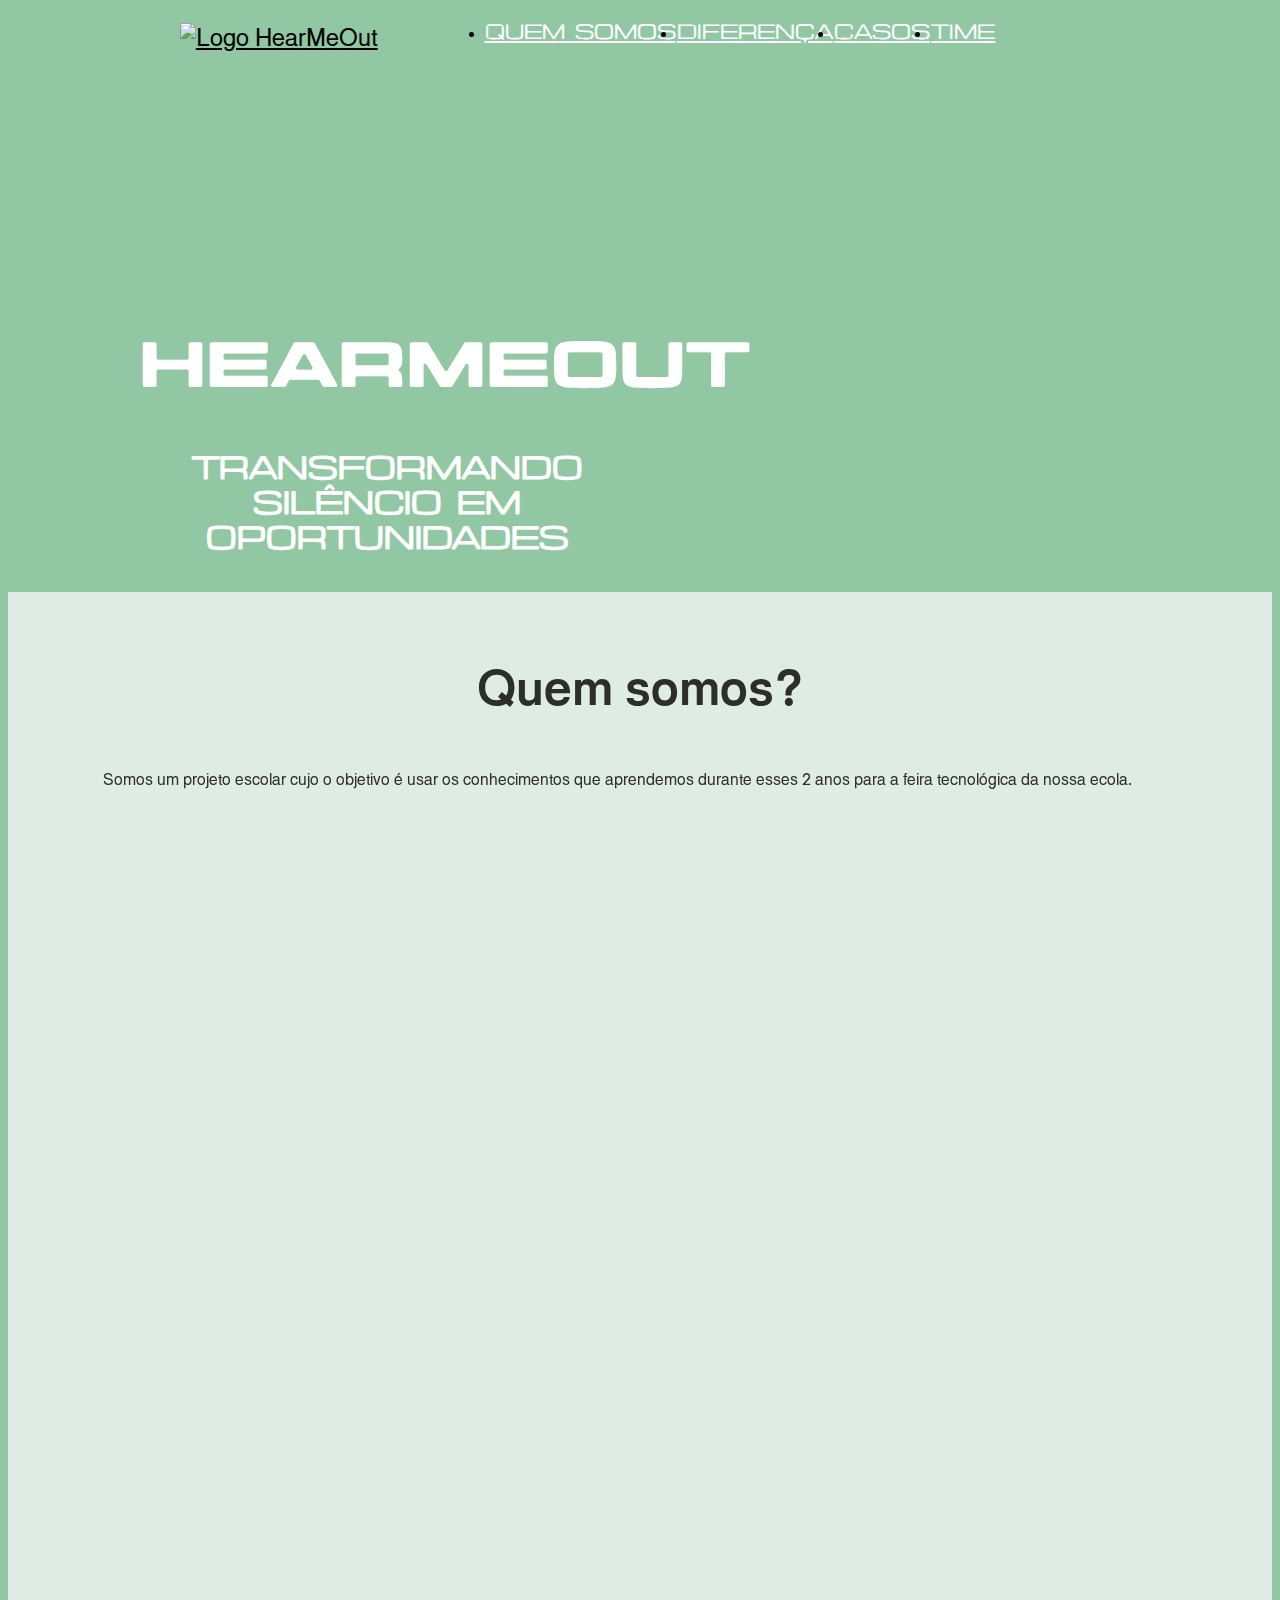
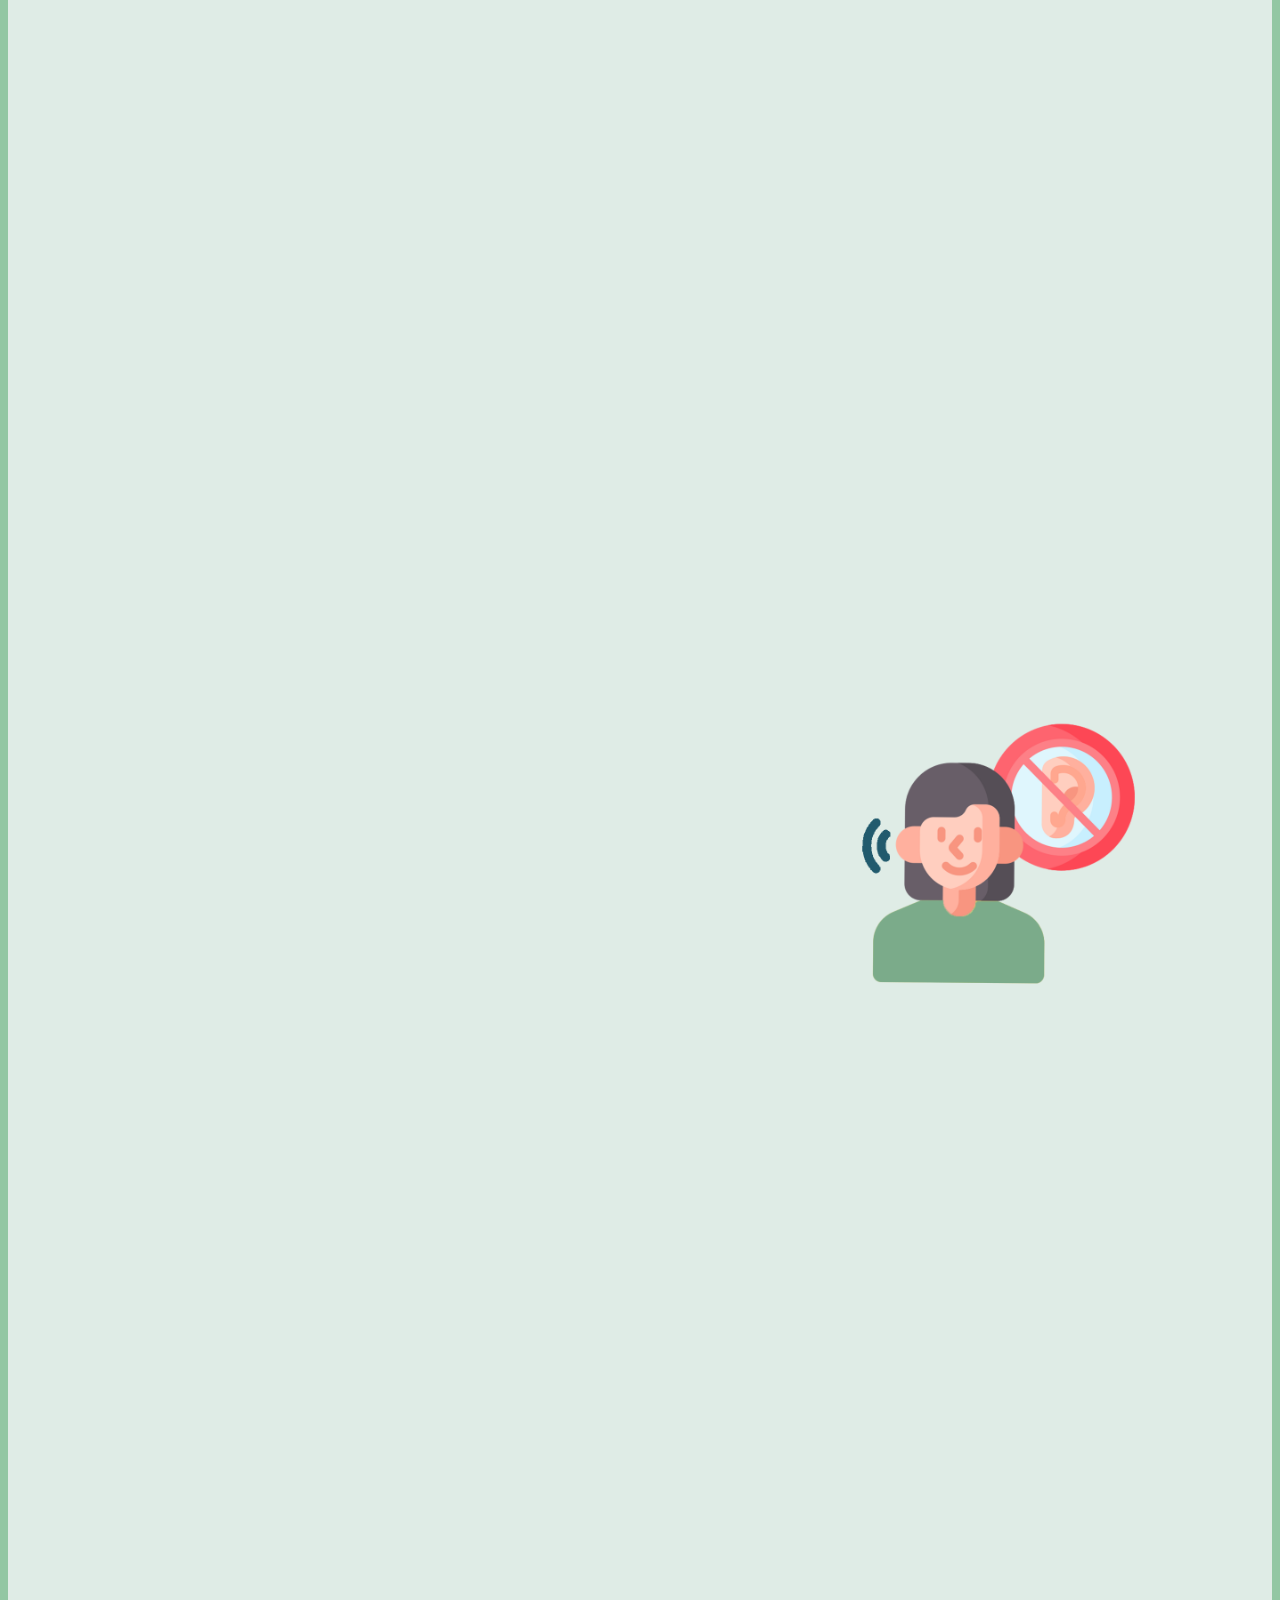
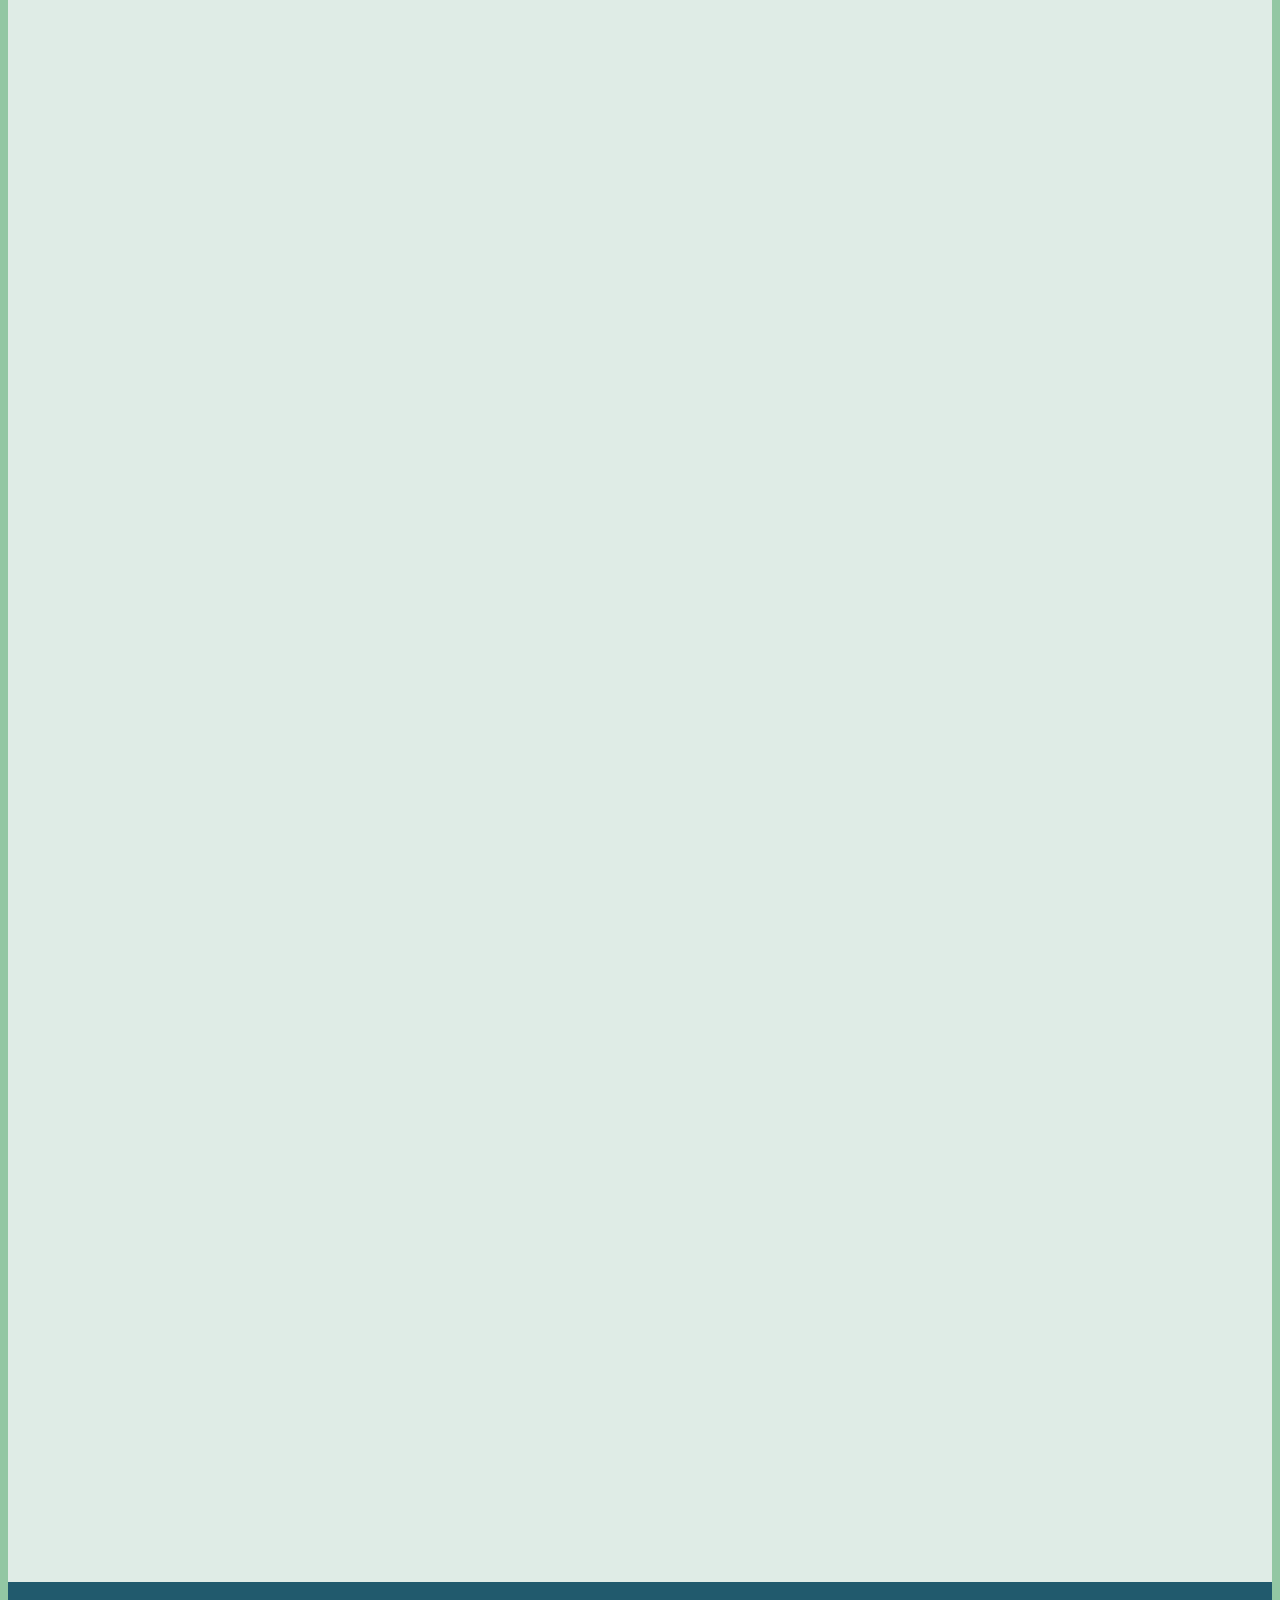
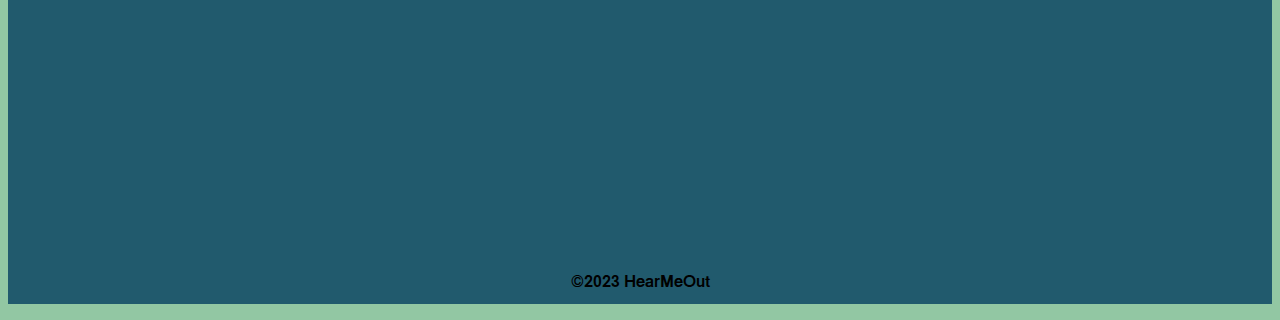
==== index.html @ af99d782 "Add files via upload" ====
<!DOCTYPE html>
<html lang="pt-br">
  <head>
    <meta charset="UTF-8">
    <meta http-equiv="X-UA-Compatible" content="IE=edge">
    <meta name="viewport" content="width=device-width, initial-scale=1.0">
    <title>HearMeOut</title>

    <!-- !Bootstrap! -->  
    <link href="https://cdn.jsdelivr.net/npm/bootstrap@5.2.3/dist/css/bootstrap.min.css" rel="stylesheet" integrity="sha384-rbsA2VBKQhggwzxH7pPCaAqO46MgnOM80zW1RWuH61DGLwZJEdK2Kadq2F9CUG65" crossorigin="anonymous">
    <script src="https://cdn.jsdelivr.net/npm/bootstrap@5.2.3/dist/js/bootstrap.bundle.min.js" integrity="sha384-kenU1KFdBIe4zVF0s0G1M5b4hcpxyD9F7jL+jjXkk+Q2h455rYXK/7HAuoJl+0I4" crossorigin="anonymous"></script>
    <link rel="stylesheet" href="https://cdnjs.cloudflare.com/ajax/libs/font-awesome/4.7.0/css/font-awesome.min.css">
    <link rel="stylesheet" href="assets/bootstrap-icons/bootstrap-icons.css">

    <!-- !CSS! -->
    <link rel="stylesheet" href="assets/css/reset.css">
    <link rel="stylesheet" href="assets/css/estilo.css">

    <!-- !Fonts! -->
    <link rel="preconnect" href="https://fonts.googleapis.com">
    <link rel="preconnect" href="https://fonts.gstatic.com" crossorigin>
    <link href="https://fonts.googleapis.com/css2?family=Bebas+Neue&display=swap" rel="stylesheet">

    <link rel="preconnect" href="https://fonts.googleapis.com">
    <link rel="preconnect" href="https://fonts.gstatic.com" crossorigin>
    <link href="https://fonts.googleapis.com/css2?family=Tajawal&display=swap" rel="stylesheet">

    <link rel="preconnect" href="https://fonts.googleapis.com">
    <link rel="preconnect" href="https://fonts.gstatic.com" crossorigin>
    <link href="https://fonts.googleapis.com/css2?family=Open+Sans&display=swap" rel="stylesheet">

    <link rel="preconnect" href="https://fonts.googleapis.com">
    <link rel="preconnect" href="https://fonts.gstatic.com" crossorigin>
    <link href="https://fonts.googleapis.com/css2?family=Days+One&display=swap" rel="stylesheet">

    <!-- !Favicon! -->
    <link rel="shortcut icon" alt="logo HearMeOut" href="assets/img/favicon.png" type="image/x-icon">
    
  </head>
  <body class="body" id="body">

    <!-- !Menu! -->
    <header class="header" id="header">
      <div class="navbar">
        <!-- Logo -->
        <div class="logo" id="logo">
            <a href="index.html"><img class="img_logo" src="assets/img/logoHearMeOut.png" alt="Logo HearMeOut"></a>
        </div>
        <nav class="menu" id="menu">
            <li><a id="header_titulo" href="#quemsomos" role="button">Quem somos</a></li>
            <li><a id="header_titulo" href="#diferenca" role="button">Diferença</a></li>
            <li><a id="header_titulo" href="#casos">Casos</a></li>
            <li><a id="header_titulo" href="#team" role="button">Time</a></li>
        </nav>
      </div>
    </header>

    <!-- !Herder! -->
    <section class="hearmeout" id="hearmeout">
      <div class="container_hearmeout">
        <div class="corpo_header">
          <h2 class="titulo_hearmeout">HEARMEOUT</h2>
          <h3>Transformando silêncio em oportunidades</h3>
        </div>
        <div class="img_header">
          <img class="header_img" src="assets/img/imagem_header.png" alt="">
        </div>
      </div>
    </section>

    <!-- !container! -->
    <section class="container">

      <!-- *quem somos* -->
      <section class="quemsomos" id="quemsomos">
        <h1 data-anime="rigth" >Quem somos?</h1>
        <p data-anime="rigth" class="qm_somos_p1">
          Somos um projeto escolar cujo o objetivo é usar os conhecimentos que aprendemos durante esses 2 anos para a feira 
          tecnológica da nossa ecola.
        </p>
        <p data-anime="rigth">
          Vamos explicar de forma prática e teórica as dificuldades das pessoas surdas, e como é importante que tenham assecibilidade
          para compreender tudo de forma fácil. Também vamos mostrar alguns casos e relatos de pessoas que não escutam absolutamente
          nada ou quase nada e a diferença entre deficiência auditiva e surdo.
        </p>
      </section>
            
      <!-- *Diferença* -->
      <section class="diferenca" id="diferenca">
        <h1 data-anime="left">Deficiência autitiva ou surdez?</h1>
        <div class="diferenca_container">
          <div class="dif_esquerda">
            <!-- O que é --> 
            <p data-anime="left">
              As duas palavras estão corretas e podem ser utilizadas. Porém, os termos surdo e deficiente auditivo não devem ser tratados como sinônimos. 
            </p>
            <p data-anime="left">
              Entender essa diferença é o primeiro passo para ver que os indivíduos com perda auditiva têm outras necessidades, de acordo com o grau e o tipo de problema 
              que os acomete
            </p>
            <p data-anime="left">
              Do ponto de vista clínico, o deficiente auditivo e o surdo se distinguem de acordo com o grau da perda de audição. Isso reflete a capacidade de escutar 
              que a pessoa ainda apresenta e a forma como o problema se desenvolveu. Assim, deficiente auditivo é aquele que tem algum grau de perda auditiva mesmo que, 
              em algum momento, tal perda se torne total. O surdo, por sua vez, tem total ausência de audição. Ele não escuta nada, sendo que o problema pode ter origem 
              congênita ou não.Isso significa que, em grande parte dos casos, o indivíduo tem o problema desde o nascimento. Como consequência, ele aprendeu a se comunicar 
              de acordo com a Língua Brasileira de Sinais (Libras) ou outras formas de comunicação não verbais.
            </p>
            <div class="dif_esquerda_img" data-anime="left">
              <img src="assets/img/auditivo.png" alt="" class="img_dif_esquerda">
            </div>
          </div>
          <div class="dif_direita">
            <!-- Acessibilidade -->
            <div class="dif_direita_img" data-anime="left">
              <img src="assets/img/acessibilidade.png" alt="" class="img_dif_direita">
            </div>
            <h2 data-anime="left">Como ter uma melhor acessibilidade?</h2>
            <p data-anime="left">
              Ter uma melhor acessibilidade em relação a pessoas surdas envolve a adoção de práticas e abordagens que facilitem a comunicação, a interação e o envolvimento 
              de pessoas surdas em diversos contextos. Aqui estão algumas dicas e estratégias para melhorar a acessibilidade:
            </p>
            <!-- 1 -->
            <p data-anime="left">
              <strong>1) Língua de Sinais:</strong> Reconheça e respeite a língua de sinais usada em sua região (por exemplo, a Língua Brasileira de Sinais - Libras). Aprender alguns sinais 
              básicos pode ajudar na comunicação e criar um ambiente mais inclusivo.
            </p>
            <!-- 2 -->
            <p data-anime="left">
              <strong>2) Intérpretes de Libras:</strong> Disponibilize intérpretes de Libras em eventos, reuniões, palestras e atividades importantes para garantir que pessoas 
              surdas tenham acesso à informação em tempo real.
            </p>
            <!-- 3 -->
            <p data-anime="left">
              <strong>3) Legendas e Legendagem ao Vivo:</strong> Utilize legendas em vídeos, apresentações, transmissões ao vivo e outros conteúdos audiovisuais. Isso permite 
              que pessoas surdas 
            </p>
            <!-- 4 -->
            <p data-anime="left">
              <strong>4) Material Escrito:</strong> Forneça material escrito sempre que possível. Isso pode incluir resumos, agendas, informações detalhadas e apresentações por 
              escrito.
            </p>
            <!-- 5 -->
            <p data-anime="left">
              <strong>5) Tecnologia Assistiva:</strong> Explore tecnologias como softwares de reconhecimento de fala e de tradução de texto para facilitar a comunicação em tempo 
              real.
            </p>
            <!-- 6 -->
            <p data-anime="left">
              <strong>6) Comunicação Visual:</strong> Utilize elementos visuais, como gráficos, imagens e ícones, para complementar a comunicação oral. Isso ajuda a transmitir 
              informações de maneira mais clara.
            </p> 
          </div>
       </div>
       <div>
        <h1 data-anime="left" class="titulo_tipos">Tipos de deficiência auditiva</h1>
        <div>
          <div>
            <img src="assets/img/tipos.png" alt="" class="img_tipos_esquerda">
          </div>
          <p data-anime="left">
            Existem vários tipos de deficiência auditiva, que variam em termos de causa, grau de perda e impacto na vida das pessoas. Aqui estão os principais tipos de deficiência auditiva:
          </p>
          <p data-anime="left">
            <strong>Deficiência Auditiva Condutiva:</strong> 
            Causada por problemas na orelha externa ou média, como bloqueio por cera, infecções no ouvido ou danos nos ossículos auditivos
          </p>
          <p data-anime="left">
            <strong>Deficiência Auditiva Neurossensorial:</strong>
            Resulta de danos às células ciliadas sensoriais no ouvido interno (cóclea) ou ao nervo auditivo. 
            É o tipo mais comum de deficiência auditiva permanente;
            Pode ser causada por envelhecimento, exposição a ruídos altos, trauma, infecções, genética, entre outros fatores
          </p>
          <p data-anime="left">
            <strong>Deficiência Auditiva Central:</strong> 
            Envolve danos no sistema auditivo central, que processa os sinais sonoros após serem captados pelo ouvido.
            Pode resultar em dificuldades de processamento auditivo, onde a pessoa pode ouvir, mas tem dificuldade em entender a fala ou processar informações auditivas.
          </p>
          <p data-anime="left">
            <strong>Deficiência Auditiva Unilateral:</strong>
            Afeta apenas um dos ouvidos.
            Pode ser causada por diversas razões, incluindo lesões, infecções ou problemas congênitos
          </p>
          <p data-anime="left">
            <strong>Deficiência Auditiva Profunda ou Severa:</strong>
            Refere-se a uma perda auditiva significativa, onde a pessoa pode ter dificuldade em ouvir até mesmo os sons mais altos.
            Pode exigir o uso de aparelhos auditivos potentes ou implantes cocleares.
          </p>
          <p data-anime="left">
            <strong>Deficiência Auditiva Bilateral:</strong>
            Afeta ambos os ouvidos e pode variar em grau de leve a profundo.
            Muitas pessoas com deficiência auditiva bilateral utilizam aparelhos auditivos ou implantes cocleares para melhorar sua audição.
          </p>
        </div>
       </div>
      </section>

      <!-- *CASOS* -->
      <section class="casos" id="casos" data-anime=""> 
        <div class="titulo_casos">
          <h1>Casos</h1>
        </div>
        <div class="casos_content">

          <!-- caso 1 -->
          <div class="card">
            <div class="card-body">
              <h3 class="card-title">Millie</h3>
              <img src="assets/img/Millie .JPG" class="img-card" alt="Millie">
              <p class="card-text">
                Uma das estrelas de uma das séries mais populares em todo o mundo atualmente, chamada "Stranger Things," também 
                recebeu o diagnóstico de perda auditiva. Em uma entrevista à revista Variety, Millie Bobby Brown compartilhou que 
                desde uma idade precoce enfrentou dificuldades de audição em um dos ouvidos, e ao longo dos anos, sua condição evoluiu, 
                resultando em uma surdez parcial (conhecida como surdez unilateral, na qual a pessoa mantém uma boa audição em apenas 
                um dos ouvidos).
              </p>
              <p class="card-text">
                Apesar disso, a jovem se tornou uma das atrizes mais bem-sucedidas e mais bem remuneradas do mundo, incentivando a 
                todos a perseguirem seus sonhos independentemente das adversidades: "Se você realmente gosta, vá em frente. Ninguém 
                deveria ter o poder de te impedir", aconselha a jovem de apenas 19 anos.
              </p>
            </div>
          </div>

          <!-- caso 2 -->
          <div class="card">
            <div class="card-body">
              <h3 class="card-title">Beethoven</h3>
              <img src="assets/img/Beethoven.JPG" class="img-card" alt="Millie">
              <p class="card-text">
                Você sabia que Ludwig van Beethoven, um dos maiores músicos e compositores da história, sofria com perda de audição? 
                Aos 28 anos, ele começou a perder a audição, começando por sons mais agudos. Com o tempo, a perda de audição piorou, 
                e ele passou a ouvir zumbidos no ouvido e a sentir sensibilidade na região. No final da vida, Beethoven ficou completamente 
                surdo.
              </p>
              <p class="card-text">
                A causa da perda de audição de Beethoven é desconhecida, mas acredita-se que seja uma doença inflamatória no ouvido 
                chamada otosclerose. Essa doença pode causar perda auditiva progressiva, por isso é possível que Beethoven já estivesse 
                perdendo a audição quando começou a carreira musical.
              </p>
            </div>
          </div>

          <!-- caso 3 -->
          <div class="card">
            <div class="card-body">
              <h3 class="card-title">Millie</h3>
              <img src="assets/img/Pedro bial .JPG" class="img-card" alt="Millie">
              <p class="card-text">
                O apresentador de televisão Pedro Bial revelou que tem perda auditiva no ouvido direito. O problema começou em 1994, 
                quando uma bomba explodiu perto dele durante a guerra de Sarajevo.
              </p>
              <p class="card-text">
                Desde então, Bial tem dificuldades para ouvir sons graves e agudos. Isso o levou a adotar um formato diferente para o 
                seu programa "Conversa com Bial", no qual os convidados sentam do lado esquerdo do apresentador, para que ele possa 
                ouvi-los melhor.
              </p>
              <p class="card-text">
                Bial é um exemplo de que a deficiência auditiva não é um obstáculo para o sucesso. Ele continua a trabalhar como jornalista 
                e apresentador, inspirando pessoas com deficiência auditiva ao redor do mundo.
              </p>
            </div>
          </div>

        </div>
      </section>

      <!-- *Time* -->
      <section id="team" class="team" data-anime="left">
        <div class="time" data-aos="fade-up">
          <div class="section-header">
             <h1>Nosso time</h1>
          </div>
          <div class="container_time">
            <button class="arrow-left control" aria-label="Previous image">◀</button>
            <button class="arrow-right control" aria-label="Next Image">▶</button>
            <div class="gallery-wrapper">
              <div class="row gy-4 content_team gallery">
                <!-- Membro Marcus -->
                <div class="card_team item current-item" data-aos="fade-up" data-aos-delay="100">
                  <div class="member">
                    <img src="assets/img/marcus.jpg" class="img-fluid" alt="">
                    <h4>Marcus</h4>
                    <span>Desenvolvedor front-end</span>
                    <div class="social">
                      <a href="https://github.com/MarcusVBMoreira"><i class="bi bi-github"></i></a>
                      <a href="https://www.instagram.com/marcus__vb/"><i class="bi bi-instagram"></i></a>
                      <a href="https://www.linkedin.com/in/marcusvbmoreira/"><i class="bi bi-linkedin"></i></a>
                    </div>
                  </div>
                </div>
                <!-- Membro Maria Isadora -->
                <div class="card_team item" data-aos="fade-up" data-aos-delay="200">
                  <div class="member">
                    <img src="assets/img/maria.jpg" class="img-fluid" alt="">
                    <h4>Maria Isadora</h4>
                    <span>Marketing</span>
                    <div class="social">
                      <a href="https://github.com/ProjetosMariaisadora"><i class="bi bi-github"></i></a>
                      <a href="https://www.instagram.com/maria_isadoraa23/"><i class="bi bi-instagram"></i></a>
                      <a href=""><i class="bi bi-linkedin"></i></a>
                    </div>
                  </div>
                </div>  
                <!-- Membro Miguel -->
                <div class="card_team item " data-aos="fade-up" data-aos-delay="200">
                    <div class="member">
                      <img src="assets/img/miguel.jpg" class="img-fluid" alt="">
                      <h4>Miguel</h4>
                      <span>Marketing</span>
                      <div class="social">
                        <a href="https://github.com/projeto-miguel"><i class="bi bi-github"></i></a>
                        <a href=""><i class="bi bi-instagram"></i></a>
                        <a href=""><i class="bi bi-linkedin"></i></a>
                      </div>
                    </div>
                  </div>
                <!-- Membro Thifany -->
                <div class="card_team item" data-aos="fade-up" data-aos-delay="400">
                  <div class="member">
                    <img src="assets/img/thifany.jpg" class="img-fluid" alt="">
                    <h4>Thifany</h4>
                    <span>Accountant</span>
                    <div class="social">
                      <a href="https://github.com/projetosthif"><i class="bi bi-github"></i></a>
                      <a href="https://www.instagram.com/thif.4ny_/"><i class="bi bi-instagram"></i></a>
                      <a href=""><i class="bi bi-linkedin"></i></a>
                    </div>
                  </div>
                </div>
                <!-- Membro Vinícius -->
                <div class="card_team item" data-aos="fade-up" data-aos-delay="500">
                    <div class="member">
                      <img src="assets/img/vinicius.jpg" class="img-fluid" alt="">
                      <h4>Vinícius</h4>
                      <span>Desing</span>
                      <div class="social">
                          <a href="https://github.com/ViniciusAugusto14"><i class="bi bi-github"></i></a>
                        <a href="https://www.instagram.com/augvns/"><i class="bi bi-instagram"></i></a>
                        <a href=""><i class="bi bi-linkedin"></i></a>
                      </div>
                    </div>
                  </div>
                </div>
              </div><!-- End div gallery -->
            </div><!-- End div galery-warpper -->
          </div><!-- End div container_time -->
        </div> <!-- End div Time -->
      </section><!-- End section Team -->

    </section><!-- End section Container -->

    <!-- !Footer! -->
   <footer>
      <div class="footer_">
        <div class="social_footer" data-anime="left">
          <h2>HearMeOut</h2>
          <p class="p_footer">Nos siga nas redes sociais para acompanhar o projeto e ver um pouco mais do que fazermos aqui, esero que goste, tudo foi feito om muito carinho.</p>
          <div class="social footer_social">
            <a href="" class="icons_footer"><i class="bi bi-github"></i></a>
            <a href="" class="icons_footer"><i class="bi bi-instagram"></i></a>
            <a href="" class="icons_footer"><i class="bi bi-linkedin"></i></a>
          </div>
        </div>
        <div class="nav_footer" data-anime="left">
          <h2>Menu</h2>
          <nav class="menu_footer" id="menu_footer">
            <li class="itens_nav"><a id="header_titulo" href="#quemsomos" role="button">Quem somos</a></li>
            <li class="itens_nav"><a id="header_titulo" href="#diferenca" role="button">Diferença</a></li>
            <li class="itens_nav"><a id="header_titulo" href="#casos">Casos</a></li>
            <li class="itens_nav"><a id="header_titulo" href="#team" role="button">Time</a></li>
        </nav>
        </div>
        <div class="contato_footer" data-anime="left">
          <h2>Contato</h2>
          <p class="p1">Caso queira, entre em contato conosco</p>
          <p>Telefone: (11)1234-56789</p>
          <p>Email: h3arme0utt@gmail.com</p>
        </div>
       </div>
        <h3><strong>©2023 HearMeOut</strong></h3>
    </footer>

    <!-- !Vlibras! -->
    <section id="Vlibras">
      <div vw class="enabled">
        <div vw-access-button class="active"></div>
        <div vw-plugin-wrapper>
          <div class="vw-plugin-top-wrapper"></div>
        </div>
      </div>
      <script src="https://vlibras.gov.br/app/vlibras-plugin.js"></script>
      <script>
        new window.VLibras.Widget('https://vlibras.gov.br/app');
      </script>
    </section>
    
    <!-- !Java Script! -->
    <script src="assets/js/program.js"></script>

  </body>
</html>
---- assets/css/estilo.css ----
/* !CORES! */
:root{
    --Preto-cor: #2d2d29;
    --AzulEscuro-cor: #215a6d;
    --AzulClaro-cor: #3ca2a2;
    --Verde-cor: #92c7a3;
    --VerdeEscuro-cor: #7bab8a;
    --Cinza-cor: #dfece6;
}


/* !FONTES! */
h1{
    font-family: MiedingerBold;
    font-size: 3em;
    color: var(--Preto-cor);
    padding: 1%;
    text-align: center;
}
h2, h3, h4, span{
    font-family: MiedingerBold;
    font-size: 2em;
    color: var(--Preto-cor);
    padding: 1%;
}
p{
    font-family: MiedingerBook;
    font-size: 1em;
    color: var(--Preto-cor);
    padding: 0.5%;
    text-indent: 15px;
    margin-left: 1%;
    margin-right: 1%;
    line-height: 150%;
    text-align: justify;
}
a, button{
    font-family: MiedingerBook;
    font-size: 1.5em;
    color: var(--Preto-cor);
}
strong{
    font-weight: bold;
}
@font-face{
    font-family: MiedingerBold;
    src: url(../fonts/Miedinger_-Bold.otf);
}
@font-face {
    font-family: MiedingerBook;
    src: url(../fonts/Miedinger_-Book.otf);
}
@font-face {
    font-family: UnisonBold;
    src: url(../fonts/Type\ Juice\ -\ Unison\ Pro\ Bold\ Round.otf);
}
@font-face {
    font-family: UnisonLight;
    src: url(../fonts/Type\ Juice\ -\ Unison\ Pro\ Light\ Round.otf);
}


/* !ESTRUTURA! */
html{
    scroll-padding-top: 300px;
    background-color: var(--Verde-cor);
}
body{
    background-color: var(--Cinza-cor);
    margin-top: 150px;
}

/* !HEADER! */
.header{
    background-color: var(--Verde-cor);
    position: fixed;
    z-index: 6;
    width: 100%;
    transition: 0.7s;
    padding: 20px 10px;
    top: 0;
}
.navbar{
    display: flex;
    width: 80%;
    margin-left: 10%;
    margin-right: 10%;
}
/*logo*/
.logo{
    width: 30%;
    transition: 0.4s;
    margin-left: 3%;
}
.img_logo{
    width: 40%;
    margin: 1%;
}
/*menu*/
.menu{
    display: flex;
    width: 50%; 
    justify-content: space-around;
}
.menu a{
    color: white;
    font-family: UnisonLight;
    font-size: 1.3em;
}
.menu a:hover{
    color: var(--Preto-cor);
}


/* !HearMeOut! */
.hearmeout{
    background-color: var(--Verde-cor);
}
.container_hearmeout{
    display: flex;
    width: 80%;
    margin-right: 10%;
    margin-left: 10%;
}
.hearmeout h2{
    font-family: UnisonBold;
    font-size: 4em;
    color: white;
}
.hearmeout h3{
    font-family: UnisonLight;
    font-size: 2em;
    color: white;
}
.titulo_hearmeout{
    margin-bottom: 1%;
}
.corpo_header{
    width: 50%;
    display: flex;
    flex-direction: column;
    text-align: center;
    padding-top: 12%;
}
.img_header{
    width: 50%;
    display: flex;
    justify-content: center;
}
.header_img{
    width: 80%;
    margin-bottom: 2%;
}

/* !CONTAINER! */
.container{
    width: 90%;
    padding: 0;
    margin-top: 2%;
    margin-bottom: 2%;
    margin-left: auto;
    margin-right: auto;
    display: flex;
    flex-direction: column;
}


/* !quem somos! */
.img_qmsomos{
    width: 20%;
    float: right;
    margin: 0% 2% 0% 2%;
}


/* !Diferença! */
.diferenca{
    margin-top: 4%;
}
.diferenca h2{
    margin-top: 1%;
}
.diferenca_container{
    display: flex;
    margin-top: 2%;
}
/* Esquerda */
.dif_esquerda{
    width: 50%;
    margin-right: 2%;
}
.dif_esquerda_img{
    display: flex;
    justify-content: center;
    margin-top: 10%;
    max-height: 100%;
}
.img_dif_esquerda{
    width: 70%;
    border-radius: 10%;
}
/* Direita */
.dif_direita{
    width: 50%;
    margin-left: 2%;
}
.dif_direita_img{
    display: flex;
    justify-content: center;
    margin-bottom: 6%;
}
.img_dif_direita{
    width: 50%;
    border-radius: 10%;
}
.dif_direita h2{
    text-align: center;
}

/* !Tipos! */
.titulo_tipos{
    margin-top: 4%;
    margin-bottom: 2%;
}
.img_tipos_esquerda{
    float: right;
    margin: 2%;
    margin-left: 6%;
    margin-right: 6%;
    margin-bottom: 4%;
    width: 25%;
    border-radius: 10%;
}

/* !CASOS! */
.casos_content{
    display: flex;
    flex-direction: column;
    align-items: center;
}
.img-card{
    float: left;
    width: 20%;
    margin-right: 4%;
    border-radius: 10%;
}
.card{
    width: 60%;
    border-radius: 1%;
    margin: 1%;
}

/* !Team! */
.team{
    margin-top: 4%;
}
.card_team{
    width: 25%;
    margin: 20px 20px 0 20px;
}
.team .member {
    text-align: center;
    background: #fff;
    border-radius: 10px;
    padding: 15px;
    overflow: hidden;
    box-shadow: 0px 2px 25px rgba(0, 0, 0, 0.1);
}
.team .member img {
    border-radius: 10px;
    overflow: hidden;
}
.team .member .member-content {
    padding: 0 20px 30px 20px;
}
.team .member h4 {
    font-weight: 700;
    margin-top: 16px;
    margin-bottom: 2px;
    font-size: 20px;
}
.team .member span {
    font-style: italic;
    display: block;
    font-size: 14px;
    color: #6c757d;
}
.team .member p {
    padding-top: 10px;
    font-size: 14px;
    font-style: italic;
    color: #6c757d;
}
.team .member .social {
    margin-top: 15px;
    margin-bottom: 10px;
    display: flex;
    align-items: center;
    justify-content: space-around;
}
.team .member .social a {
    color: #a2a2a2;
    transition: 0.3s;
    border-radius: 50%;
    width: 40px;
    height: 40px;
    display: flex;
    align-items: center;
    justify-content: center;
    border: 1px solid #bbbbbb;
}
.team .member .social a:hover {
    color: var(--color-primary);
    border-color: var(--color-primary);
}
.team .member .social i {
    font-size: 18px;
    margin: 0 2px;
}
.social-links a {
    color: rgba(255, 255, 255, 0.7);
    line-height: 0;
    transition: 0.3s;
    margin-left: 20px;
}
.social-links a:hover {
    color: #fff;
}
.social-links a {
    color: rgba(34, 34, 34, 0.5);
    margin-right: 5px;
}
.social-links {
    margin: 0 10px 10px 0;
}
.icon{
    margin: 0 2%;
    transition-duration: 0.25;
}
.icon:hover{
    animation: shake 0.25s;
}
/* Carousel team */
.container_time {
    position: relative;
    max-width: 90%;
    margin: 0 auto;
}
.gallery{
    display: flex;
    flex-flow: row nowrap;
    gap: 20px;
    margin-right: 2%;
    margin-left: 2%;
}
.gallery-wrapper{
    overflow-x: auto;
    scroll-snap-align: center;
    scroll-snap-type: x mandatory;
    scroll-behavior: smooth;
    transition: scroll-behavior;
    transition-duration: 1s;
    transition-timing-function: ease-in-out;    
    width: 90%;
    margin-right: 5%;
    margin-left: 5%;
}
.arrow-left, .arrow-right{
    position: absolute;
    top: 0;
    left: 0;
    right: auto;
    bottom: 0;
    font-size: 20px;
    line-height: 250px;
    width: 40px;
    text-align: center;
    cursor: pointer;
    border: none;
    opacity: 1;
    color: none;
    opacity: 0.6;
    background-color: var(--Cinza-cor);
}
.arrow-right {
    right: 0;
    left: auto;
    text-align: right;
}
.arrow-left:hover, .arrow-right:hover{
    opacity: 1;
}
.item{
    width: 350px;
    flex-shrink: 0;
    opacity: 0.2;
    transition: all 900ms ease-in-out;
}
.current-item{
    opacity: 1;
    scroll-snap-align: center;
    transition-property: smooth;
    transition-duration: 0.3s;
    transition-timing-function: linear; 
    transition: all 900ms ease-in-out;
}


.gallery-wrapper::-webkit-scrollbar {
    display: none;
}
.gallery-wrapper {
    -ms-overflow-style: none;
    scrollbar-width: none;
}

  

/* !FOOTER! */
footer{
    background-color: var(--AzulEscuro-cor);
}
footer h3{
    font-size: 1em;
    text-align: center;
    margin-top: 1%;
}
.footer_{
    display: flex;
    justify-content: space-around;
    width: 80%;
    margin: auto;
    padding-top: 1%;
}
.footer_ p, h2, h3, a{
    color: black;
}
.footer_ a:hover{
    color: white;
}
/* social */
.social_footer{
    width: 25%;
}
.p_footer{
    margin-top: 2%;
}
.footer_social{
    display: flex;
    justify-content: space-evenly;
    margin-top: 5%;
}
/* nav */
.nav_footer{
    width: 25%;
    height: 30%;
}
.menu_footer{
    display: flex;
    flex-direction: column;
    align-items: center;
    margin-top: 2%;
}
.itens_nav{
    margin: 2%;
}
/* contato */
.contato_footer{
    width: 25%;
}
.p1{
    margin-top: 2%;
}


/* !Animação! */
[data-anime]{
    opacity: 0;
    transition: .5s;
}
[data-anime="left"]{
    transform: translate3d(-50px, 0 ,0);
}
[data-anime="right"]{
    transform: translate3d(500px, 0 ,0);
}
[data-anime].animate{
    opacity: 1;
    transform: translate3d(0, 0, 0);
}
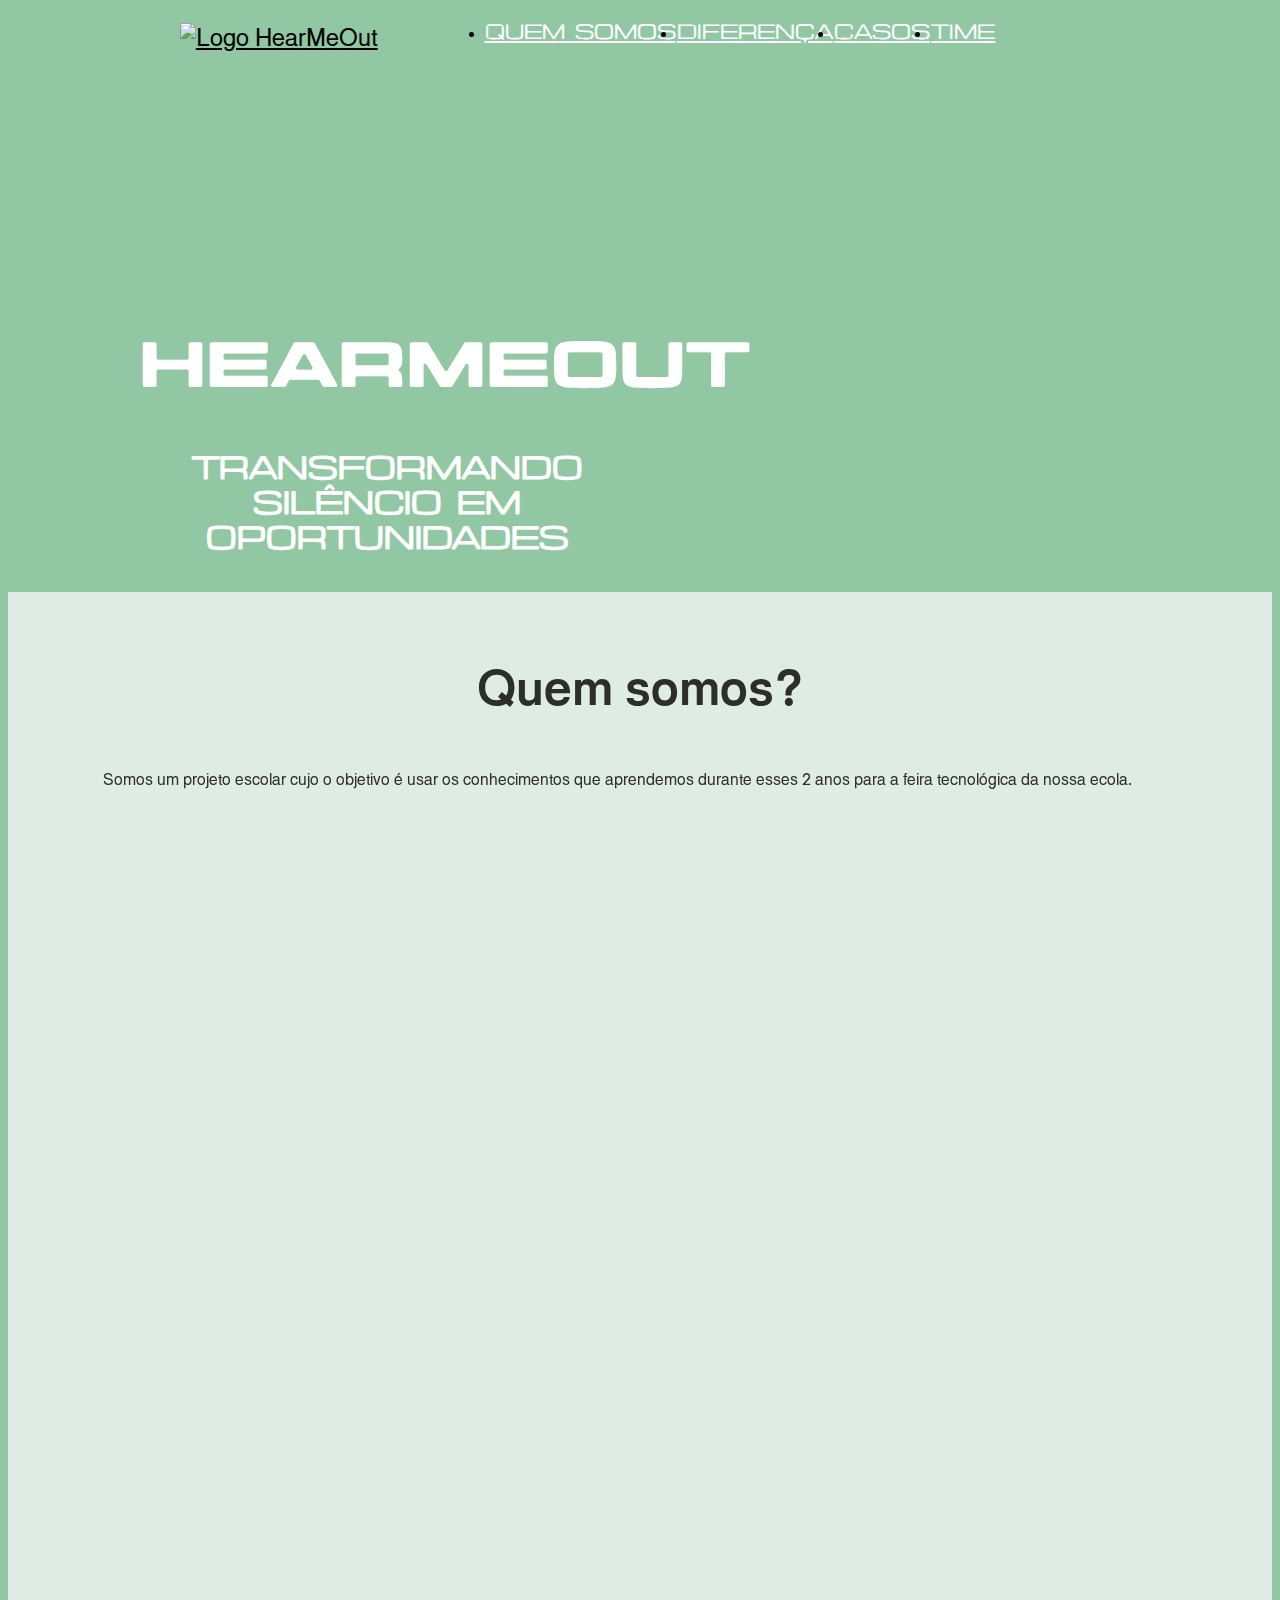
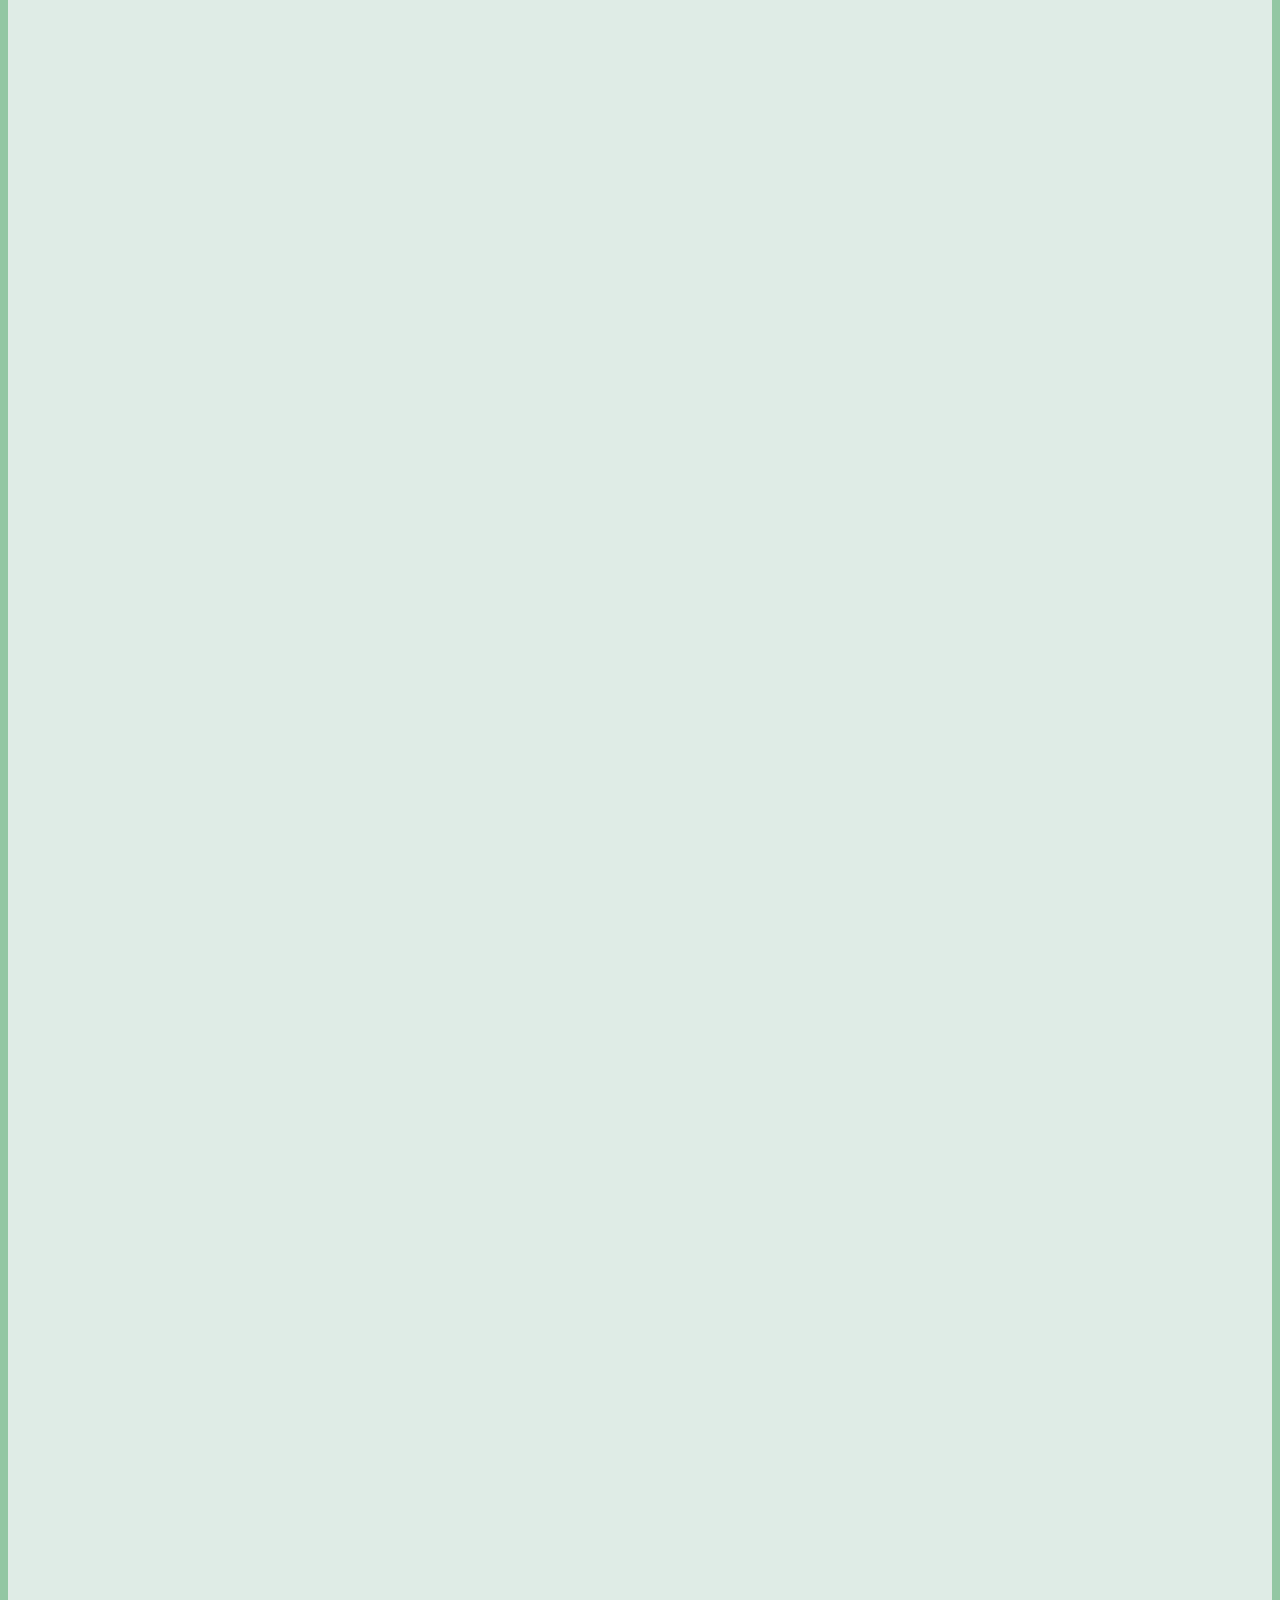
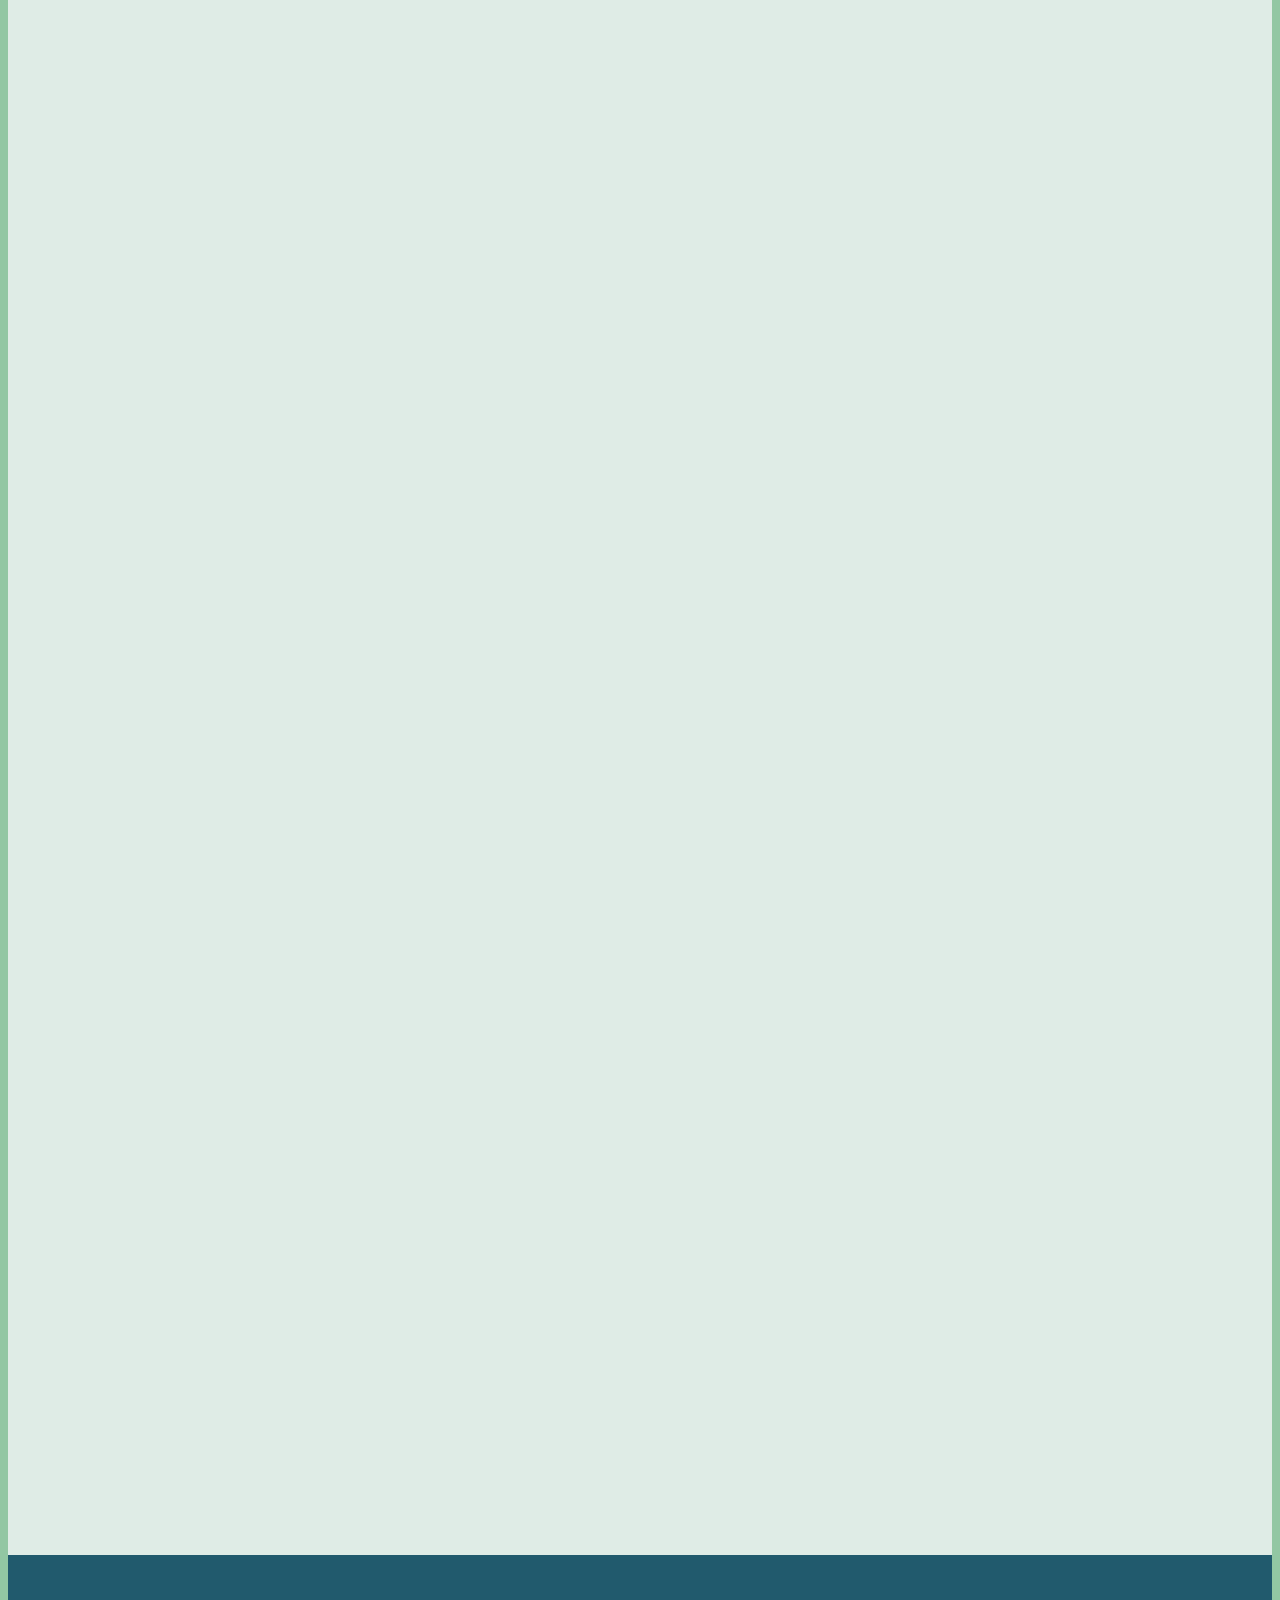
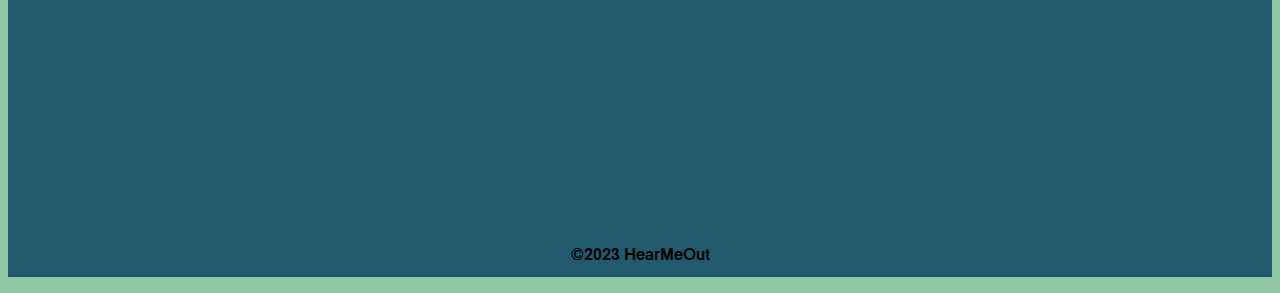
==== commit 68613b1e: "Add files via upload" ====
--- a/index.html
+++ b/index.html
@@ -71,7 +71,7 @@
     <!-- !container! -->
     <section class="container">
 
-      <!-- *quem somos* -->
+      <!-- !quem somos! -->
       <section class="quemsomos" id="quemsomos">
         <h1 data-anime="rigth" >Quem somos?</h1>
         <p data-anime="rigth" class="qm_somos_p1">
@@ -85,12 +85,12 @@
         </p>
       </section>
             
-      <!-- *Diferença* -->
+      <!-- !Diferença! -->
       <section class="diferenca" id="diferenca">
         <h1 data-anime="left">Deficiência autitiva ou surdez?</h1>
         <div class="diferenca_container">
           <div class="dif_esquerda">
-            <!-- O que é --> 
+            <!-- *O que é* --> 
             <p data-anime="left">
               As duas palavras estão corretas e podem ser utilizadas. Porém, os termos surdo e deficiente auditivo não devem ser tratados como sinônimos. 
             </p>
@@ -110,7 +110,7 @@
             </div>
           </div>
           <div class="dif_direita">
-            <!-- Acessibilidade -->
+            <!-- *Acessibilidade* -->
             <div class="dif_direita_img" data-anime="left">
               <img src="assets/img/acessibilidade.png" alt="" class="img_dif_direita">
             </div>
@@ -155,7 +155,7 @@
         <h1 data-anime="left" class="titulo_tipos">Tipos de deficiência auditiva</h1>
         <div>
           <div>
-            <img src="assets/img/tipos.png" alt="" class="img_tipos_esquerda">
+            <img src="assets/img/tipos.png" alt="" class="img_tipos_esquerda" data-anime="left">
           </div>
           <p data-anime="left">
             Existem vários tipos de deficiência auditiva, que variam em termos de causa, grau de perda e impacto na vida das pessoas. Aqui estão os principais tipos de deficiência auditiva:
@@ -194,26 +194,26 @@
        </div>
       </section>
 
-      <!-- *CASOS* -->
+      <!-- !CASOS! -->
       <section class="casos" id="casos" data-anime=""> 
-        <div class="titulo_casos">
+        <div class="titulo_casos" data-anime="left">
           <h1>Casos</h1>
         </div>
         <div class="casos_content">
 
-          <!-- caso 1 -->
+          <!-- *caso 1* -->
           <div class="card">
             <div class="card-body">
-              <h3 class="card-title">Millie</h3>
-              <img src="assets/img/Millie .JPG" class="img-card" alt="Millie">
-              <p class="card-text">
+              <h3 class="card-title">Millie Bobby Brown</h3>
+              <img src="assets/img/Millie .JPG" class="img-card" alt="Millie Bobby Brown" data-anime="left">
+              <p class="card-text" data-anime="left">
                 Uma das estrelas de uma das séries mais populares em todo o mundo atualmente, chamada "Stranger Things," também 
                 recebeu o diagnóstico de perda auditiva. Em uma entrevista à revista Variety, Millie Bobby Brown compartilhou que 
                 desde uma idade precoce enfrentou dificuldades de audição em um dos ouvidos, e ao longo dos anos, sua condição evoluiu, 
                 resultando em uma surdez parcial (conhecida como surdez unilateral, na qual a pessoa mantém uma boa audição em apenas 
                 um dos ouvidos).
               </p>
-              <p class="card-text">
+              <p class="card-text" data-anime="left">
                 Apesar disso, a jovem se tornou uma das atrizes mais bem-sucedidas e mais bem remuneradas do mundo, incentivando a 
                 todos a perseguirem seus sonhos independentemente das adversidades: "Se você realmente gosta, vá em frente. Ninguém 
                 deveria ter o poder de te impedir", aconselha a jovem de apenas 19 anos.
@@ -221,18 +221,18 @@
             </div>
           </div>
 
-          <!-- caso 2 -->
-          <div class="card">
-            <div class="card-body">
-              <h3 class="card-title">Beethoven</h3>
-              <img src="assets/img/Beethoven.JPG" class="img-card" alt="Millie">
-              <p class="card-text">
+          <!-- *caso 2* -->
+          <div class="card" data-anime="left">
+            <div class="card-body" data-anime="left">
+              <h3 class="card-title">Ludwig van Beethoven</h3>
+              <img src="assets/img/Beethoven.JPG" class="img-card" alt="Ludwig van Beethoven" data-anime="left">
+              <p class="card-text" data-anime="left">
                 Você sabia que Ludwig van Beethoven, um dos maiores músicos e compositores da história, sofria com perda de audição? 
                 Aos 28 anos, ele começou a perder a audição, começando por sons mais agudos. Com o tempo, a perda de audição piorou, 
                 e ele passou a ouvir zumbidos no ouvido e a sentir sensibilidade na região. No final da vida, Beethoven ficou completamente 
                 surdo.
               </p>
-              <p class="card-text">
+              <p class="card-text" data-anime="left">
                 A causa da perda de audição de Beethoven é desconhecida, mas acredita-se que seja uma doença inflamatória no ouvido 
                 chamada otosclerose. Essa doença pode causar perda auditiva progressiva, por isso é possível que Beethoven já estivesse 
                 perdendo a audição quando começou a carreira musical.
@@ -240,21 +240,21 @@
             </div>
           </div>
 
-          <!-- caso 3 -->
+          <!-- *caso 3* -->
           <div class="card">
             <div class="card-body">
-              <h3 class="card-title">Millie</h3>
-              <img src="assets/img/Pedro bial .JPG" class="img-card" alt="Millie">
-              <p class="card-text">
+              <h3 class="card-title">Pedro Bial</h3>
+              <img src="assets/img/Pedro bial .JPG" class="img-card img3" alt="Pedro Bial" data-anime="left">
+              <p class="card-text" data-anime="left">
                 O apresentador de televisão Pedro Bial revelou que tem perda auditiva no ouvido direito. O problema começou em 1994, 
                 quando uma bomba explodiu perto dele durante a guerra de Sarajevo.
               </p>
-              <p class="card-text">
+              <p class="card-text" data-anime="left">
                 Desde então, Bial tem dificuldades para ouvir sons graves e agudos. Isso o levou a adotar um formato diferente para o 
                 seu programa "Conversa com Bial", no qual os convidados sentam do lado esquerdo do apresentador, para que ele possa 
                 ouvi-los melhor.
               </p>
-              <p class="card-text">
+              <p class="card-text" data-anime="left">
                 Bial é um exemplo de que a deficiência auditiva não é um obstáculo para o sucesso. Ele continua a trabalhar como jornalista 
                 e apresentador, inspirando pessoas com deficiência auditiva ao redor do mundo.
               </p>
@@ -264,7 +264,7 @@
         </div>
       </section>
 
-      <!-- *Time* -->
+      <!-- !Time! -->
       <section id="team" class="team" data-anime="left">
         <div class="time" data-aos="fade-up">
           <div class="section-header">
--- a/assets/css/estilo.css
+++ b/assets/css/estilo.css
@@ -233,6 +233,9 @@
 }
 
 /* !CASOS! */
+.casos{
+    margin-top: 2%;
+}
 .casos_content{
     display: flex;
     flex-direction: column;
@@ -241,13 +244,19 @@
 .img-card{
     float: left;
     width: 20%;
+    height: 20%;
     margin-right: 4%;
     border-radius: 10%;
 }
 .card{
-    width: 60%;
-    border-radius: 1%;
+    width: 75%;
     margin: 1%;
+}
+.card-body{
+    border-radius: 30%;
+}
+.img3{
+    width: 20%;
 }
 
 /* !Team! */
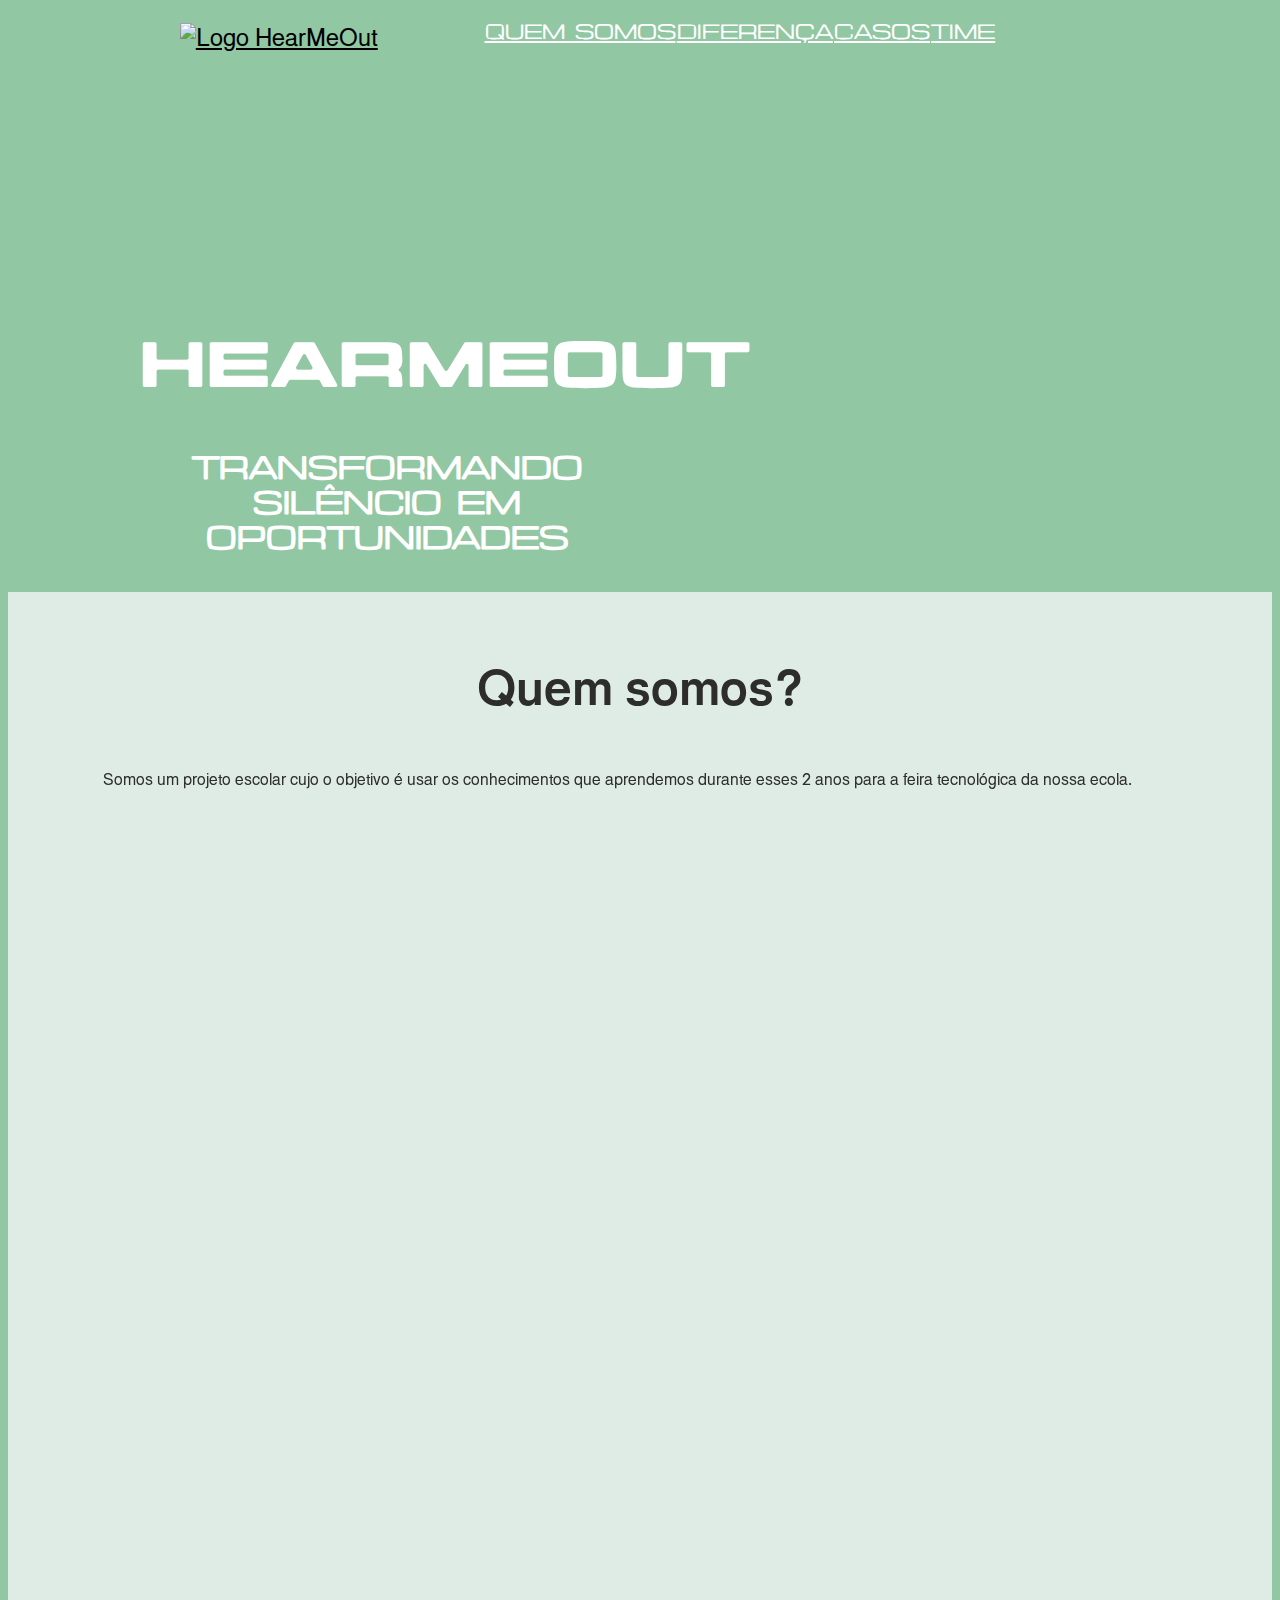
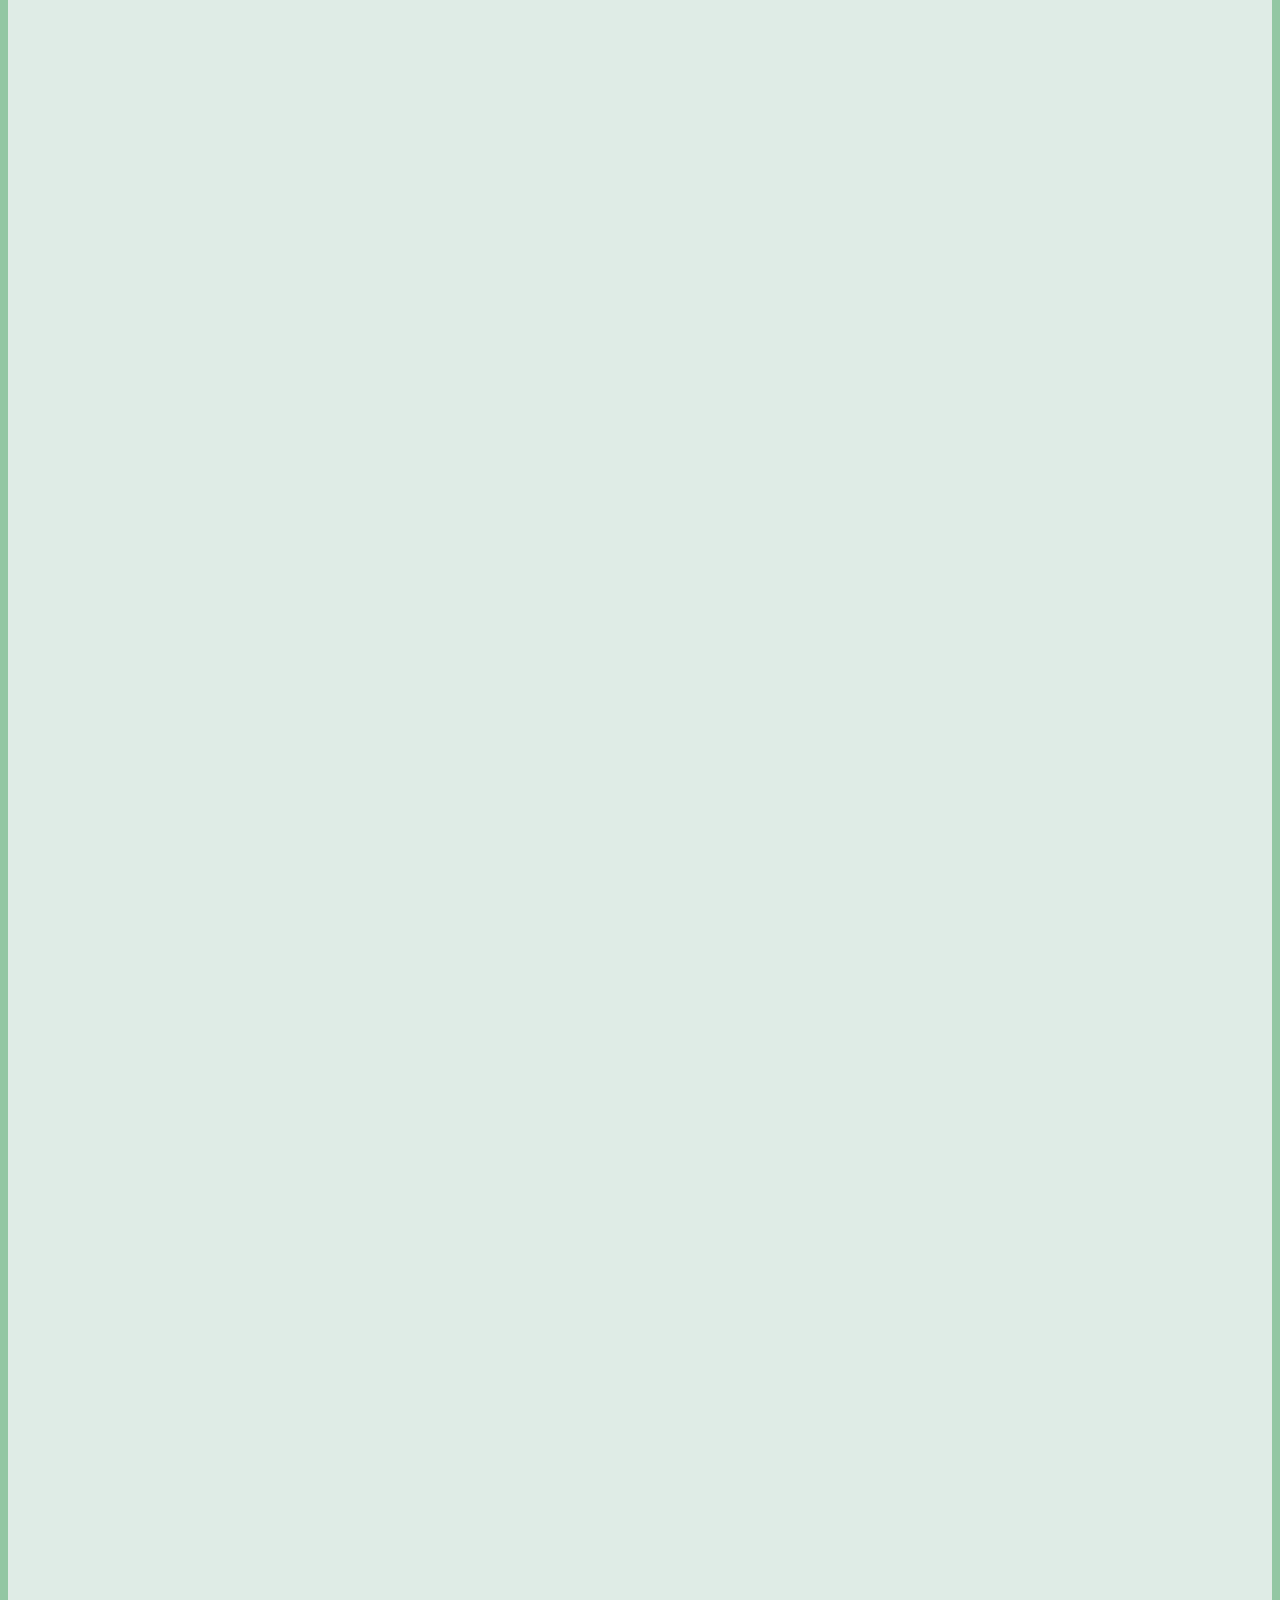
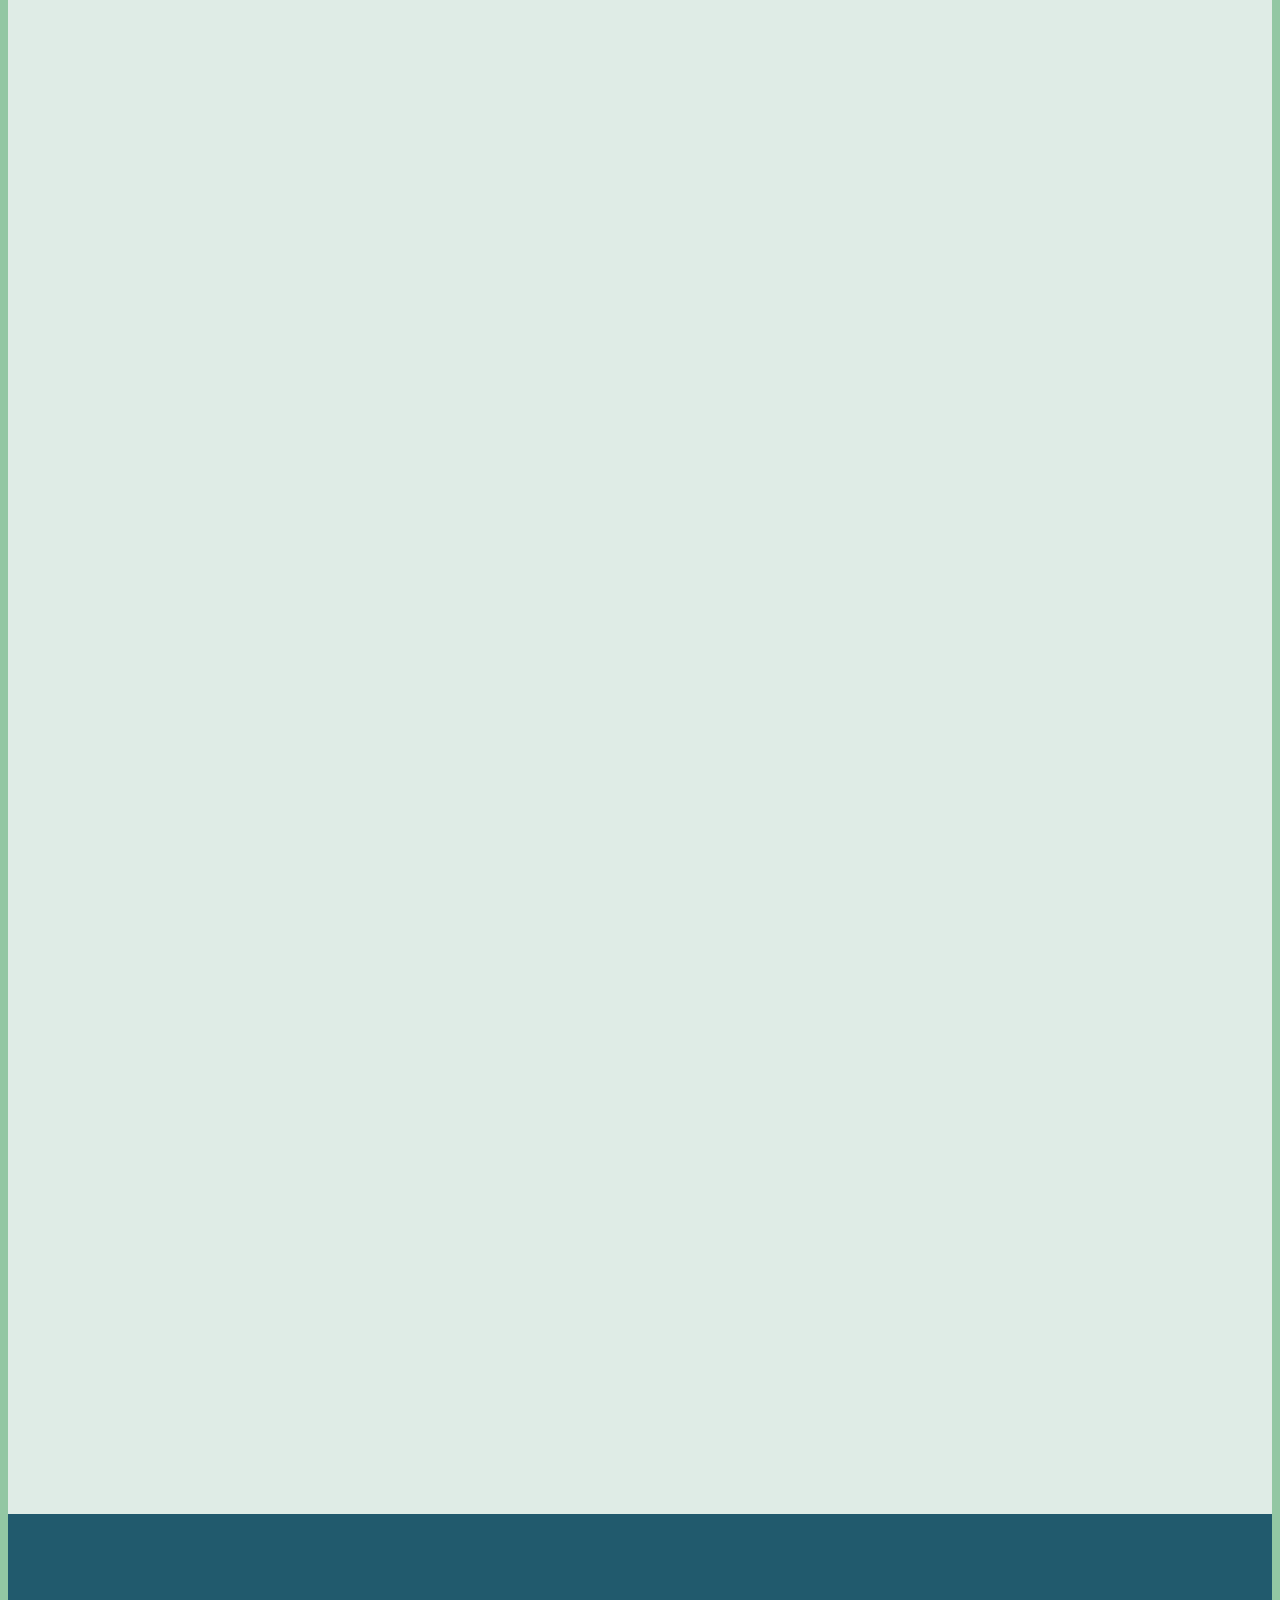
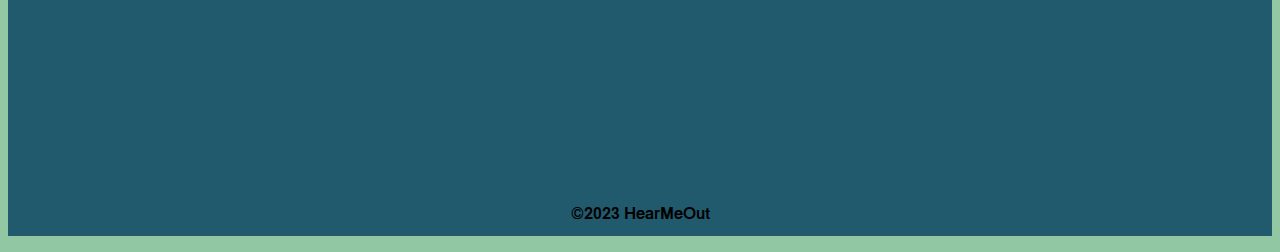
==== commit 6d19d52f: "Add files via upload" ====
--- a/index.html
+++ b/index.html
@@ -15,6 +15,7 @@
     <!-- !CSS! -->
     <link rel="stylesheet" href="assets/css/reset.css">
     <link rel="stylesheet" href="assets/css/estilo.css">
+    <link href='https://unpkg.com/boxicons@2.1.4/css/boxicons.min.css' rel='stylesheet'>
 
     <!-- !Fonts! -->
     <link rel="preconnect" href="https://fonts.googleapis.com">
@@ -46,14 +47,16 @@
         <div class="logo" id="logo">
             <a href="index.html"><img class="img_logo" src="assets/img/logoHearMeOut.png" alt="Logo HearMeOut"></a>
         </div>
+        <i class='bx bx-menu' id="menu-icon"></i>
         <nav class="menu" id="menu">
-            <li><a id="header_titulo" href="#quemsomos" role="button">Quem somos</a></li>
-            <li><a id="header_titulo" href="#diferenca" role="button">Diferença</a></li>
-            <li><a id="header_titulo" href="#casos">Casos</a></li>
-            <li><a id="header_titulo" href="#team" role="button">Time</a></li>
+            <a id="header_titulo" href="#quemsomos">Quem somos</a>
+            <a id="header_titulo" href="#diferenca">Diferença</a>
+            <a id="header_titulo" href="#casos">Casos</a>
+            <a id="header_titulo" href="#team">Time</a>
         </nav>
       </div>
     </header>
+    <div class="nav-bg" id="nav-bg"></div>
 
     <!-- !Herder! -->
     <section class="hearmeout" id="hearmeout">
@@ -69,7 +72,7 @@
     </section>
 
     <!-- !container! -->
-    <section class="container">
+    <div class="container">
 
       <!-- !quem somos! -->
       <section class="quemsomos" id="quemsomos">
@@ -98,6 +101,9 @@
               Entender essa diferença é o primeiro passo para ver que os indivíduos com perda auditiva têm outras necessidades, de acordo com o grau e o tipo de problema 
               que os acomete
             </p>
+            <div class="dif_esquerda_img" data-anime="left">
+              <img src="assets/img/auditivo.png" alt="" class="img_dif_esquerda">
+            </div>
             <p data-anime="left">
               Do ponto de vista clínico, o deficiente auditivo e o surdo se distinguem de acordo com o grau da perda de audição. Isso reflete a capacidade de escutar 
               que a pessoa ainda apresenta e a forma como o problema se desenvolveu. Assim, deficiente auditivo é aquele que tem algum grau de perda auditiva mesmo que, 
@@ -105,9 +111,6 @@
               congênita ou não.Isso significa que, em grande parte dos casos, o indivíduo tem o problema desde o nascimento. Como consequência, ele aprendeu a se comunicar 
               de acordo com a Língua Brasileira de Sinais (Libras) ou outras formas de comunicação não verbais.
             </p>
-            <div class="dif_esquerda_img" data-anime="left">
-              <img src="assets/img/auditivo.png" alt="" class="img_dif_esquerda">
-            </div>
           </div>
           <div class="dif_direita">
             <!-- *Acessibilidade* -->
@@ -195,16 +198,16 @@
       </section>
 
       <!-- !CASOS! -->
-      <section class="casos" id="casos" data-anime=""> 
+      <section class="casos" id="casos"> 
         <div class="titulo_casos" data-anime="left">
-          <h1>Casos</h1>
-        </div>
-        <div class="casos_content">
+          <h1 data-anime="left">Casos</h1>
+        </div>
+        <div class="casos_content" data-anime="left">
 
           <!-- *caso 1* -->
-          <div class="card">
-            <div class="card-body">
-              <h3 class="card-title">Millie Bobby Brown</h3>
+          <div class="card" data-anime="left">
+            <div class="card-body" data-anime="left">
+              <h3 class="card-title" data-anime="left">Millie Bobby Brown</h3>
               <img src="assets/img/Millie .JPG" class="img-card" alt="Millie Bobby Brown" data-anime="left">
               <p class="card-text" data-anime="left">
                 Uma das estrelas de uma das séries mais populares em todo o mundo atualmente, chamada "Stranger Things," também 
@@ -224,7 +227,7 @@
           <!-- *caso 2* -->
           <div class="card" data-anime="left">
             <div class="card-body" data-anime="left">
-              <h3 class="card-title">Ludwig van Beethoven</h3>
+              <h3 class="card-title" data-anime="left">Ludwig van Beethoven</h3>
               <img src="assets/img/Beethoven.JPG" class="img-card" alt="Ludwig van Beethoven" data-anime="left">
               <p class="card-text" data-anime="left">
                 Você sabia que Ludwig van Beethoven, um dos maiores músicos e compositores da história, sofria com perda de audição? 
@@ -241,9 +244,9 @@
           </div>
 
           <!-- *caso 3* -->
-          <div class="card">
-            <div class="card-body">
-              <h3 class="card-title">Pedro Bial</h3>
+          <div class="card" data-anime="left">
+            <div class="card-body" data-anime="left">
+              <h3 class="card-title" data-anime="left">Pedro Bial</h3>
               <img src="assets/img/Pedro bial .JPG" class="img-card img3" alt="Pedro Bial" data-anime="left">
               <p class="card-text" data-anime="left">
                 O apresentador de televisão Pedro Bial revelou que tem perda auditiva no ouvido direito. O problema começou em 1994, 
@@ -275,7 +278,7 @@
             <button class="arrow-right control" aria-label="Next Image">▶</button>
             <div class="gallery-wrapper">
               <div class="row gy-4 content_team gallery">
-                <!-- Membro Marcus -->
+                <!-- *Membro Marcus* -->
                 <div class="card_team item current-item" data-aos="fade-up" data-aos-delay="100">
                   <div class="member">
                     <img src="assets/img/marcus.jpg" class="img-fluid" alt="">
@@ -288,7 +291,7 @@
                     </div>
                   </div>
                 </div>
-                <!-- Membro Maria Isadora -->
+                <!-- *Membro Maria Isadora* -->
                 <div class="card_team item" data-aos="fade-up" data-aos-delay="200">
                   <div class="member">
                     <img src="assets/img/maria.jpg" class="img-fluid" alt="">
@@ -301,7 +304,7 @@
                     </div>
                   </div>
                 </div>  
-                <!-- Membro Miguel -->
+                <!-- *Membro Miguel* -->
                 <div class="card_team item " data-aos="fade-up" data-aos-delay="200">
                     <div class="member">
                       <img src="assets/img/miguel.jpg" class="img-fluid" alt="">
@@ -314,7 +317,7 @@
                       </div>
                     </div>
                   </div>
-                <!-- Membro Thifany -->
+                <!-- *Membro Thifany* -->
                 <div class="card_team item" data-aos="fade-up" data-aos-delay="400">
                   <div class="member">
                     <img src="assets/img/thifany.jpg" class="img-fluid" alt="">
@@ -327,7 +330,7 @@
                     </div>
                   </div>
                 </div>
-                <!-- Membro Vinícius -->
+                <!-- *Membro Vinícius* -->
                 <div class="card_team item" data-aos="fade-up" data-aos-delay="500">
                     <div class="member">
                       <img src="assets/img/vinicius.jpg" class="img-fluid" alt="">
--- a/assets/css/estilo.css
+++ b/assets/css/estilo.css
@@ -7,7 +7,6 @@
     --VerdeEscuro-cor: #7bab8a;
     --Cinza-cor: #dfece6;
 }
-
 
 /* !FONTES! */
 h1{
@@ -64,10 +63,14 @@
 html{
     scroll-padding-top: 300px;
     background-color: var(--Verde-cor);
+    scroll-behavior: smooth;
 }
 body{
     background-color: var(--Cinza-cor);
     margin-top: 150px;
+}
+section:target{
+    scroll-margin-top: -200px;
 }
 
 /* !HEADER! */
@@ -80,6 +83,23 @@
     padding: 20px 10px;
     top: 0;
 }
+.header::before {
+    content: "";
+    position: absolute;
+    top: 0;
+    left: -100%;
+    width: 100%;
+    height: 100%;
+    transition: 0.7s;
+}
+.header:hover::before {
+    left: 100%;
+}
+#menu-icon {
+    font-size: 36px;
+    color: #fff;
+    display: none;
+}
 .navbar{
     display: flex;
     width: 80%;
@@ -89,7 +109,7 @@
 /*logo*/
 .logo{
     width: 30%;
-    transition: 0.4s;
+    transition: 0.7s;
     margin-left: 3%;
 }
 .img_logo{
@@ -101,16 +121,17 @@
     display: flex;
     width: 50%; 
     justify-content: space-around;
+    transition: 0.7s;
 }
 .menu a{
     color: white;
     font-family: UnisonLight;
     font-size: 1.3em;
 }
-.menu a:hover{
+.menu a:hover,
+.menu a.active{
     color: var(--Preto-cor);
 }
-
 
 /* !HearMeOut! */
 .hearmeout{
@@ -164,7 +185,6 @@
     flex-direction: column;
 }
 
-
 /* !quem somos! */
 .img_qmsomos{
     width: 20%;
@@ -249,7 +269,7 @@
     border-radius: 10%;
 }
 .card{
-    width: 75%;
+    width: 80%;
     margin: 1%;
 }
 .card-body{
@@ -413,8 +433,6 @@
     transition-timing-function: linear; 
     transition: all 900ms ease-in-out;
 }
-
-
 .gallery-wrapper::-webkit-scrollbar {
     display: none;
 }
@@ -422,8 +440,6 @@
     -ms-overflow-style: none;
     scrollbar-width: none;
 }
-
-  
 
 /* !FOOTER! */
 footer{
@@ -481,7 +497,6 @@
     margin-top: 2%;
 }
 
-
 /* !Animação! */
 [data-anime]{
     opacity: 0;
@@ -496,4 +511,174 @@
 [data-anime].animate{
     opacity: 1;
     transform: translate3d(0, 0, 0);
+}
+
+
+
+
+
+
+
+
+
+@media (max-width: 768px) {
+    
+}
+
+
+
+/* !RESPONSIVIDADE DO SITE! */
+/* *PARA CELULAR* */
+@media screen and (max-width:767px){
+
+    /* !FONTES! */
+    h1{
+        font-size: 2em;
+    }
+    h2, h3, h4, span{
+        font-size: 1.5em;
+    }
+    p{
+        font-size: 1em;
+    }
+    a, button{
+        font-size: 1.3em;
+    }
+
+    /* !ESTRUTURA! */
+    body{
+        margin-top: 80px;
+    }
+
+    /* !HEADER! */
+    #menu-icon {
+        display: block;
+    }
+    .menu {
+        position: absolute;
+        top: 100%;
+        left: 0;
+        width: 100%;
+        padding: 0.5rem 4%;
+        display: none;
+        z-index: 99;
+    }
+    .menu.active {
+        display: block;
+    }
+    .menu a {
+        display: block;
+        margin: 1.5rem 0;
+    }
+    .nav-bg {
+        position: fixed;
+        top: 79px;
+        left: 0;
+        width: 100%;
+        height: 200px;
+        border-bottom: 2px solid rgba(255, 255, 255, 0.2);
+        background-color: var(--Verde-cor);
+        z-index: 1;
+        display: none;
+    }
+    .nav-bg.active {
+        display: block;
+    }
+
+    /* !HearMeOut! */
+    .container_hearmeout{
+        width: 100%;
+        margin: 0;
+    }
+    .hearmeout h2{
+        font-size: 2em;
+        margin-left: 2%
+    }
+    .hearmeout h3{
+        font-size: 1.5em;
+        margin-top: 10%;
+    }
+    .titulo_hearmeout{
+        margin-bottom: 1%;
+    }
+    .corpo_header{
+        width: 50%;
+        padding-top: 2%;
+        margin-left: 4%;
+    }
+    .img_header{
+        width: 50%;
+        margin-top: 4%;
+    }
+    .header_img{
+        width: 45%;
+    }
+
+    /* !CONTAINER! */
+    .container{
+        display: contents;
+    }
+
+    /* !SECTION CONTAINER! */
+    .quemsomos, .diferenca, .casos, .team{
+        width: 85%;
+        margin-left: auto;
+        margin-right: auto;
+    }
+
+    /* !QUEM SOMOS! */
+    .quemsomos{
+        margin-top: 2%;
+    }
+
+    /* !DIFERANÇA! */
+    .diferenca_container{
+        flex-direction: column;
+    }
+    .dif_direita, .dif_esquerda{
+        width: 100%;
+        margin-left: 0;
+        margin-right: 0;
+    }
+    .dif_esquerda_img, .dif_direita_img{
+       margin-top: 4%;
+        margin-bottom: 4%;
+    }
+    .img_dif_esquerda{
+        width: 35%;
+    }
+    .img_dif_direita{
+        width: 40%;
+    }
+
+    /* !CASOS! */
+    .card{
+        width: 100%;
+    }
+    .img-card{
+        width: 30%;
+    }
+
+    /* !TEAM! */
+    .team{
+        margin-bottom: 4%;
+    }
+    .container_time{
+        width: 75%;
+    }
+
+    /* !FOOTER! */
+    
+}
+
+/* ?--------------------------------------------------------? */
+/* *PARA TABLET/NOTBOOK* */
+@media screen and (min-width: 767px) and (max-width: 1023px){
+
+}
+
+/* ?--------------------------------------------------------? */
+/* *PARA COMPUTADOR* */
+@media screen and (min-width: 1024px){
+
 }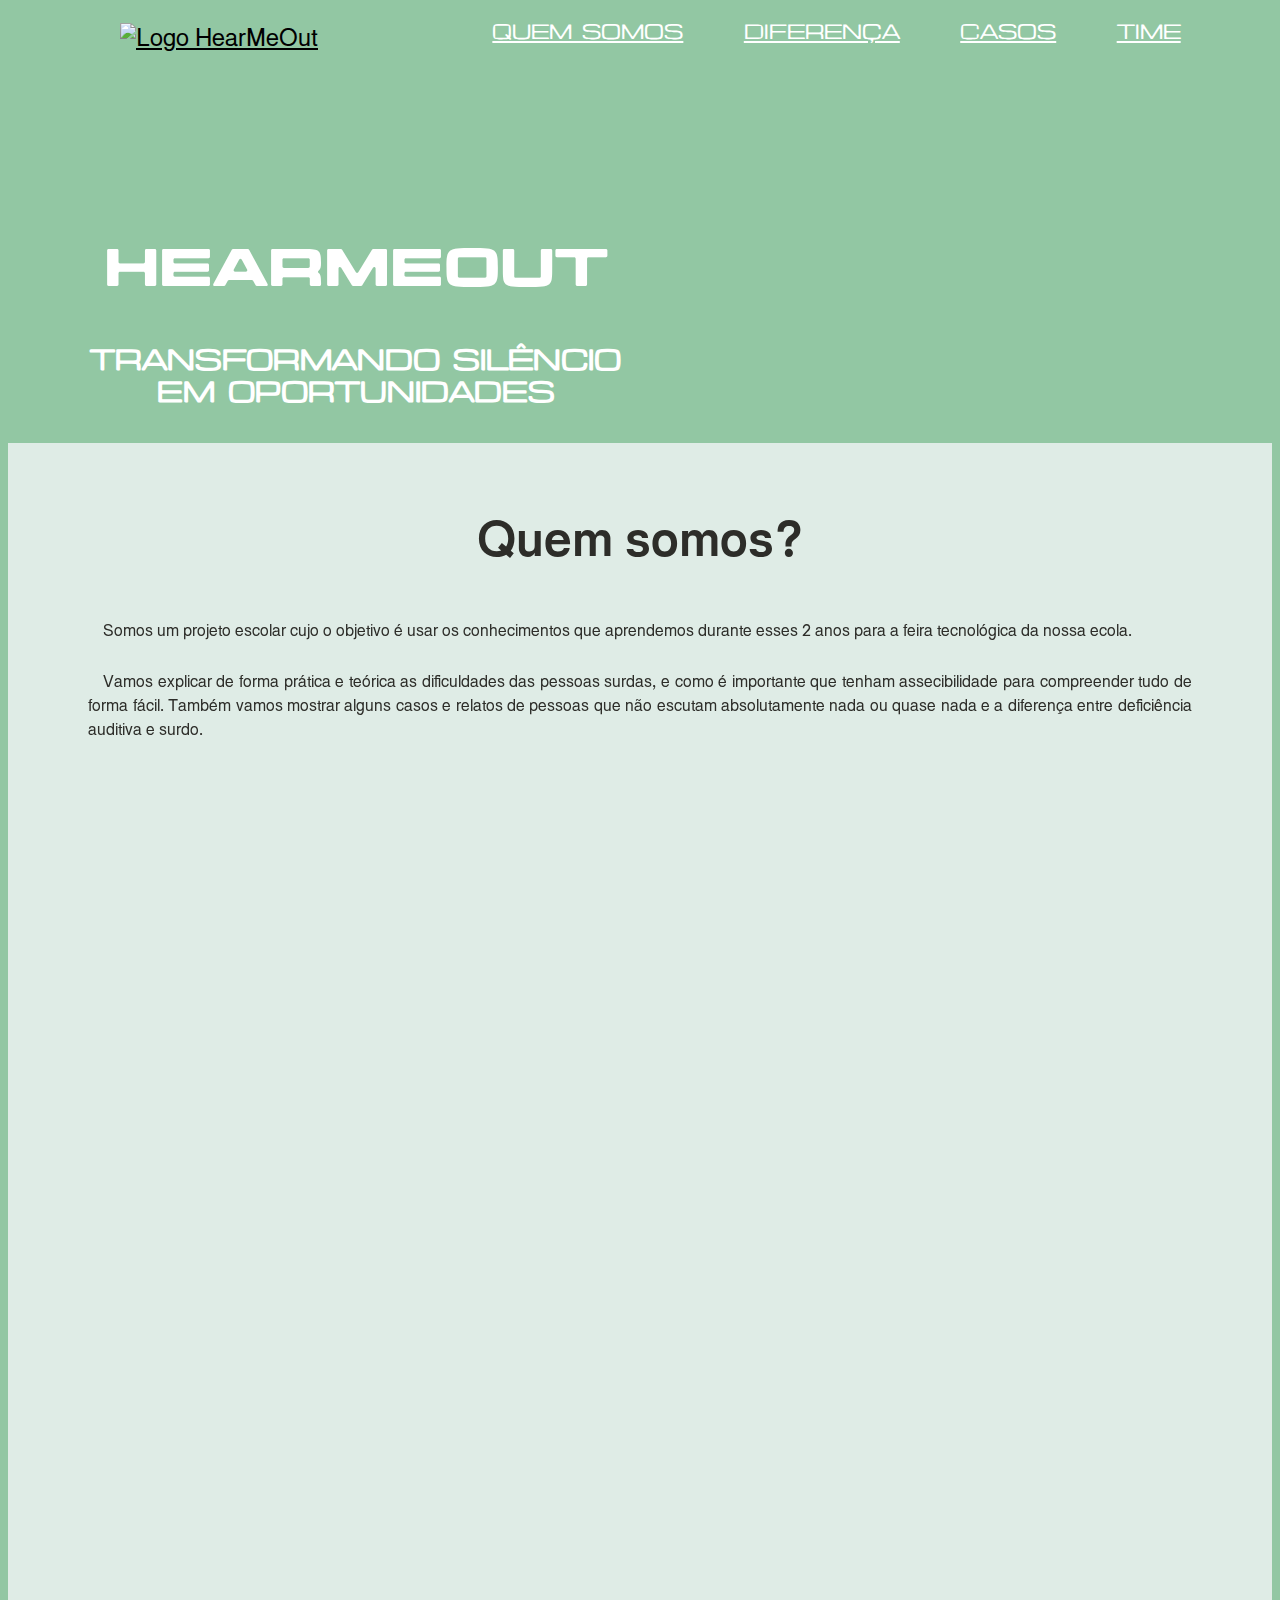
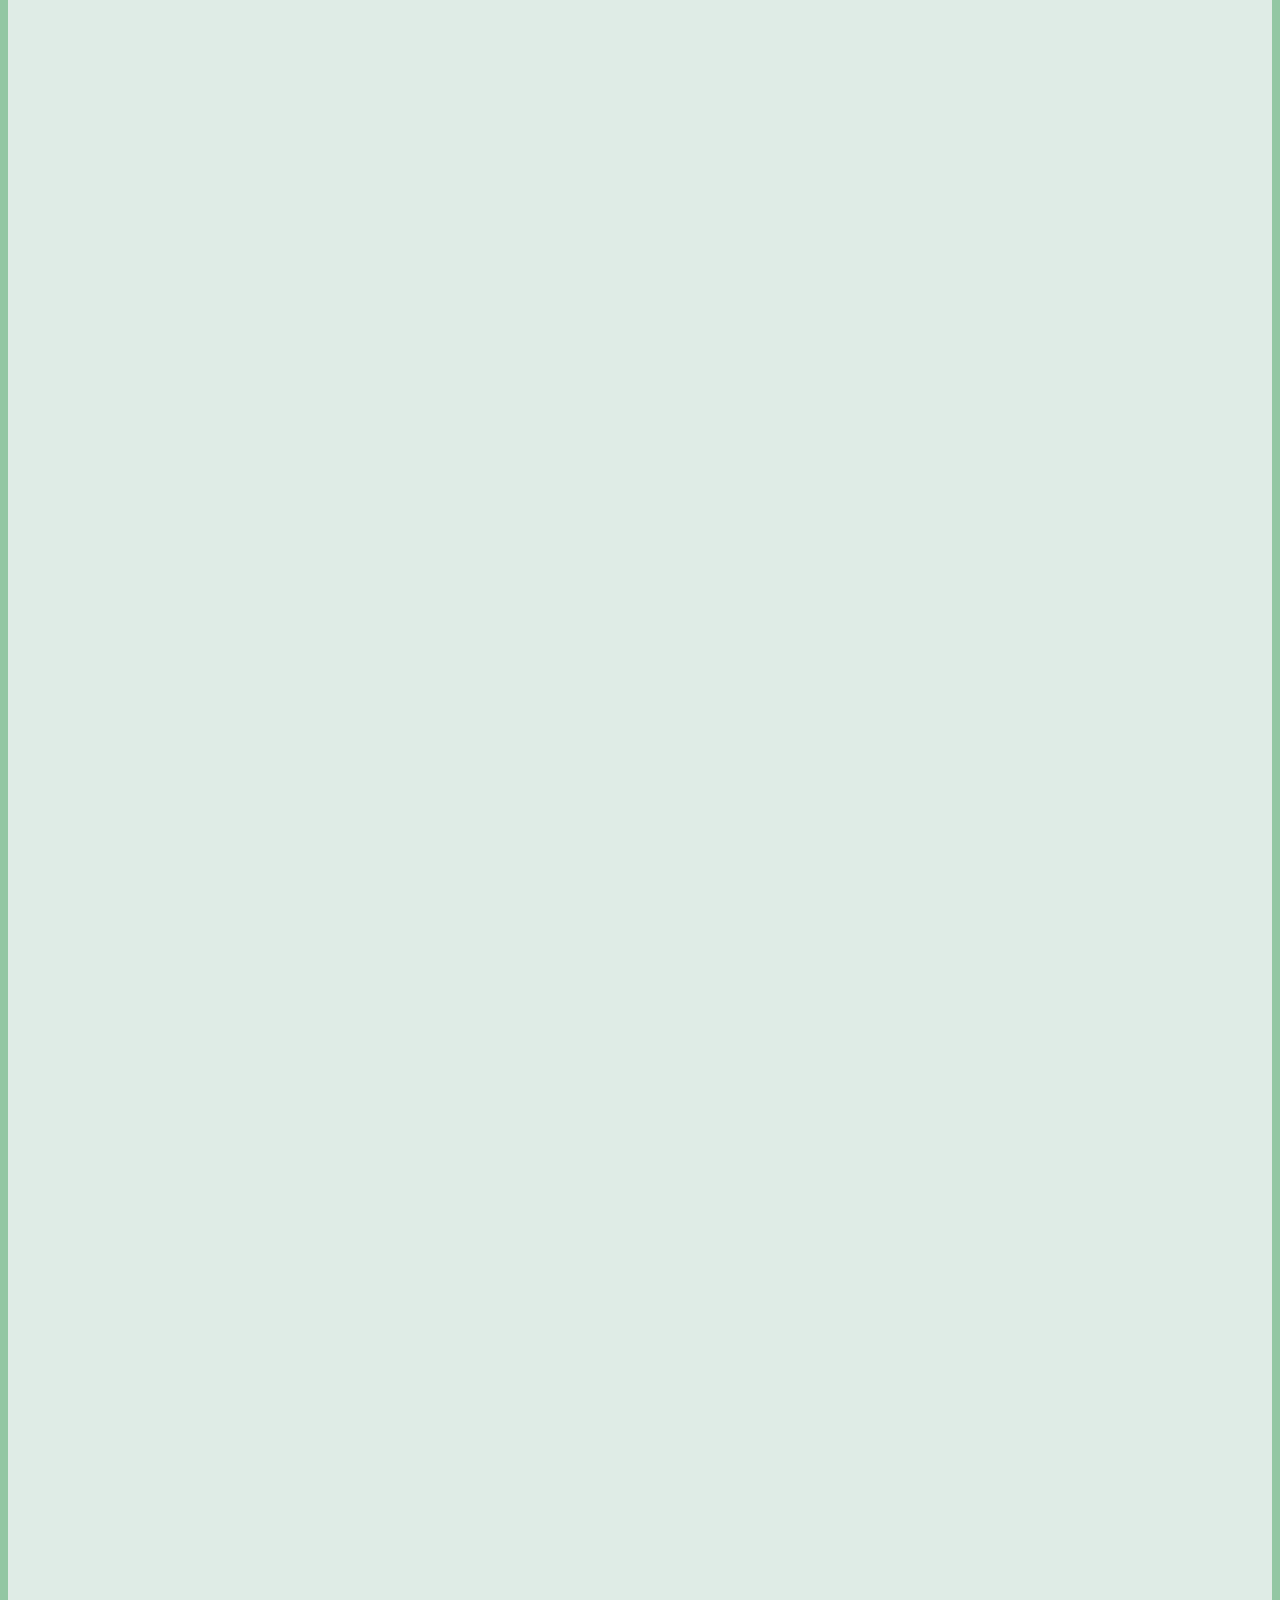
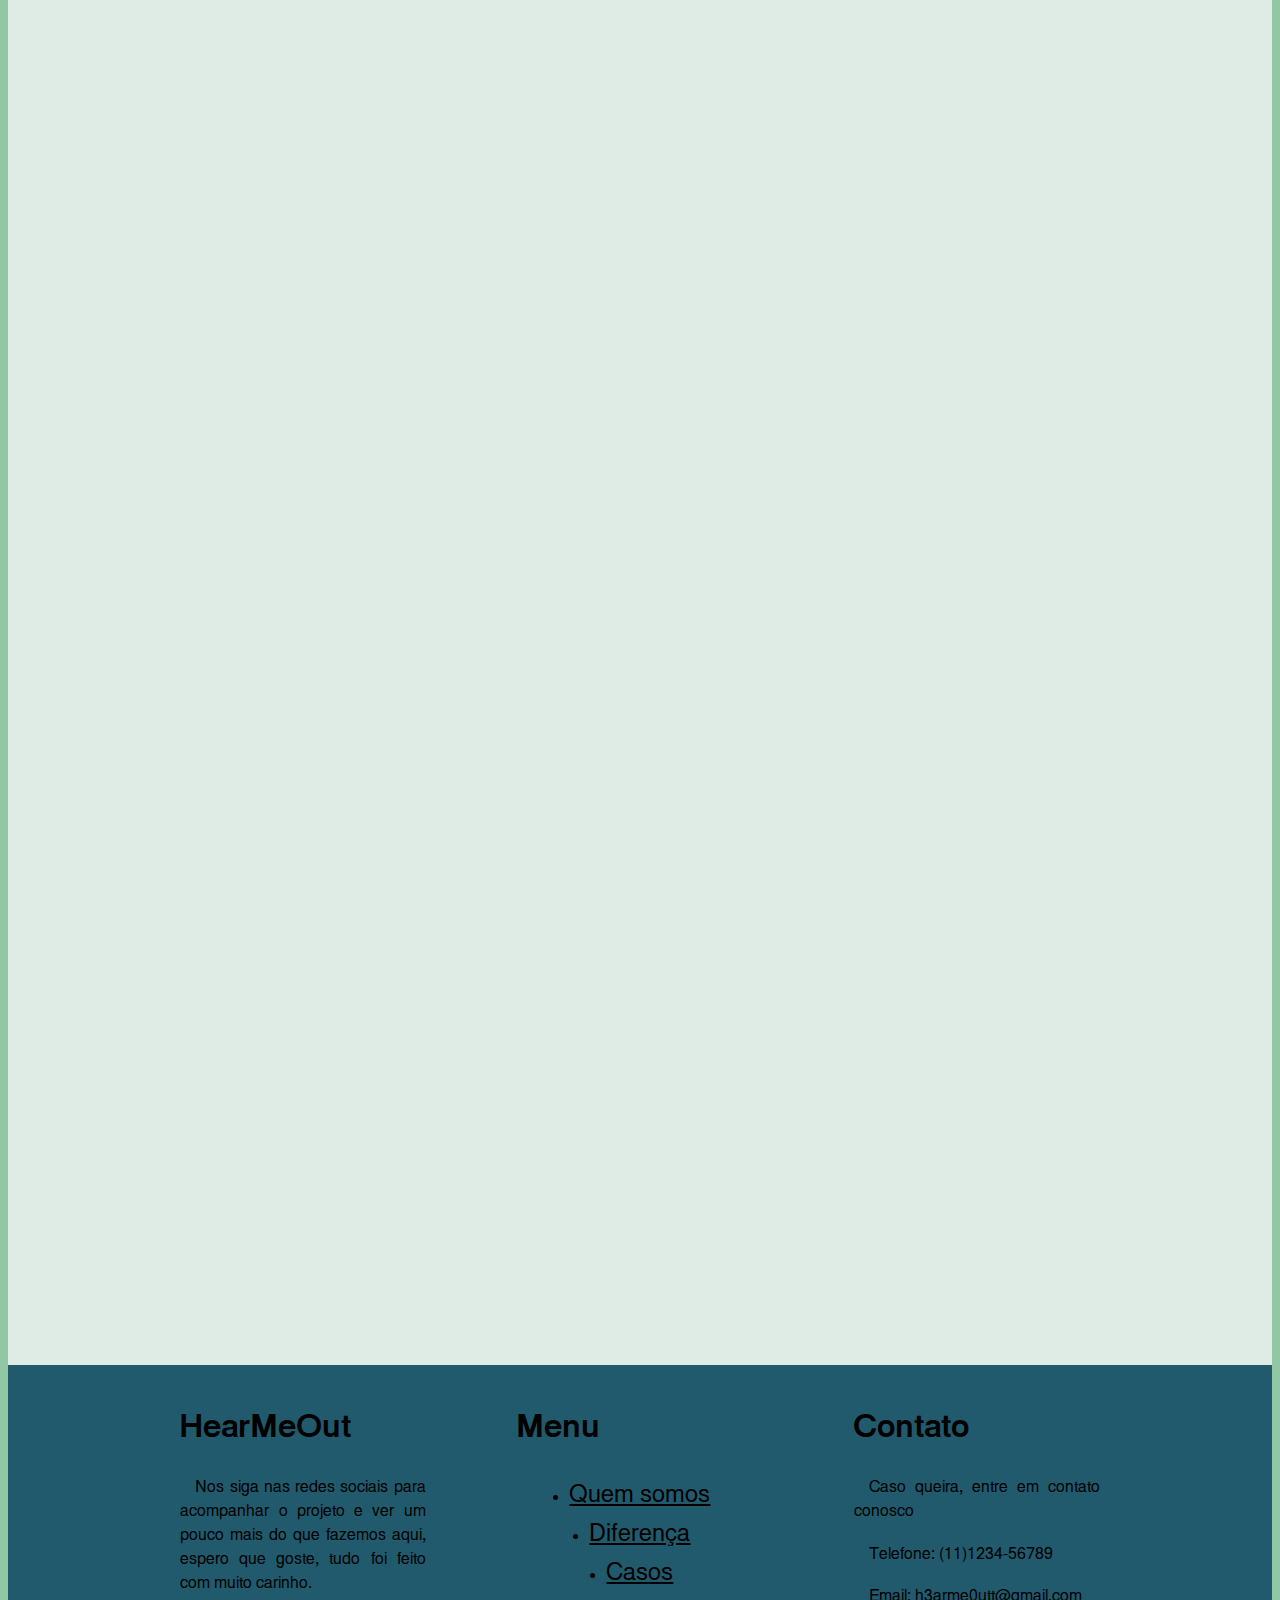
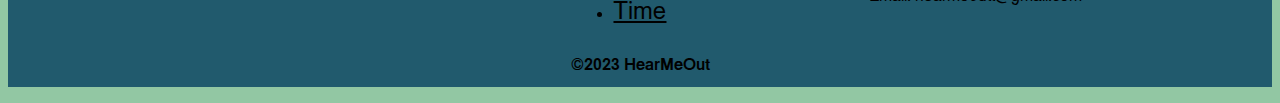
==== commit ee7a9b8c: "Add files via upload" ====
--- a/index.html
+++ b/index.html
@@ -70,6 +70,13 @@
         </div>
       </div>
     </section>
+    
+
+
+    
+
+
+
 
     <!-- !container! -->
     <div class="container">
@@ -87,7 +94,7 @@
           nada ou quase nada e a diferença entre deficiência auditiva e surdo.
         </p>
       </section>
-            
+      
       <!-- !Diferença! -->
       <section class="diferenca" id="diferenca">
         <h1 data-anime="left">Deficiência autitiva ou surdez?</h1>
@@ -344,27 +351,27 @@
                     </div>
                   </div>
                 </div>
-              </div><!-- End div gallery -->
-            </div><!-- End div galery-warpper -->
-          </div><!-- End div container_time -->
-        </div> <!-- End div Time -->
-      </section><!-- End section Team -->
-
-    </section><!-- End section Container -->
+              </div>
+            </div>
+          </div>
+        </div>
+      </section>
+
+    </div>
 
     <!-- !Footer! -->
    <footer>
       <div class="footer_">
-        <div class="social_footer" data-anime="left">
+        <div class="social_footer">
           <h2>HearMeOut</h2>
-          <p class="p_footer">Nos siga nas redes sociais para acompanhar o projeto e ver um pouco mais do que fazermos aqui, esero que goste, tudo foi feito om muito carinho.</p>
+          <p class="p_footer">Nos siga nas redes sociais para acompanhar o projeto e ver um pouco mais do que fazemos aqui, espero que goste, tudo foi feito com muito carinho.</p>
           <div class="social footer_social">
             <a href="" class="icons_footer"><i class="bi bi-github"></i></a>
             <a href="" class="icons_footer"><i class="bi bi-instagram"></i></a>
-            <a href="" class="icons_footer"><i class="bi bi-linkedin"></i></a>
-          </div>
-        </div>
-        <div class="nav_footer" data-anime="left">
+            <a href="" class="icons_footer"><i class="bi bi-youtube"></i></a>
+          </div>
+        </div>
+        <div class="nav_footer">
           <h2>Menu</h2>
           <nav class="menu_footer" id="menu_footer">
             <li class="itens_nav"><a id="header_titulo" href="#quemsomos" role="button">Quem somos</a></li>
@@ -373,14 +380,14 @@
             <li class="itens_nav"><a id="header_titulo" href="#team" role="button">Time</a></li>
         </nav>
         </div>
-        <div class="contato_footer" data-anime="left">
+        <div class="contato_footer">
           <h2>Contato</h2>
           <p class="p1">Caso queira, entre em contato conosco</p>
           <p>Telefone: (11)1234-56789</p>
           <p>Email: h3arme0utt@gmail.com</p>
         </div>
-       </div>
-        <h3><strong>©2023 HearMeOut</strong></h3>
+      </div>
+      <h3><strong>©2023 HearMeOut</strong></h3>
     </footer>
 
     <!-- !Vlibras! -->
--- a/assets/css/estilo.css
+++ b/assets/css/estilo.css
@@ -212,7 +212,8 @@
 .dif_esquerda_img{
     display: flex;
     justify-content: center;
-    margin-top: 10%;
+    margin-top: 4%;
+    margin-bottom: 4%;
     max-height: 100%;
 }
 .img_dif_esquerda{
@@ -513,23 +514,199 @@
     transform: translate3d(0, 0, 0);
 }
 
-
-
-
-
-
-
-
-
-@media (max-width: 768px) {
+/* ?-------------------------------------------------------------------------------------------------------------? */
+/* ?-------------------------------------------------------------------------------------------------------------? */
+/* ?-------------------------------------------------------------------------------------------------------------? */
+/* ?-------------------------------------------------------------------------------------------------------------? */
+/* ?-------------------------------------------------------------------------------------------------------------? */
+/* ?-------------------------------------------------------------------------------------------------------------? */
+/* !RESPONSIVIDADE DO SITE! */
+/* **PARA CELULAR PEQUENO */
+@media screen and (max-width: 480px) {
+
+    /* !FONTES! */
+    h1{
+        font-size: 1.6em;
+    }
+    h2, h3, h4, span{
+        font-size: 1.2em;
+    }
+    p{
+        font-size: 0.8em;
+    }
+    a, button{
+        font-size: 1em;
+    }
+
+    /* !ESTRUTURA! */
+    body{
+        margin-top: 90px;
+    }
+
+    /* !HEADER! */
+    #menu-icon {
+        display: block;
+    }
+    .menu {
+        position: absolute;
+        top: 100%;
+        left: 0;
+        width: 100%;
+        padding: 0.5rem 4%;
+        display: none;
+        z-index: 99;
+    }
+    .menu.active {
+        display: block;
+    }
+    .menu a {
+        display: block;
+        margin: 1rem 0;
+    }
+    .nav-bg {
+        position: fixed;
+        top: 79px;
+        left: 0;
+        width: 100%;
+        height: 170px;
+        border-bottom: 2px solid rgba(255, 255, 255, 0.2);
+        background-color: var(--Verde-cor);
+        z-index: 1;
+        display: none;
+    }
+    .nav-bg.active {
+        display: block;
+    }
+    .img_logo{
+        width: 52%;
+        margin: 0;
+    }
+
+    /* !HearMeOut! */
+    .container_hearmeout{
+        width: 90%;
+        margin-left: 5%;
+        margin-right: 5%;
+        flex-direction: column;
+    }
+    .hearmeout h2{
+        font-size: 1.6em;
+    }
+    .hearmeout h3{
+        font-size: 1em;
+        margin-top: 2%;
+    }
+    .titulo_hearmeout{
+        margin: 0;
+    }
+    .corpo_header{
+        width: 100%;
+        padding-top: 2%;
+    }
+    .img_header{
+        width: 100%;
+    }
+    .header_img{
+        width: 45%;
+    }
+
+    /* !CONTAINER! */
+    .container{
+        display: contents;
+    }
+
+    /* !SECTION CONTAINER! */
+    .quemsomos, .diferenca, .casos, .team{
+        width: 85%;
+        margin-left: auto;
+        margin-right: auto;
+    }
+
+    /* !QUEM SOMOS! */
+    .quemsomos{
+        margin-top: 2%;
+    }
+
+    /* !DIFERANÇA! */
+    .diferenca_container{
+        flex-direction: column;
+    }
+    .dif_direita, .dif_esquerda{
+        width: 100%;
+        margin-left: 0;
+        margin-right: 0;
+    }
+    .dif_esquerda_img, .dif_direita_img{
+       margin-top: 4%;
+        margin-bottom: 4%;
+    }
+    .img_dif_esquerda{
+        width: 35%;
+    }
+    .img_dif_direita{
+        width: 40%;
+    }
+
+    /* !CASOS! */
+    .card{
+        width: 100%;
+    }
+    .img-card{
+        width: 30%;
+    }
+
+    /* !TEAM! */
+    .team{
+        margin-bottom: 4%;
+    }
+    .container_time{
+        width: 90%;
+    }
+
+    /* !FOOTER! */
+    .footer_{
+        padding-top: 2%;
+        width: 90%;
+        margin-right: 5%;
+        margin-left: 5%;
+        flex-direction: column;
+    }
+    .social_footer, .contato_footer{
+        width: 100%;
+    }
+    .social_footer{
+        text-align: center;
+    }
+    .footer_social{
+        margin-top: 2%;
+    }
+    .footer_social a{
+        font-size: 1.7em;
+    }
+    .nav_footer{
+        display: none;
+    }
+    .contato_footer{
+        margin-top: 4%;
+        text-align: center;
+    }
+    .p1{
+        margin-top: 0;
+    }
+    .contato_footer p{
+        text-align: center;
+    }
+    .footer h3{
+        font-size: 1.2em;
+        margin-top: 4%;
+        margin-bottom: 2%;
+    }
     
 }
 
-
-
-/* !RESPONSIVIDADE DO SITE! */
+/* ?--------------------------------------------------------? */
 /* *PARA CELULAR* */
-@media screen and (max-width:767px){
+@media screen and (min-width: 480px) and (max-width:767px){
 
     /* !FONTES! */
     h1{
@@ -547,7 +724,7 @@
 
     /* !ESTRUTURA! */
     body{
-        margin-top: 80px;
+        margin-top: 90px;
     }
 
     /* !HEADER! */
@@ -584,6 +761,10 @@
     .nav-bg.active {
         display: block;
     }
+    .img_logo{
+        width: 52%;
+        margin: 0;
+    }
 
     /* !HearMeOut! */
     .container_hearmeout{
@@ -596,7 +777,7 @@
     }
     .hearmeout h3{
         font-size: 1.5em;
-        margin-top: 10%;
+        margin-top: 6%;
     }
     .titulo_hearmeout{
         margin-bottom: 1%;
@@ -608,7 +789,6 @@
     }
     .img_header{
         width: 50%;
-        margin-top: 4%;
     }
     .header_img{
         width: 45%;
@@ -668,6 +848,43 @@
     }
 
     /* !FOOTER! */
+    .footer_{
+        padding-top: 2%;
+        width: 90%;
+        margin-right: 5%;
+        margin-left: 5%;
+        flex-direction: column;
+    }
+    .social_footer, .contato_footer{
+        width: 100%;
+    }
+    .social_footer{
+        text-align: center;
+    }
+    .footer_social{
+        margin-top: 2%;
+    }
+    .footer_social a{
+        font-size: 1.7em;
+    }
+    .nav_footer{
+        display: none;
+    }
+    .contato_footer{
+        margin-top: 4%;
+        text-align: center;
+    }
+    .p1{
+        margin-top: 0;
+    }
+    .contato_footer p{
+        text-align: center;
+    }
+    .footer h3{
+        font-size: 1.2em;
+        margin-top: 4%;
+        margin-bottom: 2%;
+    }
     
 }
 
@@ -675,10 +892,140 @@
 /* *PARA TABLET/NOTBOOK* */
 @media screen and (min-width: 767px) and (max-width: 1023px){
 
+    /* !FONTES! */
+    h1{
+        font-size: 2em;
+    }
+    h2, h3, h4, span{
+        font-size: 1.5em;
+    }
+    p{
+        font-size: 1em;
+    }
+    a, button{
+        font-size: 1.3em;
+    }
+
+    /* !ESTRUTURA! */
+    body{
+        margin-top: 100px;
+    }
+
+    /* !HEADER! */
+    .navbar{
+        width: 90%;
+        margin-left: 5%;
+        margin-right: 5%;
+    }
+    .logo{
+        margin-left: 0;
+    }
+    .menu{
+        width: 70%;
+    }
+    .menu a{
+        font-size: 1.1em;
+    }
+
+    /* !HearMeOut! */
+    .container_hearmeout{
+        width: 90%;
+        margin-left: 5%;
+        margin-right: 5%;
+    }
+    .corpo_header{
+        padding-top: 2%;
+    }
+    .hearmeout h2{
+        font-size: 2.3em;
+        margin-left: 2%
+    }
+    .hearmeout h3{
+        font-size: 1.5em;
+        margin-top: 6%;
+    }
+    .titulo_hearmeout{
+        margin-bottom: 1%;
+    }
+    .img_header{
+        width: 50%;
+    }
+    .header_img{
+        width: 45%;
+    }
+
+    /* !CONTAINER! */
+
+    /* !SECTION CONTAINER! */
+
+    /* !QUEM SOMOS! */
+
+    /* !DIFERANÇA! */
+
+    /* !CASOS! */
+
+    /* !TEAM! */
+    .team{
+        margin-bottom: 2%;
+    }
+    .container_time{
+        width: 100%;
+    }
+    .item{
+        width: 300px;
+    }
+
+    /* !FOOTER! */
+    .footer_{
+        width: 90%;
+        margin-right: 5%;
+        margin-left: 5%;
+        justify-content: space-evenly;
+    }
+    .social_footer,.nav_footer, .contato_footer{
+        width: 35%;
+        text-align: center;
+
+    }
+    .contato_footer p{
+        text-align: center;
+    }
+    .footer_social a{
+        font-size: 1.7em;
+    }
+    footer h3{
+        font-size: 1.3em;
+    }
+
 }
 
 /* ?--------------------------------------------------------? */
 /* *PARA COMPUTADOR* */
-@media screen and (min-width: 1024px){
-
-}+@media screen and (min-width: 1024px) and (max-width: 1450px){
+    .body{
+        margin-top: 75px;
+    }
+    .container_hearmeout{
+        width: 90%;
+        margin-left: 5%;
+        margin-right: 5%;
+    }
+    .corpo_header{
+        padding-top: 10%;
+    }
+    .corpo_header h2{
+        font-size: 3.3em;
+    }
+    .corpo_header h3{  
+        font-size: 1.8em;
+    }
+    .navbar{
+        width: 90%;
+        margin-left: 5%;
+        margin-right: 5%;
+    }
+    .menu{
+        width: 65%;
+    }
+
+}
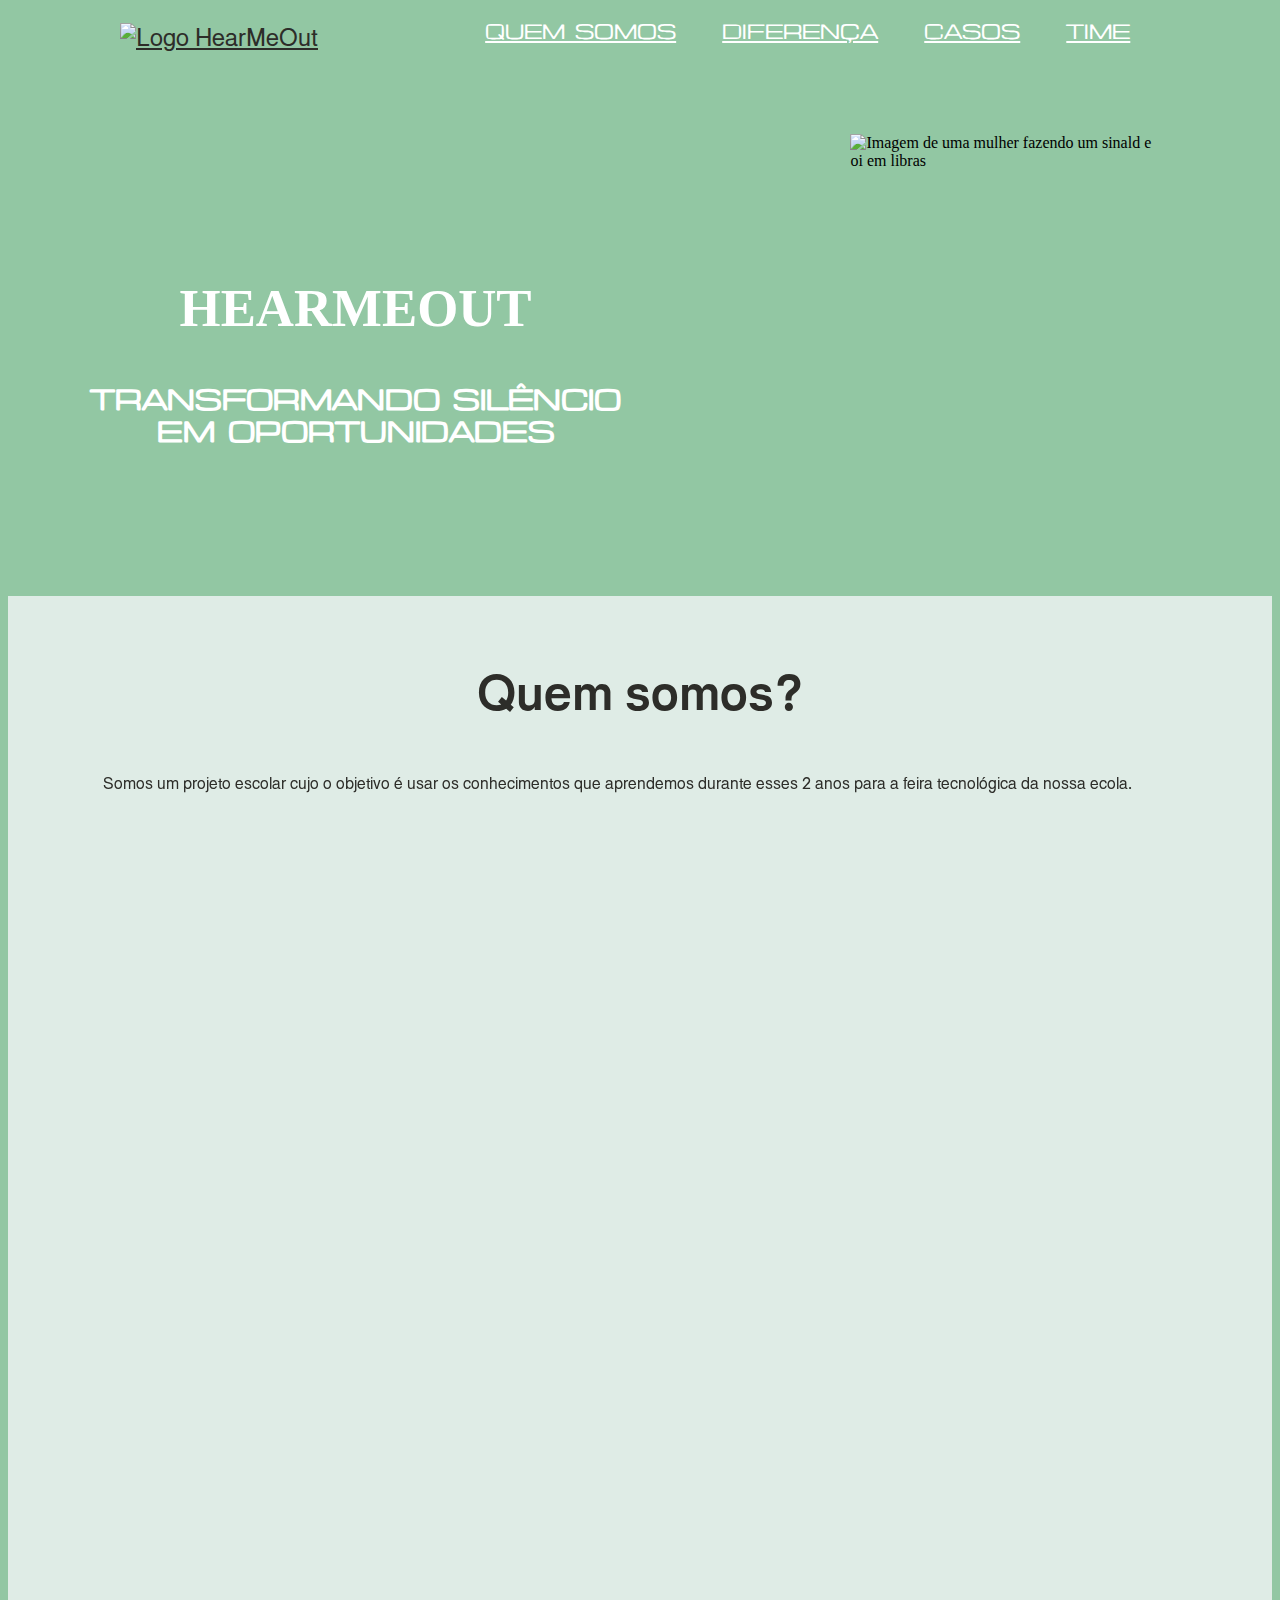
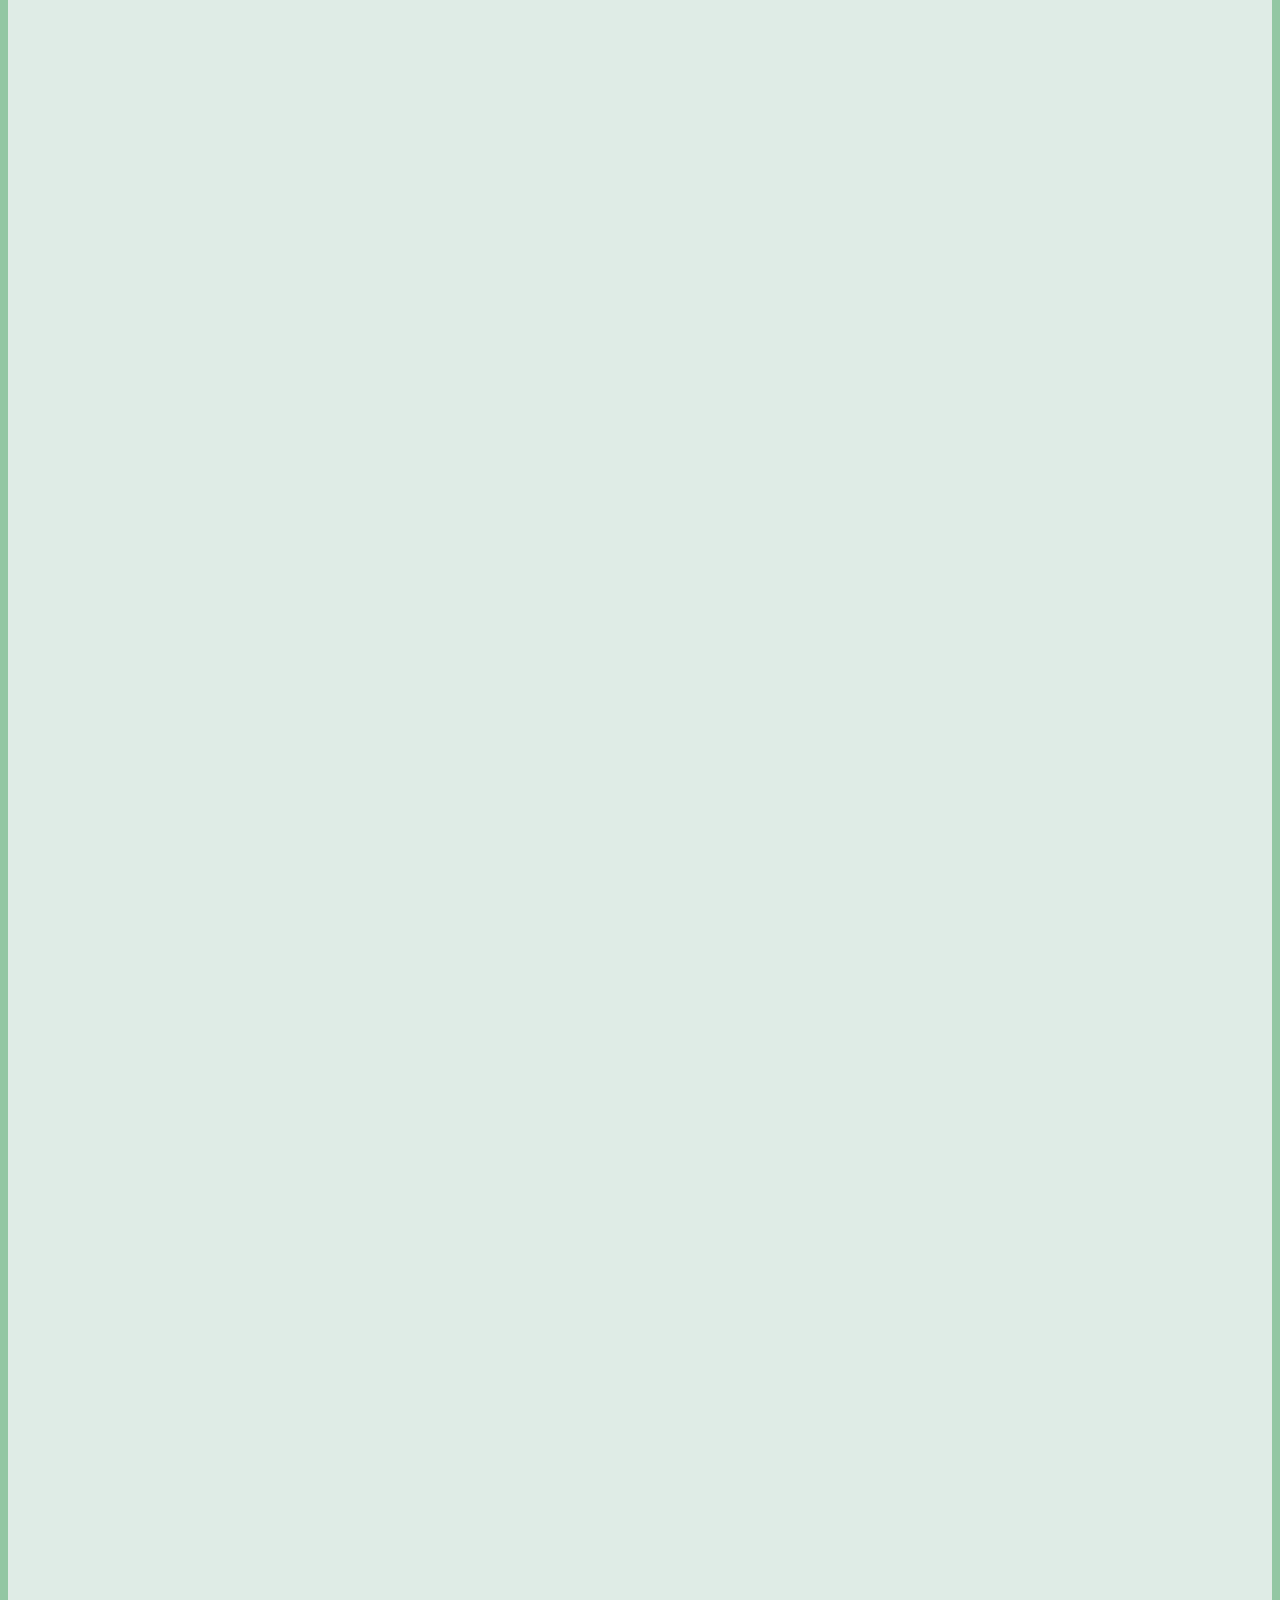
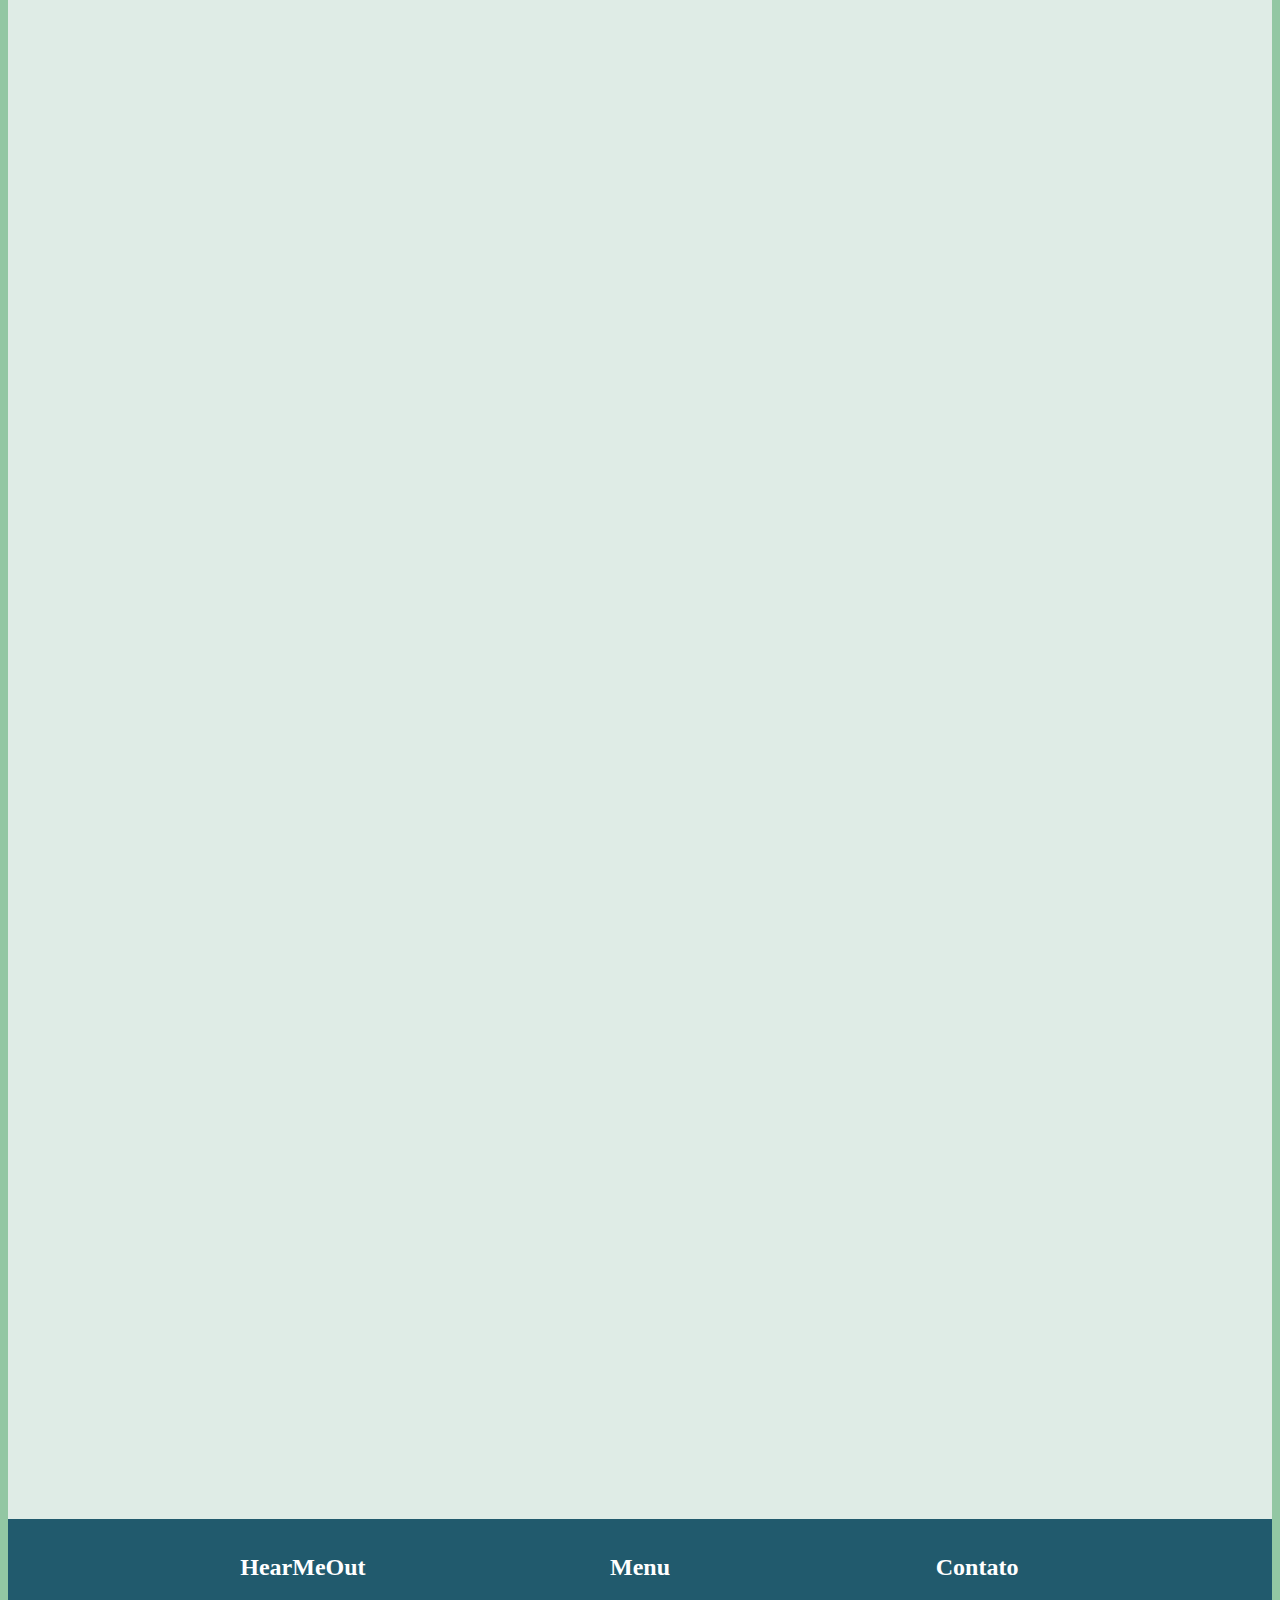
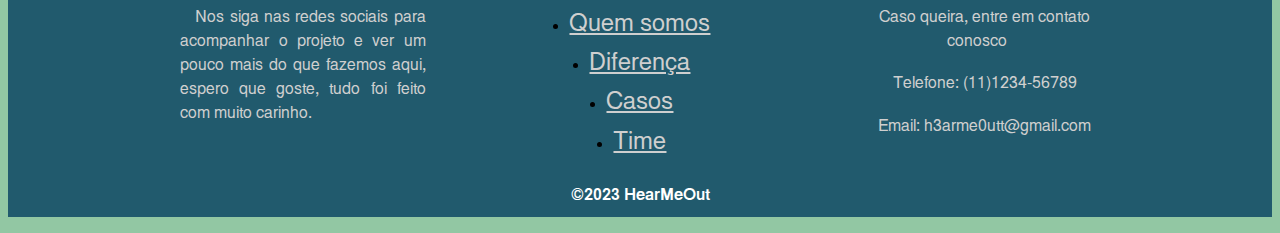
==== commit bc96bcd7: "Add files via upload" ====
--- a/index.html
+++ b/index.html
@@ -66,7 +66,7 @@
           <h3>Transformando silêncio em oportunidades</h3>
         </div>
         <div class="img_header">
-          <img class="header_img" src="assets/img/imagem_header.png" alt="">
+          <img class="header_img" data-animation="move" src="assets/img/imagem_header.png" alt="Imagem de uma mulher fazendo um sinald e oi em libras">
         </div>
       </div>
     </section>
@@ -289,7 +289,7 @@
                 <div class="card_team item current-item" data-aos="fade-up" data-aos-delay="100">
                   <div class="member">
                     <img src="assets/img/marcus.jpg" class="img-fluid" alt="">
-                    <h4>Marcus</h4>
+                    <h4>Marcus Moreira</h4>
                     <span>Desenvolvedor front-end</span>
                     <div class="social">
                       <a href="https://github.com/MarcusVBMoreira"><i class="bi bi-github"></i></a>
@@ -303,11 +303,10 @@
                   <div class="member">
                     <img src="assets/img/maria.jpg" class="img-fluid" alt="">
                     <h4>Maria Isadora</h4>
-                    <span>Marketing</span>
+                    <span>Criador de Conteúdo</span>
                     <div class="social">
                       <a href="https://github.com/ProjetosMariaisadora"><i class="bi bi-github"></i></a>
                       <a href="https://www.instagram.com/maria_isadoraa23/"><i class="bi bi-instagram"></i></a>
-                      <a href=""><i class="bi bi-linkedin"></i></a>
                     </div>
                   </div>
                 </div>  
@@ -315,12 +314,11 @@
                 <div class="card_team item " data-aos="fade-up" data-aos-delay="200">
                     <div class="member">
                       <img src="assets/img/miguel.jpg" class="img-fluid" alt="">
-                      <h4>Miguel</h4>
-                      <span>Marketing</span>
+                      <h4>Miguel Carneiro</h4>
+                      <span>Desenvolvedor Front/Back end</span>
                       <div class="social">
                         <a href="https://github.com/projeto-miguel"><i class="bi bi-github"></i></a>
-                        <a href=""><i class="bi bi-instagram"></i></a>
-                        <a href=""><i class="bi bi-linkedin"></i></a>
+                        <a href="https://www.instagram.com/_miguelscm/"><i class="bi bi-instagram"></i></a>
                       </div>
                     </div>
                   </div>
@@ -328,12 +326,11 @@
                 <div class="card_team item" data-aos="fade-up" data-aos-delay="400">
                   <div class="member">
                     <img src="assets/img/thifany.jpg" class="img-fluid" alt="">
-                    <h4>Thifany</h4>
-                    <span>Accountant</span>
+                    <h4>Thifany Garcia</h4>
+                    <span>Criador de Conteúdo</span>
                     <div class="social">
                       <a href="https://github.com/projetosthif"><i class="bi bi-github"></i></a>
                       <a href="https://www.instagram.com/thif.4ny_/"><i class="bi bi-instagram"></i></a>
-                      <a href=""><i class="bi bi-linkedin"></i></a>
                     </div>
                   </div>
                 </div>
@@ -342,11 +339,10 @@
                     <div class="member">
                       <img src="assets/img/vinicius.jpg" class="img-fluid" alt="">
                       <h4>Vinícius</h4>
-                      <span>Desing</span>
+                      <span>Designer Gráfico</span>
                       <div class="social">
                           <a href="https://github.com/ViniciusAugusto14"><i class="bi bi-github"></i></a>
                         <a href="https://www.instagram.com/augvns/"><i class="bi bi-instagram"></i></a>
-                        <a href=""><i class="bi bi-linkedin"></i></a>
                       </div>
                     </div>
                   </div>
@@ -391,6 +387,7 @@
     </footer>
 
     <!-- !Vlibras! -->
+    <!--
     <section id="Vlibras">
       <div vw class="enabled">
         <div vw-access-button class="active"></div>
@@ -403,6 +400,15 @@
         new window.VLibras.Widget('https://vlibras.gov.br/app');
       </script>
     </section>
+    -->
+
+    <!-- !HAND TALK! -->
+    <script src="https://plugin.handtalk.me/web/latest/handtalk.min.js"></script>
+    <script>
+      var ht = new HT({
+        token: "13ff05e159b9d68b822d7ba8e1844ad8"   
+    });
+    </script>
     
     <!-- !Java Script! -->
     <script src="assets/js/program.js"></script>
--- a/assets/css/estilo.css
+++ b/assets/css/estilo.css
@@ -57,6 +57,10 @@
     font-family: UnisonLight;
     src: url(../fonts/Type\ Juice\ -\ Unison\ Pro\ Light\ Round.otf);
 }
+@font-face {
+    font-family: Akira;
+    src: url(../fonts/Akira\ Expanded\ Demo.otf);
+}
 
 
 /* !ESTRUTURA! */
@@ -128,6 +132,9 @@
     font-family: UnisonLight;
     font-size: 1.3em;
 }
+.menu a:link{
+    color: white;
+}
 .menu a:hover,
 .menu a.active{
     color: var(--Preto-cor);
@@ -144,7 +151,7 @@
     margin-left: 10%;
 }
 .hearmeout h2{
-    font-family: UnisonBold;
+    font-family: Akira;
     font-size: 4em;
     color: white;
 }
@@ -162,15 +169,37 @@
     flex-direction: column;
     text-align: center;
     padding-top: 12%;
+    padding-bottom: 12%;
 }
 .img_header{
     width: 50%;
     display: flex;
     justify-content: center;
+    position: relative;
 }
 .header_img{
-    width: 80%;
+    width: 65%;
     margin-bottom: 2%;
+    position: absolute;
+    right: 8%;
+    top: 4%;
+}
+
+[data-animation='move']{
+    animation: move 4s infinite;
+}
+@keyframes move{
+    0% {
+        top: 2%;
+    }
+
+    50%{
+        top: 4%;
+    }
+
+    100% {
+        top: 2%;
+    }
 }
 
 /* !CONTAINER! */
@@ -445,11 +474,13 @@
 /* !FOOTER! */
 footer{
     background-color: var(--AzulEscuro-cor);
+    text-align: center;
 }
 footer h3{
     font-size: 1em;
     text-align: center;
     margin-top: 1%;
+    color: white;
 }
 .footer_{
     display: flex;
@@ -458,8 +489,13 @@
     margin: auto;
     padding-top: 1%;
 }
-.footer_ p, h2, h3, a{
-    color: black;
+.footer_ p, .footer_ h2, .footer_ h3, .footer_ a{
+    color: rgb(207, 207, 207);
+}
+.footer_ h2{
+    font-family: Akira;
+    font-size: 1.5em;
+    color: white;
 }
 .footer_ a:hover{
     color: white;
@@ -480,6 +516,7 @@
 .nav_footer{
     width: 25%;
     height: 30%;
+    text-align: center;
 }
 .menu_footer{
     display: flex;
@@ -496,6 +533,9 @@
 }
 .p1{
     margin-top: 2%;
+}
+.contato_footer p{
+    text-align: center;
 }
 
 /* !Animação! */
@@ -601,13 +641,13 @@
     }
     .corpo_header{
         width: 100%;
-        padding-top: 2%;
+        padding-top: 8%;
     }
     .img_header{
         width: 100%;
     }
     .header_img{
-        width: 45%;
+        display: none;
     }
 
     /* !CONTAINER! */
@@ -784,14 +824,16 @@
     }
     .corpo_header{
         width: 50%;
-        padding-top: 2%;
+        padding-top: 6%;
         margin-left: 4%;
+        padding-bottom: 6%;
     }
     .img_header{
         width: 50%;
     }
     .header_img{
-        width: 45%;
+        width: 60%;
+        right: 20%;
     }
 
     /* !CONTAINER! */
@@ -908,7 +950,7 @@
 
     /* !ESTRUTURA! */
     body{
-        margin-top: 100px;
+        margin-top: 130px;
     }
 
     /* !HEADER! */
@@ -921,7 +963,7 @@
         margin-left: 0;
     }
     .menu{
-        width: 70%;
+        width: 60%;
     }
     .menu a{
         font-size: 1.1em;
@@ -933,9 +975,6 @@
         margin-left: 5%;
         margin-right: 5%;
     }
-    .corpo_header{
-        padding-top: 2%;
-    }
     .hearmeout h2{
         font-size: 2.3em;
         margin-left: 2%
@@ -948,10 +987,11 @@
         margin-bottom: 1%;
     }
     .img_header{
-        width: 50%;
+        width: 60%;
     }
     .header_img{
-        width: 45%;
+        width: 55%;
+        right: 20%;
     }
 
     /* !CONTAINER! */
@@ -1003,7 +1043,7 @@
 /* *PARA COMPUTADOR* */
 @media screen and (min-width: 1024px) and (max-width: 1450px){
     .body{
-        margin-top: 75px;
+        margin-top: 115px;
     }
     .container_hearmeout{
         width: 90%;
@@ -1012,12 +1052,16 @@
     }
     .corpo_header{
         padding-top: 10%;
+        padding-bottom: 10%;
     }
     .corpo_header h2{
         font-size: 3.3em;
     }
     .corpo_header h3{  
         font-size: 1.8em;
+    }
+    .header_img{
+        width: 55%;
     }
     .navbar{
         width: 90%;
@@ -1025,7 +1069,7 @@
         margin-right: 5%;
     }
     .menu{
-        width: 65%;
-    }
-
-}
+        width: 60%;
+    }
+
+}
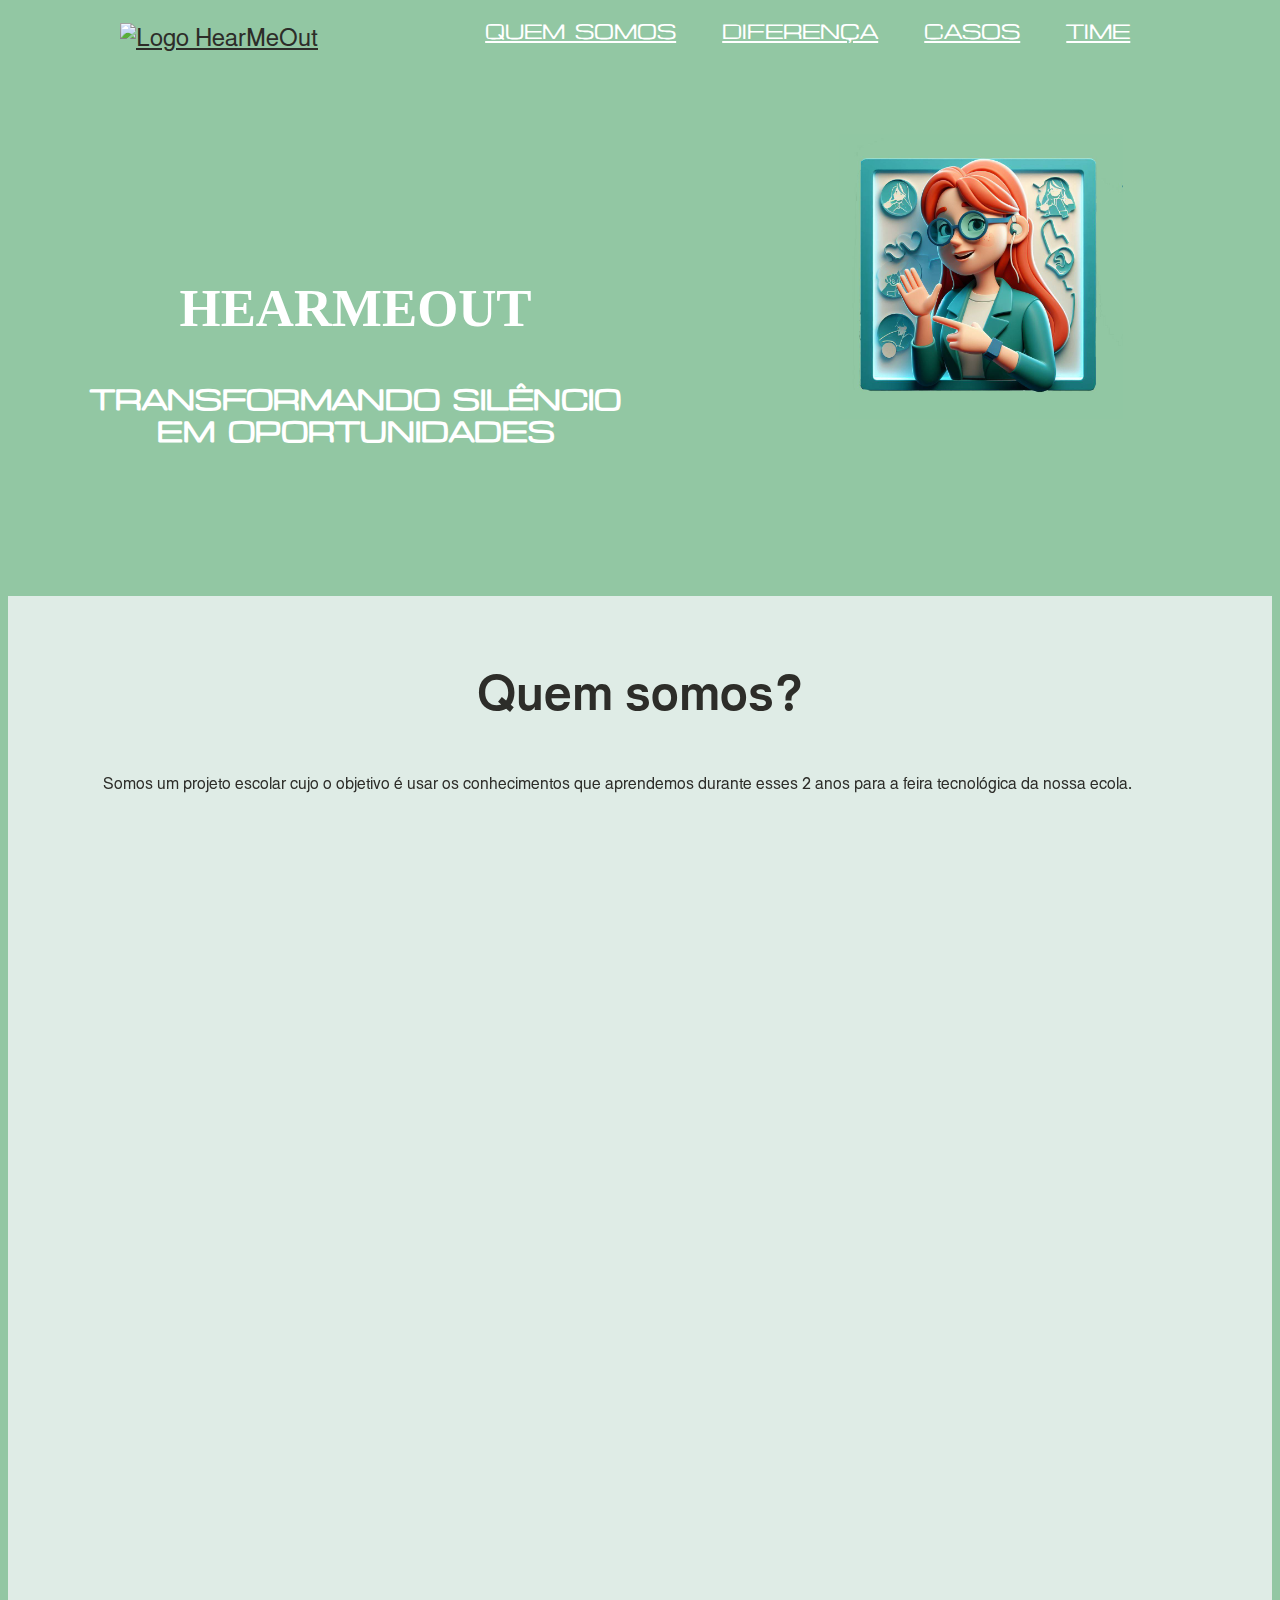
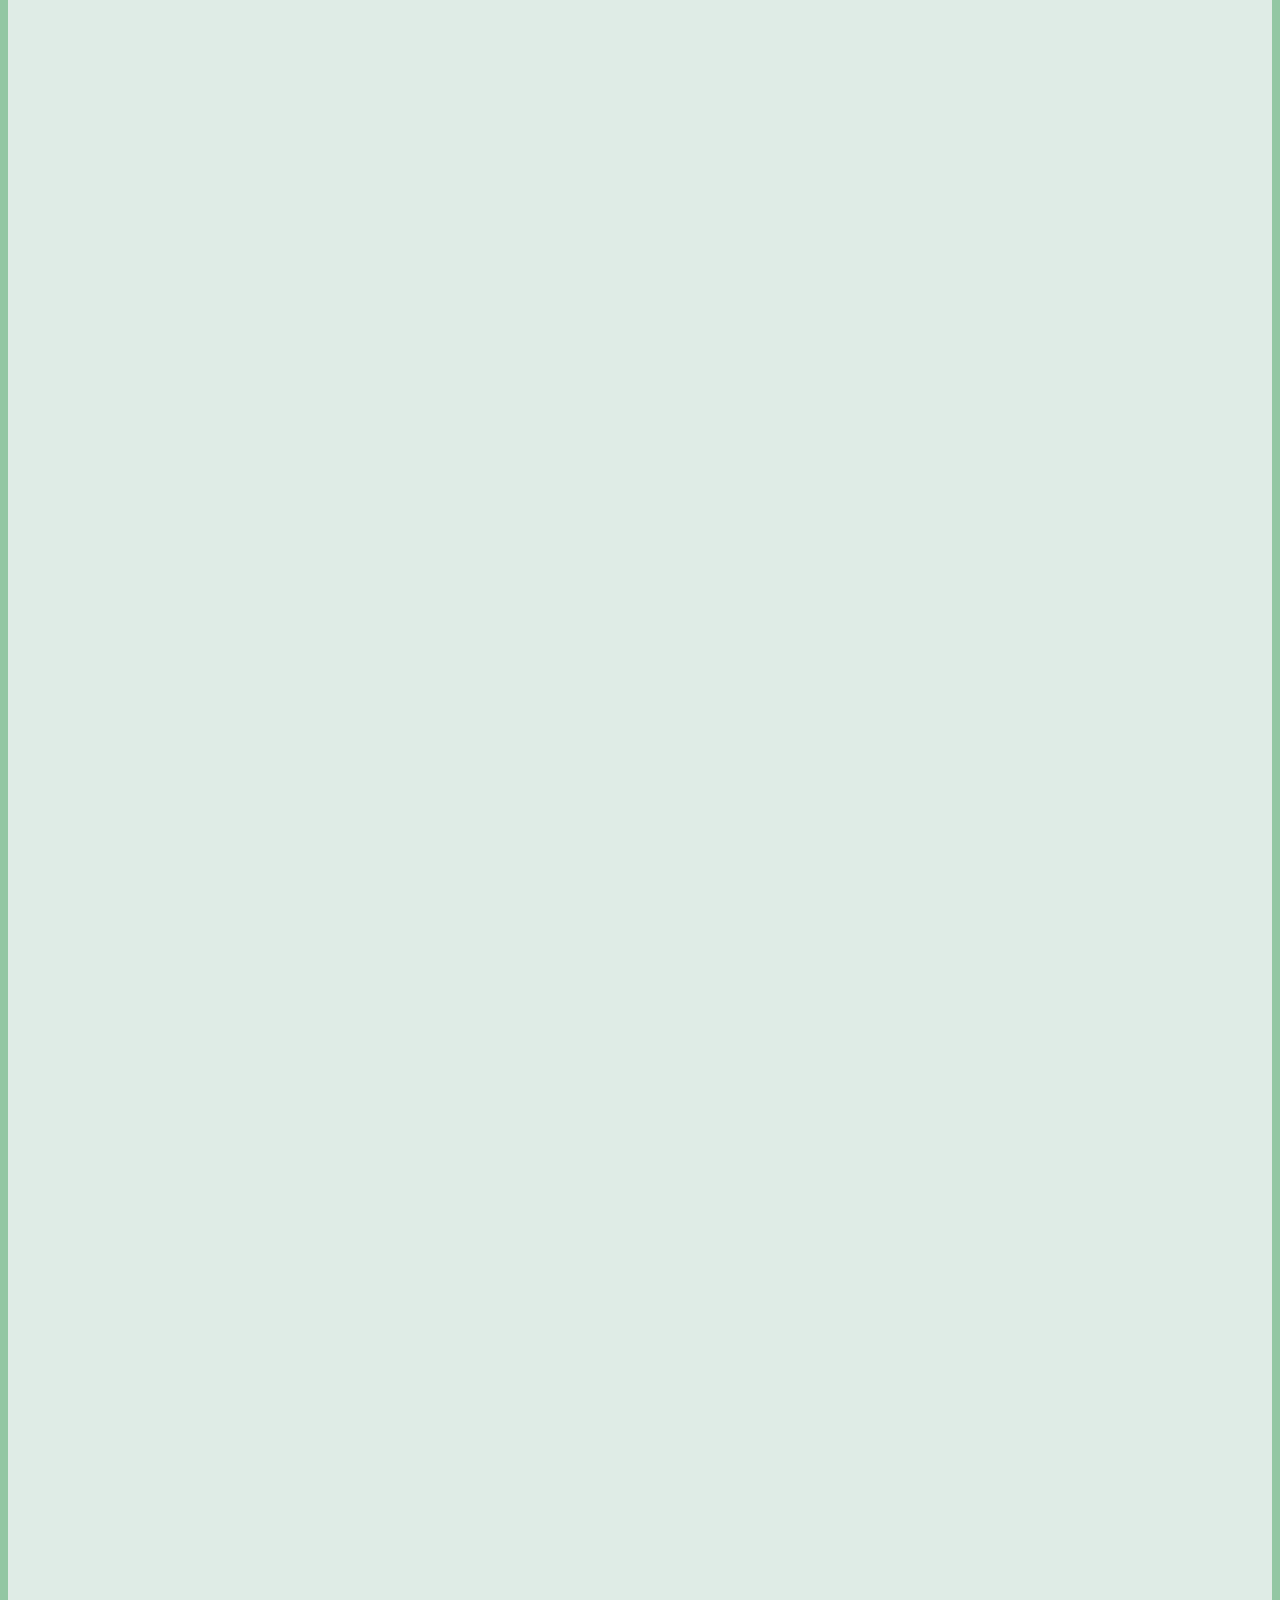
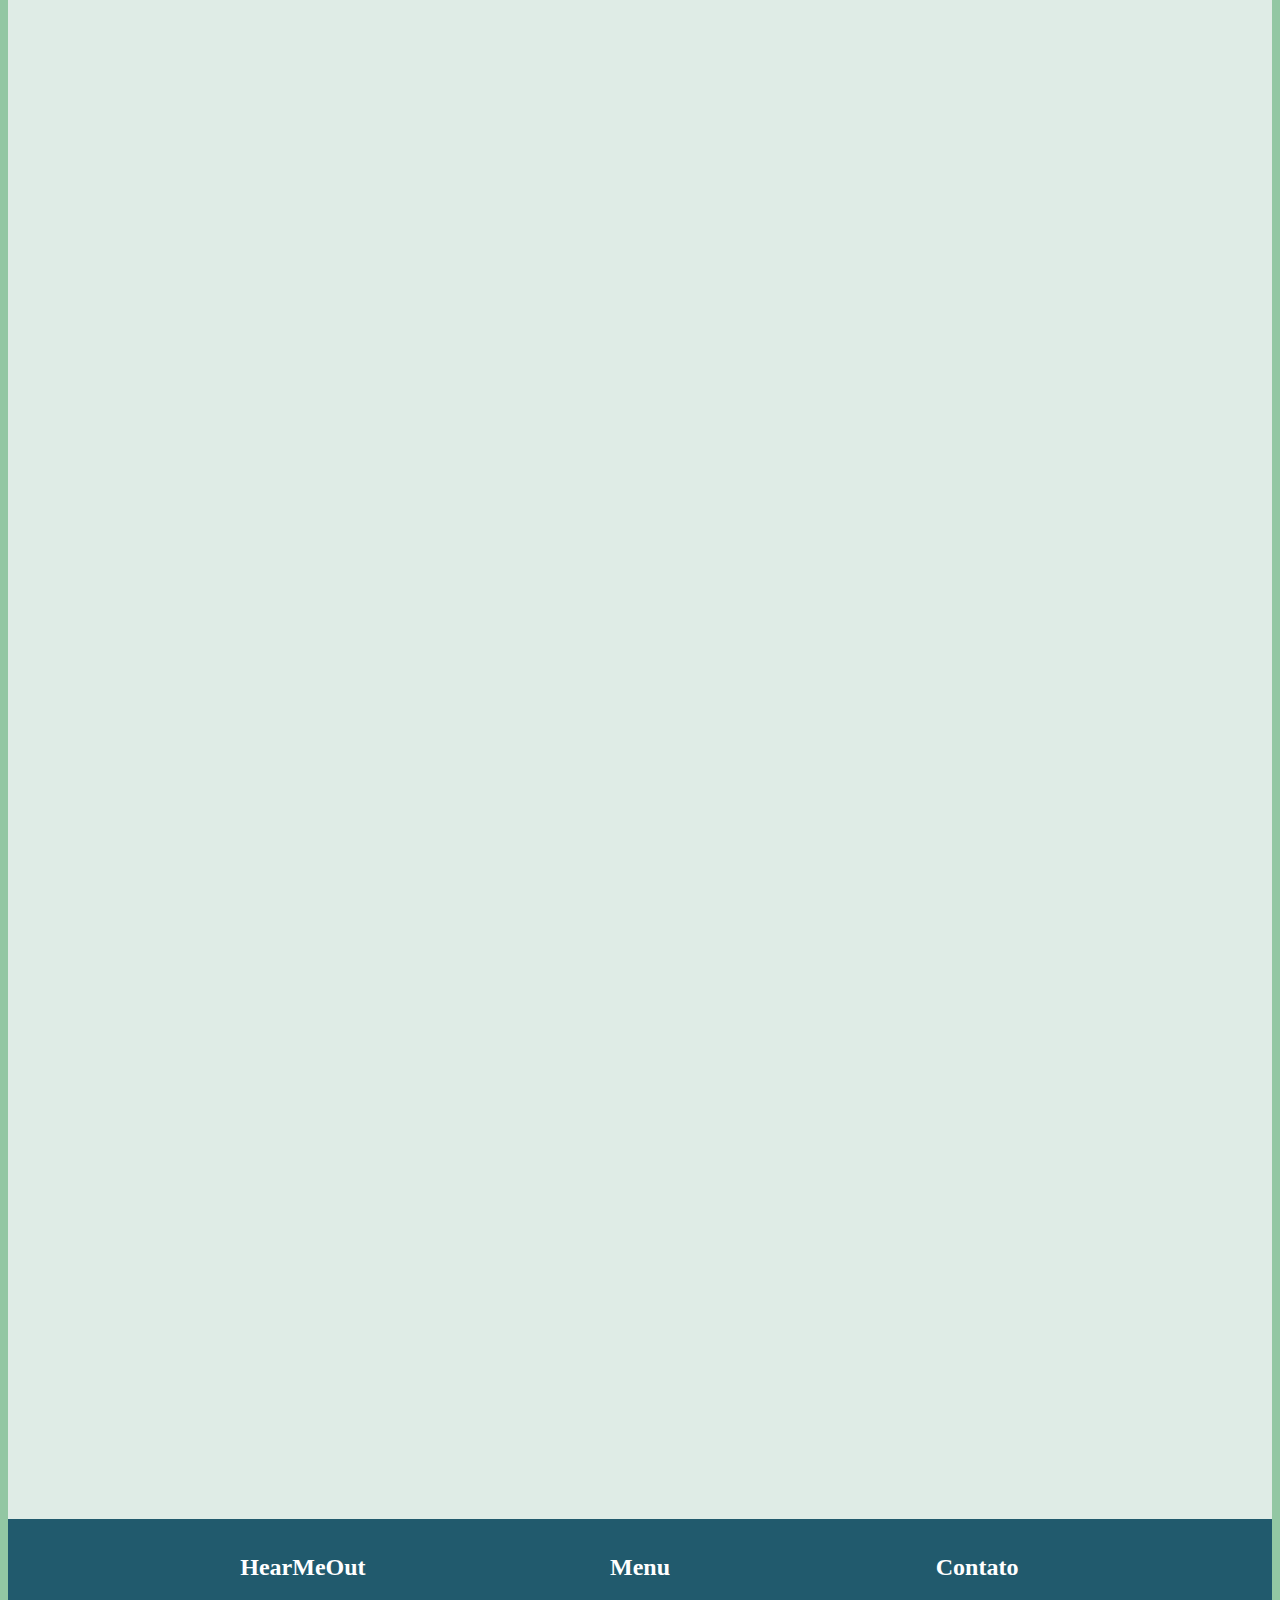
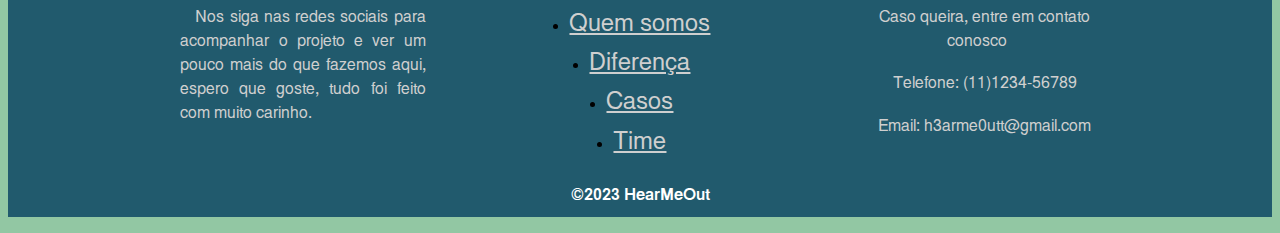
==== commit f0339f5b: "Add files via upload" ====
--- a/index.html
+++ b/index.html
@@ -66,17 +66,11 @@
           <h3>Transformando silêncio em oportunidades</h3>
         </div>
         <div class="img_header">
-          <img class="header_img" data-animation="move" src="assets/img/imagem_header.png" alt="Imagem de uma mulher fazendo um sinald e oi em libras">
+          <img class="header_img" data-animation="move" src="assets/img/avatar.jpg" alt="Imagem de uma mulher fazendo um sinald e oi em libras">
         </div>
       </div>
     </section>
     
-
-
-    
-
-
-
 
     <!-- !container! -->
     <div class="container">
@@ -97,7 +91,7 @@
       
       <!-- !Diferença! -->
       <section class="diferenca" id="diferenca">
-        <h1 data-anime="left">Deficiência autitiva ou surdez?</h1>
+        <h1 data-anime="left">Deficiência auditiva ou surdez?</h1>
         <div class="diferenca_container">
           <div class="dif_esquerda">
             <!-- *O que é* --> 
--- a/assets/css/estilo.css
+++ b/assets/css/estilo.css
@@ -642,12 +642,33 @@
     .corpo_header{
         width: 100%;
         padding-top: 8%;
+        padding-bottom: 50%;
     }
     .img_header{
         width: 100%;
+        display: contents;
     }
     .header_img{
-        display: none;
+        width: 40%;
+        top: 26%;
+        right: 28%;
+        position: absolute;
+    }
+    [data-animation='move']{
+        animation: move 4s infinite;
+    }
+    @keyframes move{
+        0% {
+            top: 24%;
+        }
+    
+        50%{
+            top: 26%;
+        }
+    
+        100% {
+            top: 24%;
+        }
     }
 
     /* !CONTAINER! */
@@ -963,7 +984,7 @@
         margin-left: 0;
     }
     .menu{
-        width: 60%;
+        width: 65%;
     }
     .menu a{
         font-size: 1.1em;
@@ -985,6 +1006,10 @@
     }
     .titulo_hearmeout{
         margin-bottom: 1%;
+    }
+    .corpo_header{
+        padding-top: 8%;
+        padding-bottom: 8%;
     }
     .img_header{
         width: 60%;
@@ -1061,7 +1086,8 @@
         font-size: 1.8em;
     }
     .header_img{
-        width: 55%;
+        width: 50%;
+        right: 15%;
     }
     .navbar{
         width: 90%;
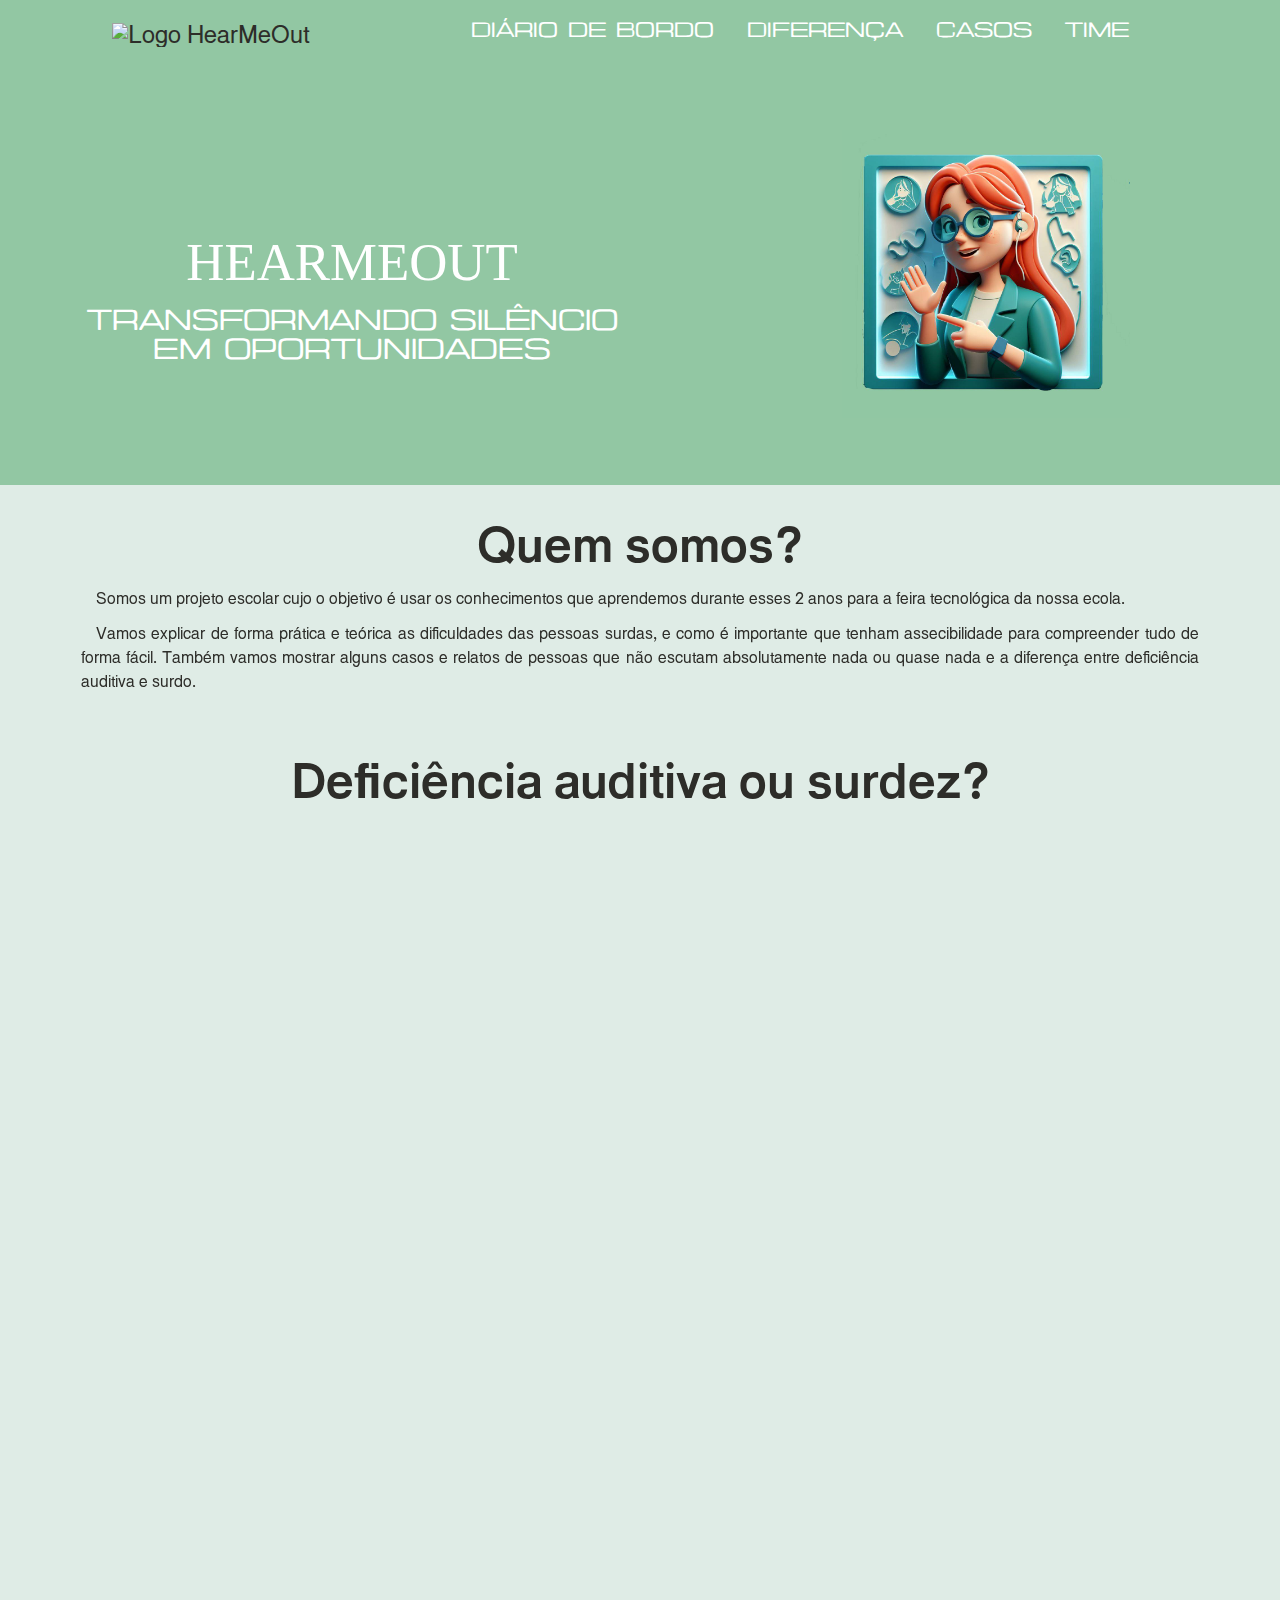
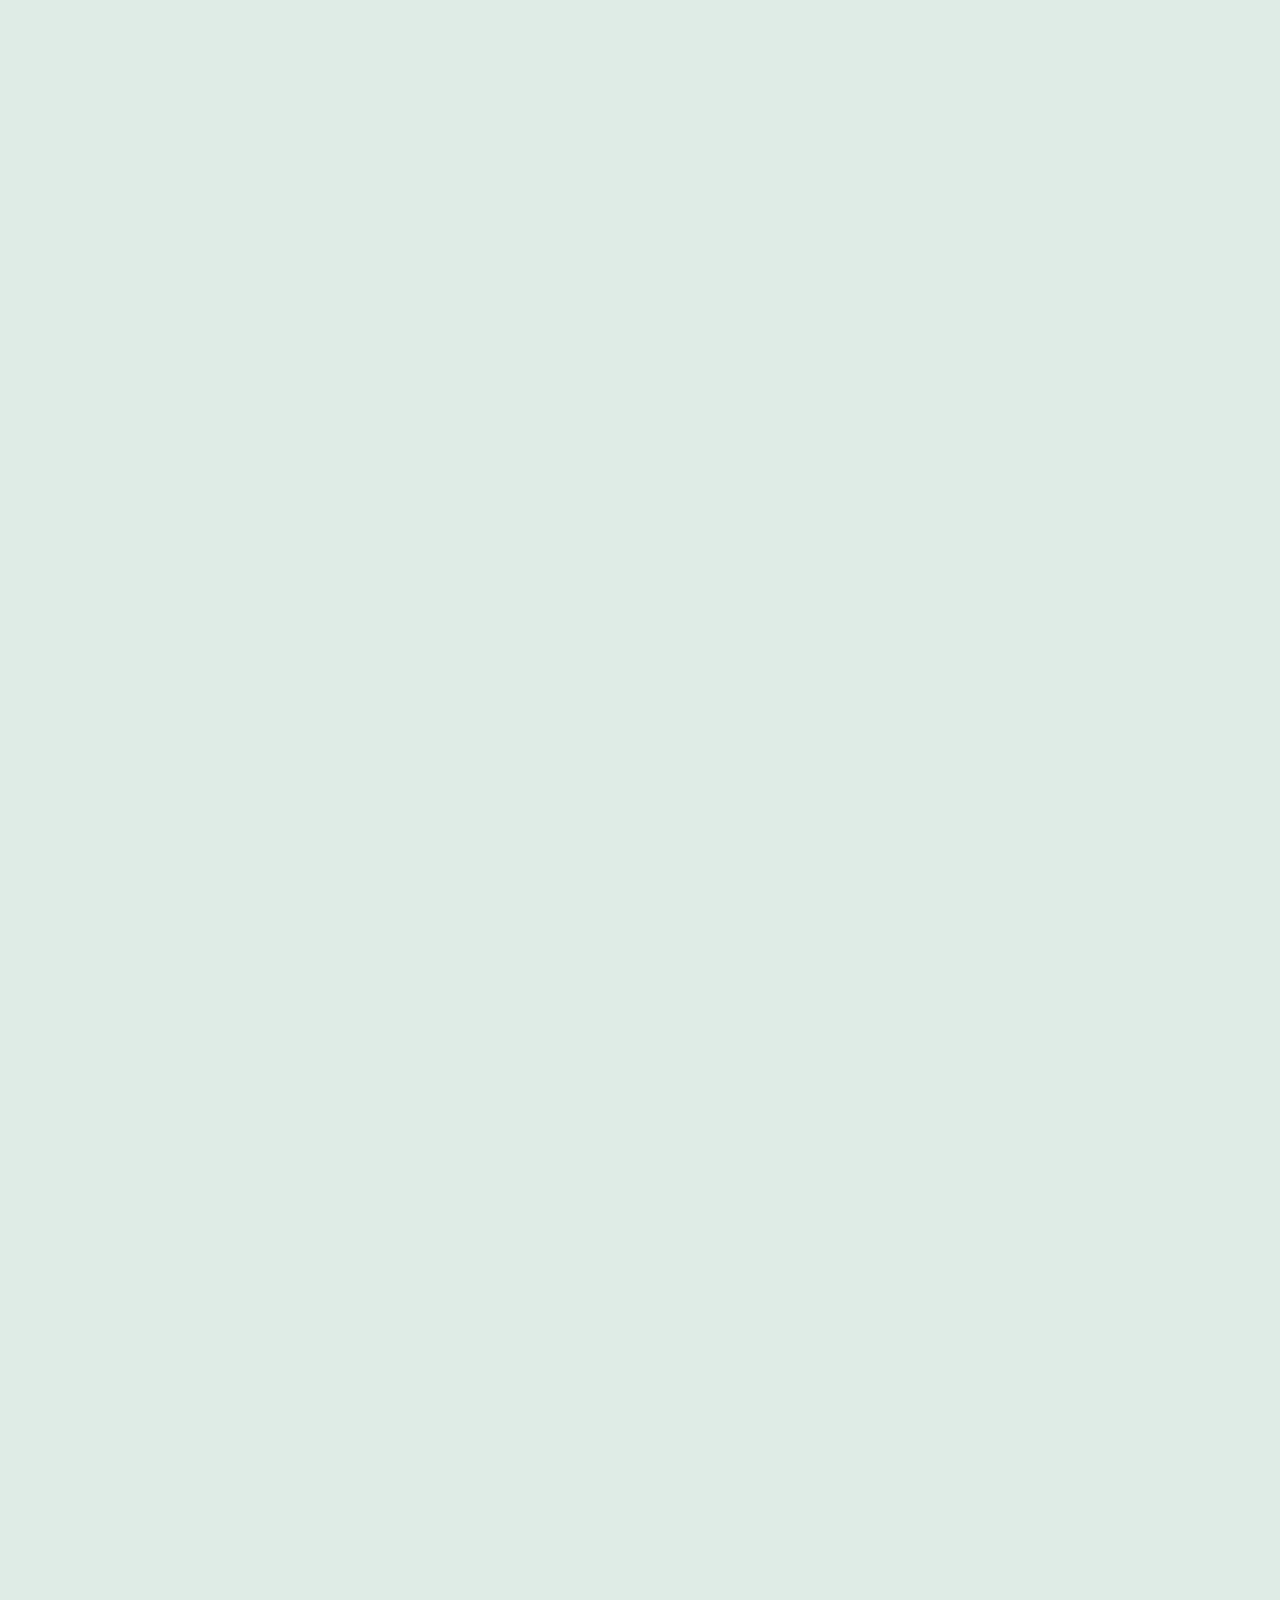
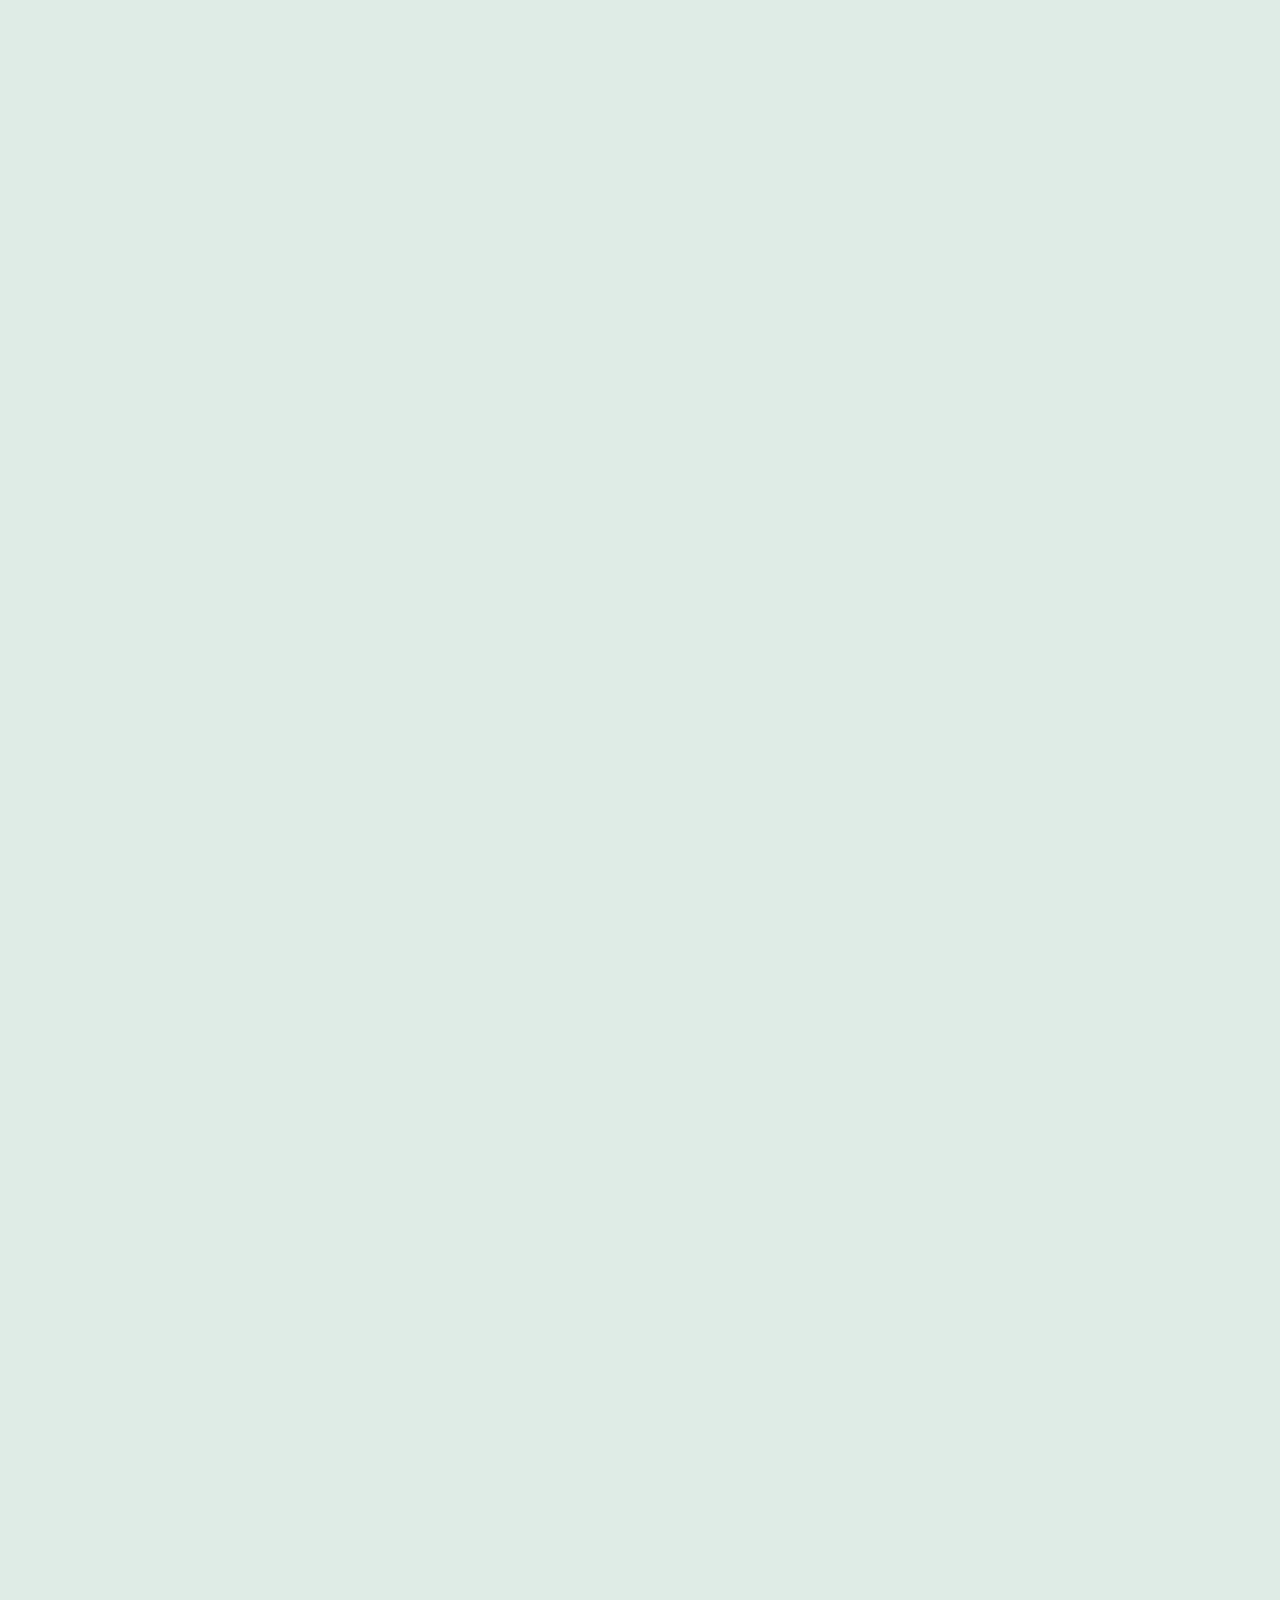
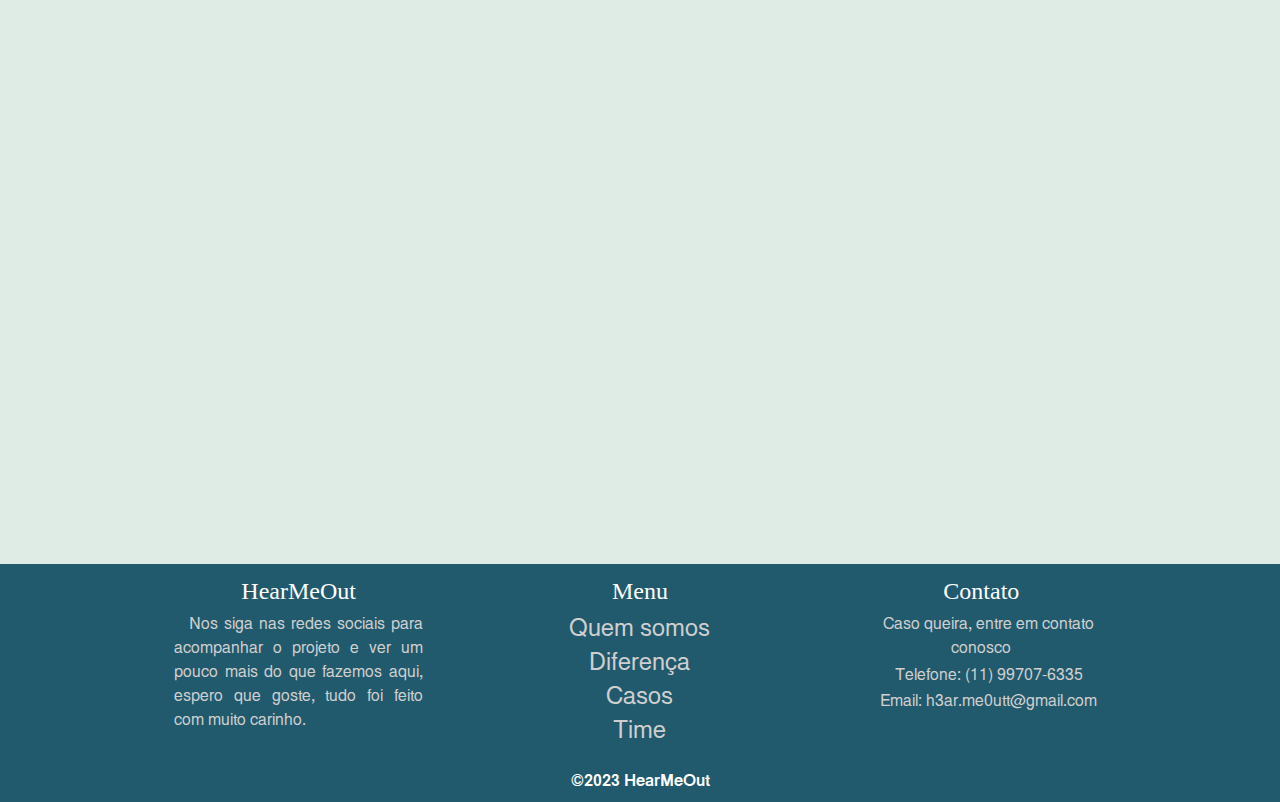
==== commit dad6d1b9: "Add files via upload" ====
--- a/index.html
+++ b/index.html
@@ -49,7 +49,7 @@
         </div>
         <i class='bx bx-menu' id="menu-icon"></i>
         <nav class="menu" id="menu">
-            <a id="header_titulo" href="#quemsomos">Quem somos</a>
+            <a id="header_titulo" href="basic/index.html">Diário de Bordo</a>
             <a id="header_titulo" href="#diferenca">Diferença</a>
             <a id="header_titulo" href="#casos">Casos</a>
             <a id="header_titulo" href="#team">Time</a>
@@ -201,7 +201,7 @@
       <!-- !CASOS! -->
       <section class="casos" id="casos"> 
         <div class="titulo_casos" data-anime="left">
-          <h1 data-anime="left">Casos</h1>
+          <h1 data-anime="left">Casos de Deficiência Auditiva</h1>
         </div>
         <div class="casos_content" data-anime="left">
 
@@ -356,9 +356,8 @@
           <h2>HearMeOut</h2>
           <p class="p_footer">Nos siga nas redes sociais para acompanhar o projeto e ver um pouco mais do que fazemos aqui, espero que goste, tudo foi feito com muito carinho.</p>
           <div class="social footer_social">
-            <a href="" class="icons_footer"><i class="bi bi-github"></i></a>
-            <a href="" class="icons_footer"><i class="bi bi-instagram"></i></a>
-            <a href="" class="icons_footer"><i class="bi bi-youtube"></i></a>
+            <a href="https://github.com/Hearme0ut/" class="icons_footer"><i class="bi bi-github"></i></a>
+            <a href="https://www.instagram.com/hear.meoutt_/" class="icons_footer"><i class="bi bi-instagram"></i></a> 
           </div>
         </div>
         <div class="nav_footer">
@@ -373,8 +372,8 @@
         <div class="contato_footer">
           <h2>Contato</h2>
           <p class="p1">Caso queira, entre em contato conosco</p>
-          <p>Telefone: (11)1234-56789</p>
-          <p>Email: h3arme0utt@gmail.com</p>
+          <p>Telefone: (11) 99707-6335</p>
+          <p>Email: h3ar.me0utt@gmail.com</p>
         </div>
       </div>
       <h3><strong>©2023 HearMeOut</strong></h3>
--- a/assets/css/estilo.css
+++ b/assets/css/estilo.css
@@ -649,9 +649,9 @@
         display: contents;
     }
     .header_img{
-        width: 40%;
-        top: 26%;
-        right: 28%;
+        width: 35%;
+        top: 38%;
+        right: 30%;
         position: absolute;
     }
     [data-animation='move']{
@@ -659,15 +659,15 @@
     }
     @keyframes move{
         0% {
-            top: 24%;
+            top: 38%;
         }
     
         50%{
-            top: 26%;
+            top: 38%;
         }
     
         100% {
-            top: 24%;
+            top: 38%;
         }
     }
 
